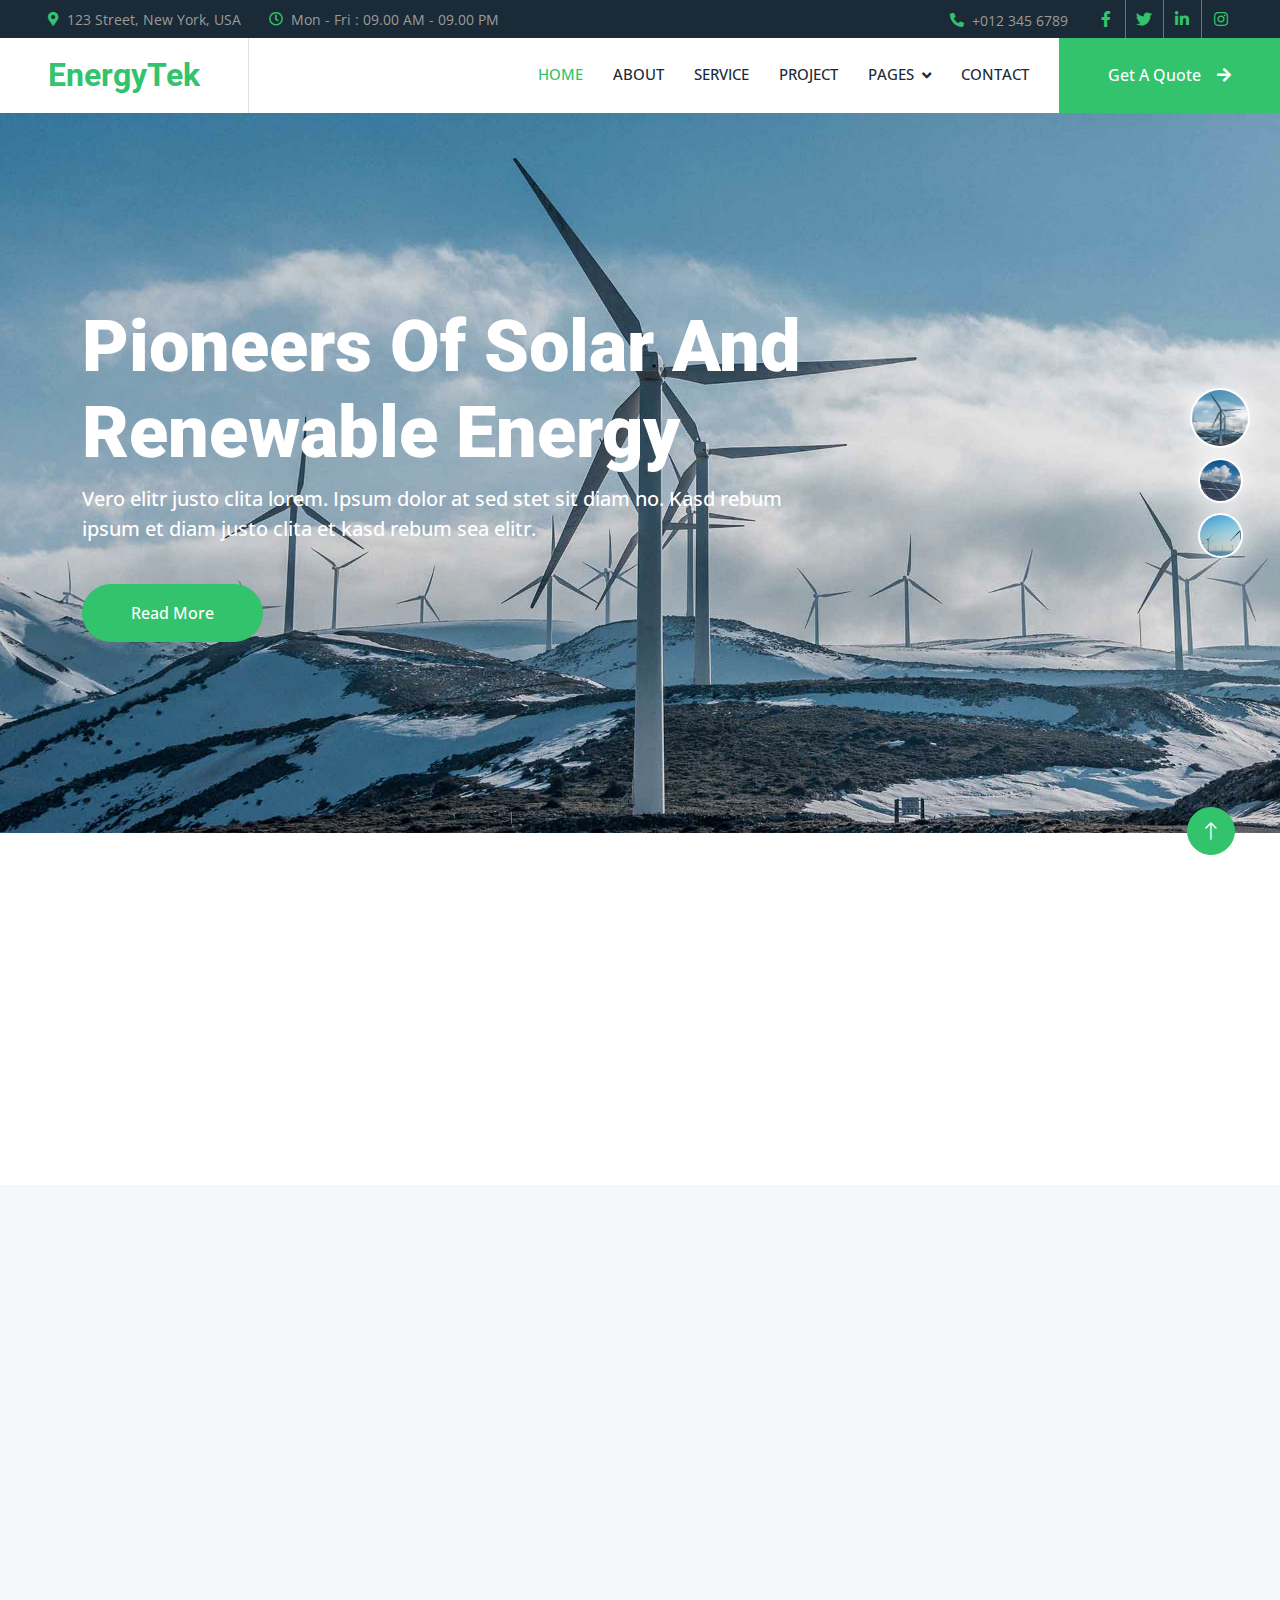
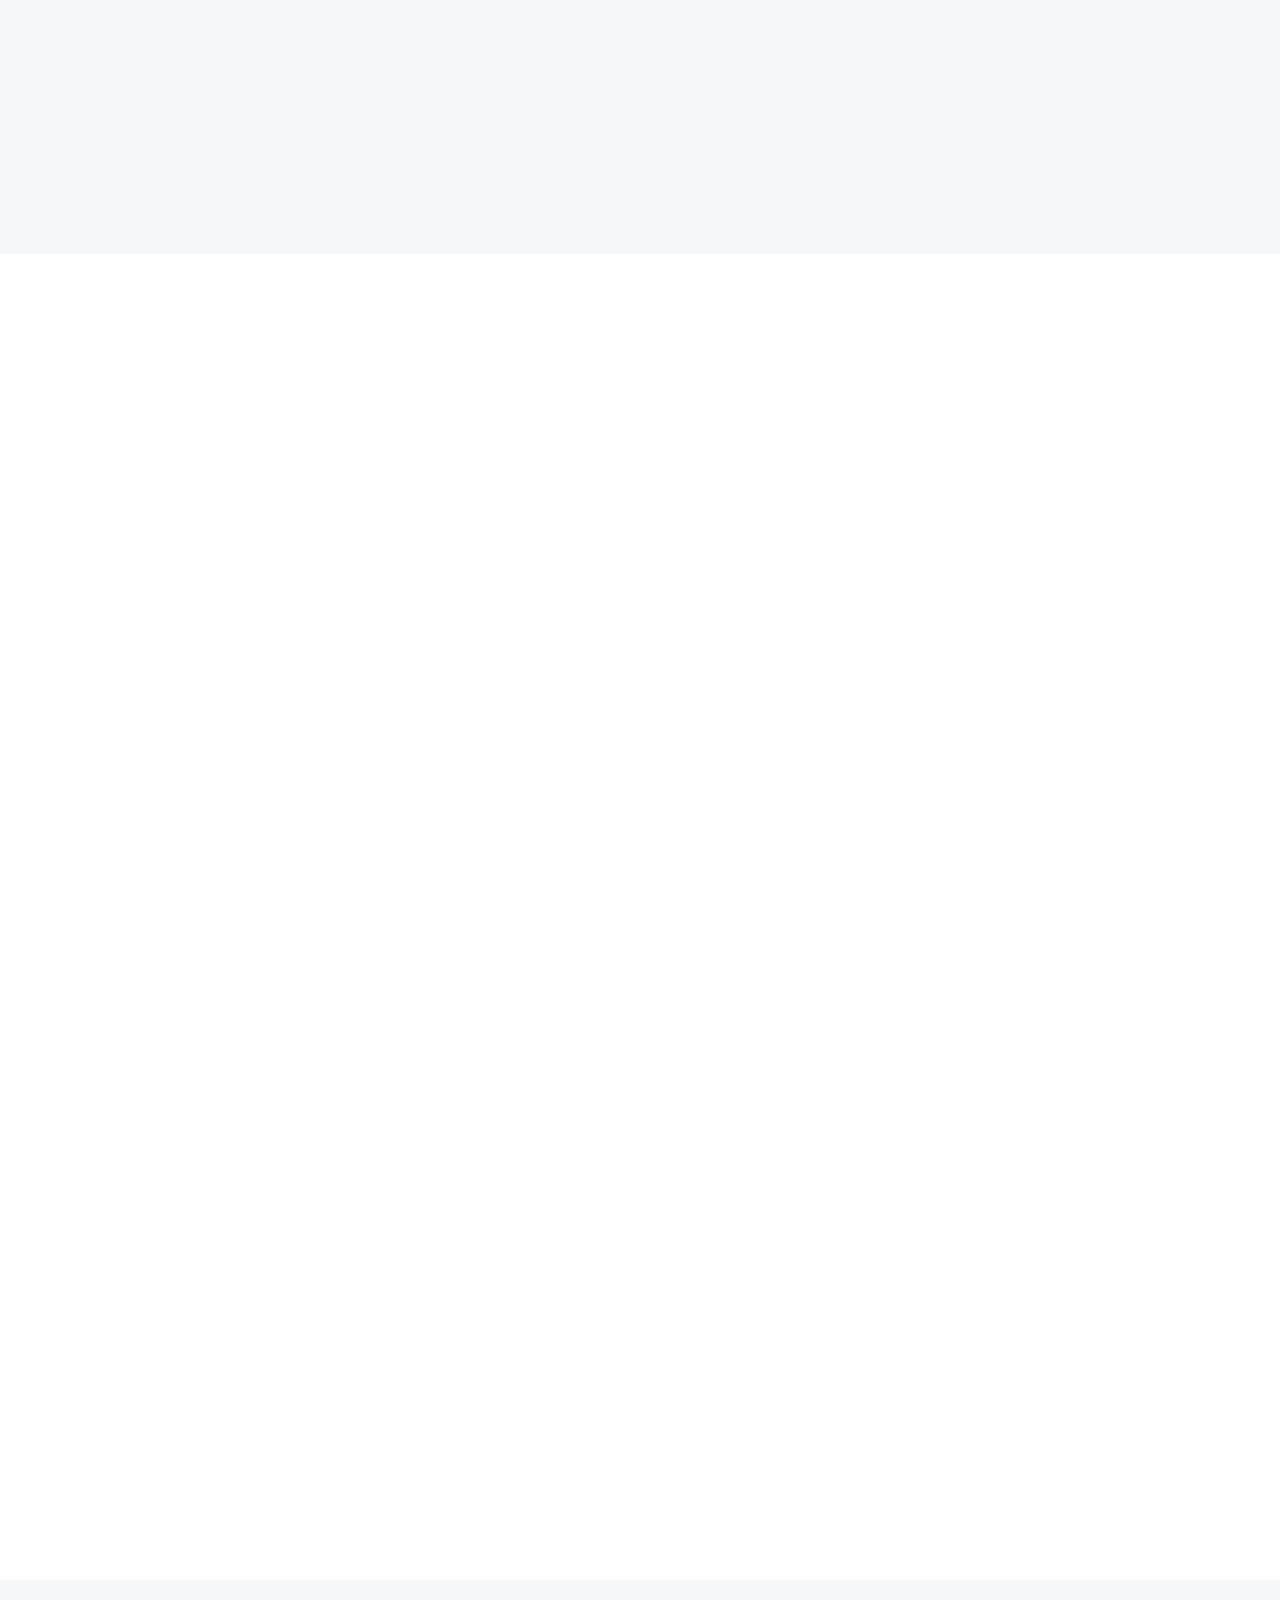
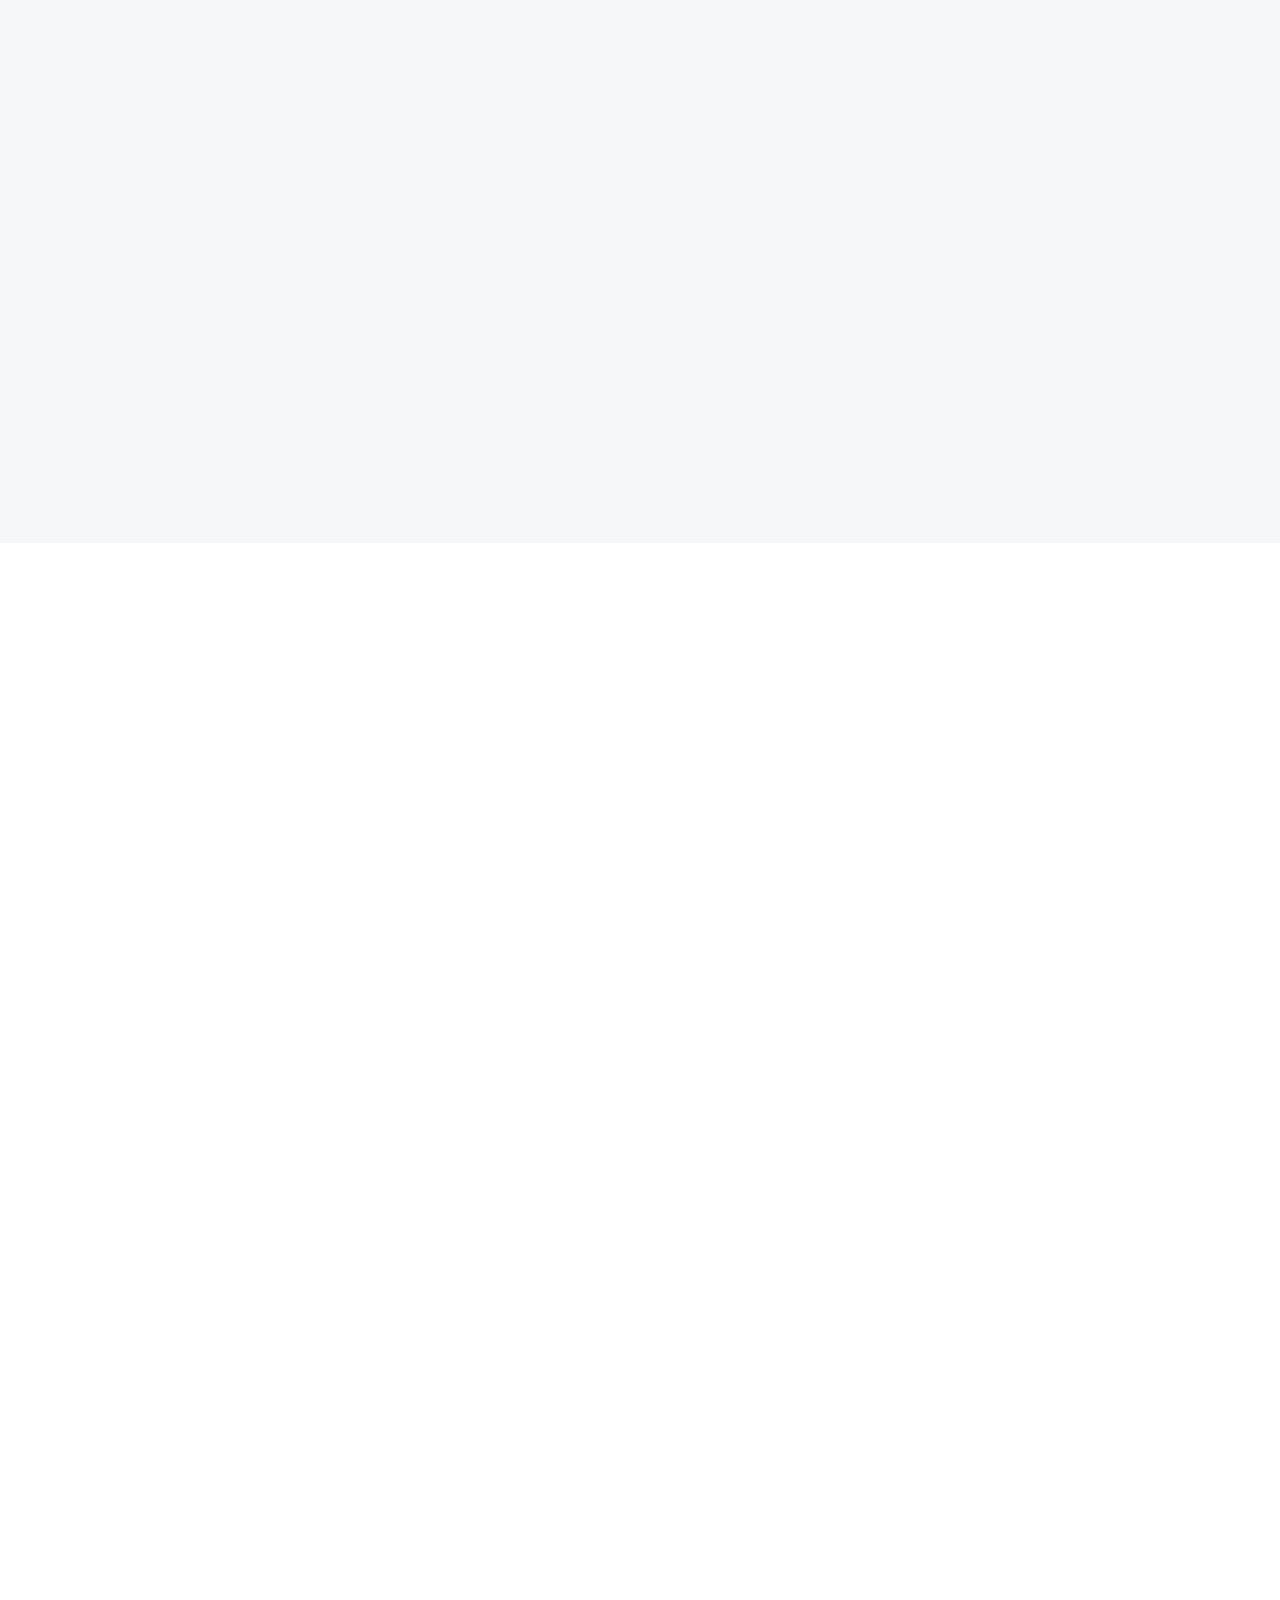
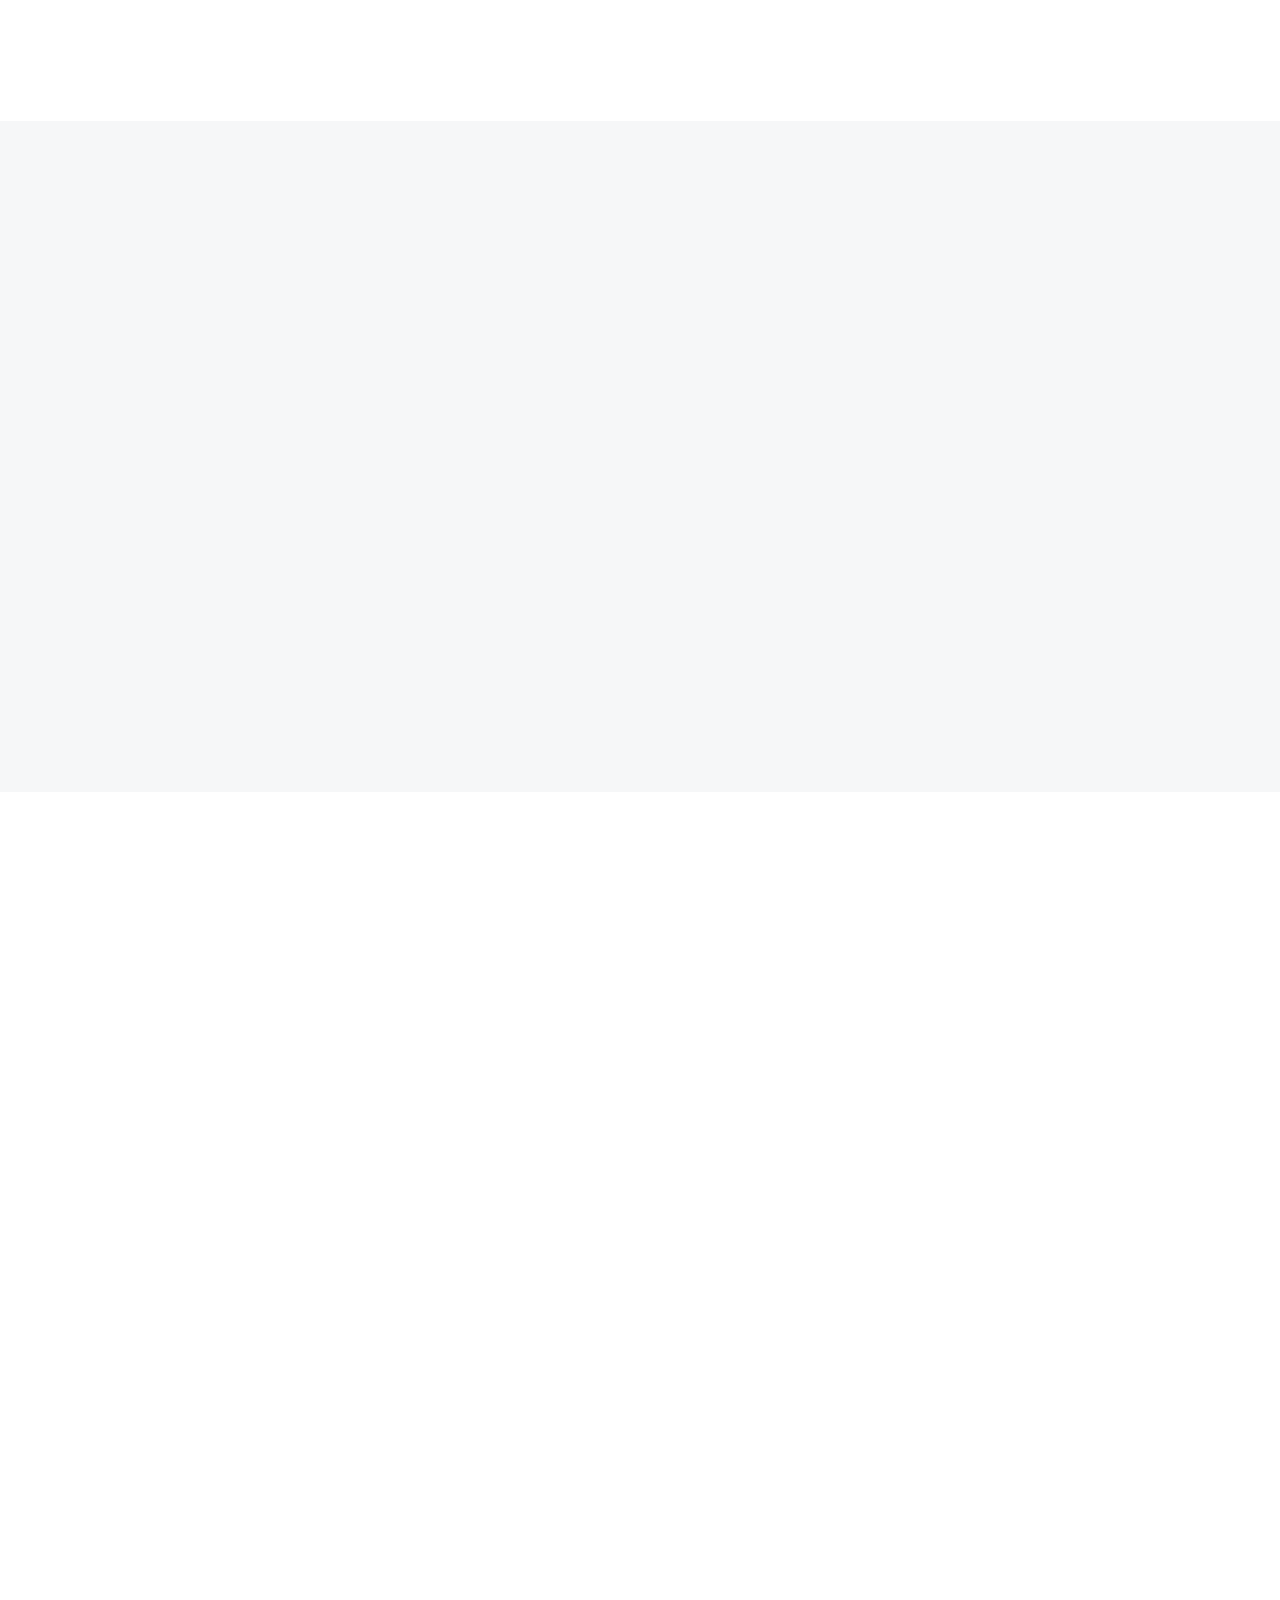
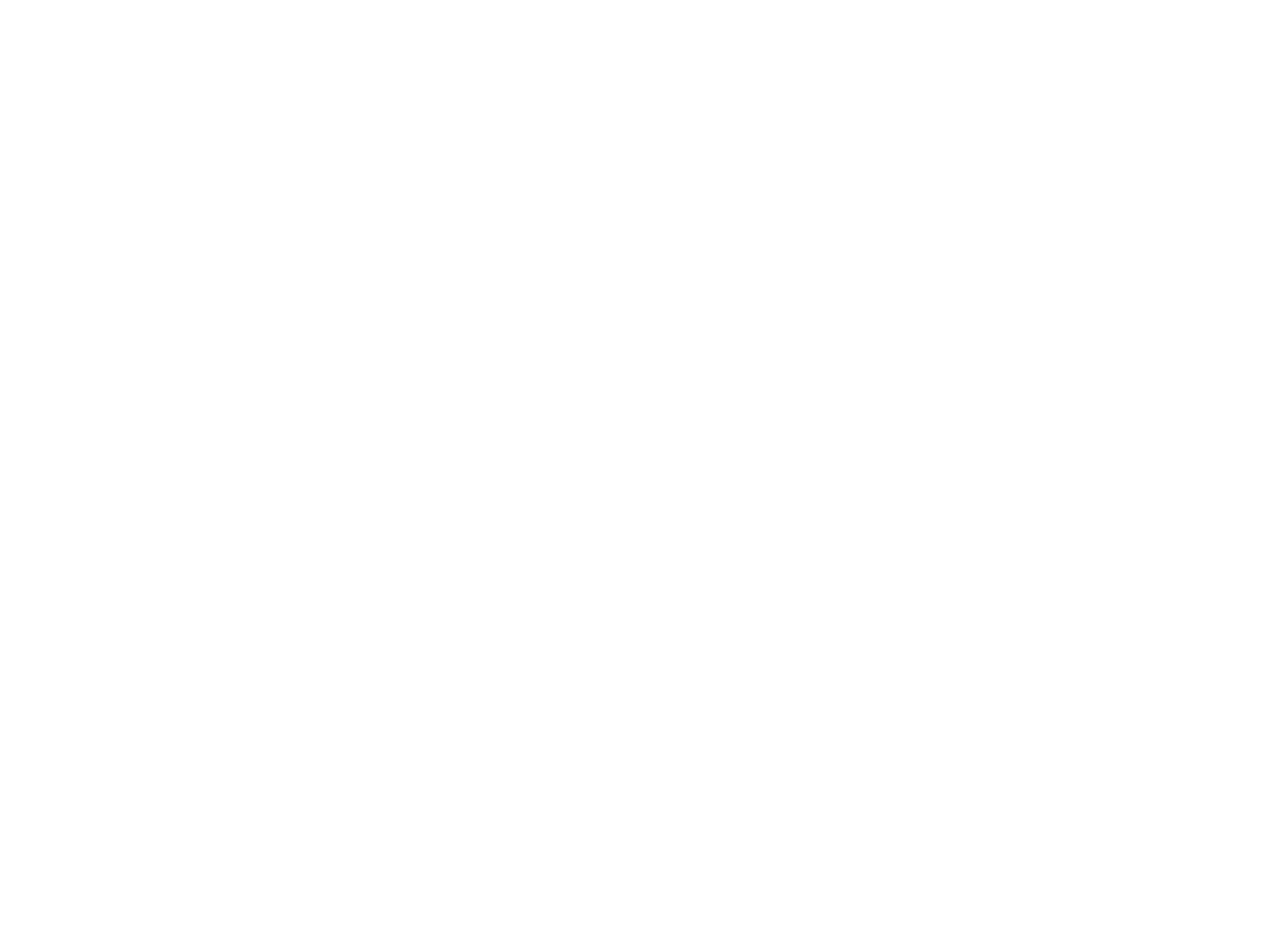
==== index.html @ 1508f684 "intial commit" ====
<!DOCTYPE html>
<html lang="en">
  <head>
    <meta charset="utf-8" />
    <title>EnergyTek - Renewable Energy Website Template</title>
    <meta content="width=device-width, initial-scale=1.0" name="viewport" />
    <meta content="" name="keywords" />
    <meta content="" name="description" />

    <!-- Favicon -->
    <link href="img/favicon.ico" rel="icon" />

    <!-- Google Web Fonts -->
    <link rel="preconnect" href="https://fonts.googleapis.com" />
    <link rel="preconnect" href="https://fonts.gstatic.com" crossorigin />
    <link
      href="https://fonts.googleapis.com/css2?family=Open+Sans:wght@400;500&family=Roboto:wght@500;700;900&display=swap"
      rel="stylesheet"
    />

    <!-- Icon Font Stylesheet -->
    <link
      href="https://cdnjs.cloudflare.com/ajax/libs/font-awesome/5.10.0/css/all.min.css"
      rel="stylesheet"
    />
    <link
      href="https://cdn.jsdelivr.net/npm/bootstrap-icons@1.4.1/font/bootstrap-icons.css"
      rel="stylesheet"
    />

    <!-- Libraries Stylesheet -->
    <link href="lib/animate/animate.min.css" rel="stylesheet" />
    <link href="lib/owlcarousel/assets/owl.carousel.min.css" rel="stylesheet" />
    <link href="lib/lightbox/css/lightbox.min.css" rel="stylesheet" />

    <!-- Customized Bootstrap Stylesheet -->
    <link href="css/bootstrap.min.css" rel="stylesheet" />

    <!-- Template Stylesheet -->
    <link href="css/style.css" rel="stylesheet" />
  </head>

  <body>
    <!-- Spinner Start -->
    <div
      id="spinner"
      class="show bg-white position-fixed translate-middle w-100 vh-100 top-50 start-50 d-flex align-items-center justify-content-center"
    >
      <div
        class="spinner-border text-primary"
        style="width: 3rem; height: 3rem"
        role="status"
      >
        <span class="sr-only">Loading...</span>
      </div>
    </div>
    <!-- Spinner End -->

    <!-- Topbar Start -->
    <div class="container-fluid bg-dark p-0">
      <div class="row gx-0 d-none d-lg-flex">
        <div class="col-lg-7 px-5 text-start">
          <div class="h-100 d-inline-flex align-items-center me-4">
            <small class="fa fa-map-marker-alt text-primary me-2"></small>
            <small>123 Street, New York, USA</small>
          </div>
          <div class="h-100 d-inline-flex align-items-center">
            <small class="far fa-clock text-primary me-2"></small>
            <small>Mon - Fri : 09.00 AM - 09.00 PM</small>
          </div>
        </div>
        <div class="col-lg-5 px-5 text-end">
          <div class="h-100 d-inline-flex align-items-center me-4">
            <small class="fa fa-phone-alt text-primary me-2"></small>
            <small>+012 345 6789</small>
          </div>
          <div class="h-100 d-inline-flex align-items-center mx-n2">
            <a
              class="btn btn-square btn-link rounded-0 border-0 border-end border-secondary"
              href=""
              ><i class="fab fa-facebook-f"></i
            ></a>
            <a
              class="btn btn-square btn-link rounded-0 border-0 border-end border-secondary"
              href=""
              ><i class="fab fa-twitter"></i
            ></a>
            <a
              class="btn btn-square btn-link rounded-0 border-0 border-end border-secondary"
              href=""
              ><i class="fab fa-linkedin-in"></i
            ></a>
            <a class="btn btn-square btn-link rounded-0" href=""
              ><i class="fab fa-instagram"></i
            ></a>
          </div>
        </div>
      </div>
    </div>
    <!-- Topbar End -->

    <!-- Navbar Start -->
    <nav class="navbar navbar-expand-lg bg-white navbar-light sticky-top p-0">
      <a
        href="index.html"
        class="navbar-brand d-flex align-items-center border-end px-4 px-lg-5"
      >
        <h2 class="m-0 text-primary">EnergyTek</h2>
      </a>
      <button
        type="button"
        class="navbar-toggler me-4"
        data-bs-toggle="collapse"
        data-bs-target="#navbarCollapse"
      >
        <span class="navbar-toggler-icon"></span>
      </button>
      <div class="collapse navbar-collapse" id="navbarCollapse">
        <div class="navbar-nav ms-auto p-4 p-lg-0">
          <a href="index.html" class="nav-item nav-link active">Home</a>
          <a href="about.html" class="nav-item nav-link">About</a>
          <a href="service.html" class="nav-item nav-link">Service</a>
          <a href="project.html" class="nav-item nav-link">Project</a>
          <div class="nav-item dropdown">
            <a
              href="#"
              class="nav-link dropdown-toggle"
              data-bs-toggle="dropdown"
              >Pages</a
            >
            <div class="dropdown-menu bg-light m-0">
              <a href="feature.html" class="dropdown-item">Feature</a>
              <a href="quote.html" class="dropdown-item">Free Quote</a>
              <a href="team.html" class="dropdown-item">Our Team</a>
              <a href="testimonial.html" class="dropdown-item">Testimonial</a>
              <a href="404.html" class="dropdown-item">404 Page</a>
            </div>
          </div>
          <a href="contact.html" class="nav-item nav-link">Contact</a>
        </div>
        <a
          href=""
          class="btn btn-primary rounded-0 py-4 px-lg-5 d-none d-lg-block"
          >Get A Quote<i class="fa fa-arrow-right ms-3"></i
        ></a>
      </div>
    </nav>
    <!-- Navbar End -->

    <!-- Carousel Start -->
    <div class="container-fluid p-0 pb-5 wow fadeIn" data-wow-delay="0.1s">
      <div class="owl-carousel header-carousel position-relative">
        <div
          class="owl-carousel-item position-relative"
          data-dot="<img src='img/carousel-1.jpg'>"
        >
          <img class="img-fluid" src="img/carousel-1.jpg" alt="" />
          <div class="owl-carousel-inner">
            <div class="container">
              <div class="row justify-content-start">
                <div class="col-10 col-lg-8">
                  <h1 class="display-2 text-white animated slideInDown">
                    Pioneers Of Solar And Renewable Energy
                  </h1>
                  <p class="fs-5 fw-medium text-white mb-4 pb-3">
                    Vero elitr justo clita lorem. Ipsum dolor at sed stet sit
                    diam no. Kasd rebum ipsum et diam justo clita et kasd rebum
                    sea elitr.
                  </p>
                  <a
                    href=""
                    class="btn btn-primary rounded-pill py-3 px-5 animated slideInLeft"
                    >Read More</a
                  >
                </div>
              </div>
            </div>
          </div>
        </div>
        <div
          class="owl-carousel-item position-relative"
          data-dot="<img src='img/carousel-2.jpg'>"
        >
          <img class="img-fluid" src="img/carousel-2.jpg" alt="" />
          <div class="owl-carousel-inner">
            <div class="container">
              <div class="row justify-content-start">
                <div class="col-10 col-lg-8">
                  <h1 class="display-2 text-white animated slideInDown">
                    Pioneers Of Solar And Renewable Energy
                  </h1>
                  <p class="fs-5 fw-medium text-white mb-4 pb-3">
                    Vero elitr justo clita lorem. Ipsum dolor at sed stet sit
                    diam no. Kasd rebum ipsum et diam justo clita et kasd rebum
                    sea elitr.
                  </p>
                  <a
                    href=""
                    class="btn btn-primary rounded-pill py-3 px-5 animated slideInLeft"
                    >Read More</a
                  >
                </div>
              </div>
            </div>
          </div>
        </div>
        <div
          class="owl-carousel-item position-relative"
          data-dot="<img src='img/carousel-3.jpg'>"
        >
          <img class="img-fluid" src="img/carousel-3.jpg" alt="" />
          <div class="owl-carousel-inner">
            <div class="container">
              <div class="row justify-content-start">
                <div class="col-10 col-lg-8">
                  <h1 class="display-2 text-white animated slideInDown">
                    Pioneers Of Solar And Renewable Energy
                  </h1>
                  <p class="fs-5 fw-medium text-white mb-4 pb-3">
                    Vero elitr justo clita lorem. Ipsum dolor at sed stet sit
                    diam no. Kasd rebum ipsum et diam justo clita et kasd rebum
                    sea elitr.
                  </p>
                  <a
                    href=""
                    class="btn btn-primary rounded-pill py-3 px-5 animated slideInLeft"
                    >Read More</a
                  >
                </div>
              </div>
            </div>
          </div>
        </div>
      </div>
    </div>
    <!-- Carousel End -->

    <!-- Feature Start -->
    <div class="container-xxl py-5">
      <div class="container">
        <div class="row g-5">
          <div class="col-md-6 col-lg-3 wow fadeIn" data-wow-delay="0.1s">
            <div class="d-flex align-items-center mb-4">
              <div class="btn-lg-square bg-primary rounded-circle me-3">
                <i class="fa fa-users text-white"></i>
              </div>
              <h1 class="mb-0" data-toggle="counter-up">3453</h1>
            </div>
            <h5 class="mb-3">Happy Customers</h5>
            <span
              >Tempor erat elitr rebum at clita. Diam dolor diam ipsum sit</span
            >
          </div>
          <div class="col-md-6 col-lg-3 wow fadeIn" data-wow-delay="0.3s">
            <div class="d-flex align-items-center mb-4">
              <div class="btn-lg-square bg-primary rounded-circle me-3">
                <i class="fa fa-check text-white"></i>
              </div>
              <h1 class="mb-0" data-toggle="counter-up">4234</h1>
            </div>
            <h5 class="mb-3">Project Done</h5>
            <span
              >Tempor erat elitr rebum at clita. Diam dolor diam ipsum sit</span
            >
          </div>
          <div class="col-md-6 col-lg-3 wow fadeIn" data-wow-delay="0.5s">
            <div class="d-flex align-items-center mb-4">
              <div class="btn-lg-square bg-primary rounded-circle me-3">
                <i class="fa fa-award text-white"></i>
              </div>
              <h1 class="mb-0" data-toggle="counter-up">3123</h1>
            </div>
            <h5 class="mb-3">Awards Win</h5>
            <span
              >Tempor erat elitr rebum at clita. Diam dolor diam ipsum sit</span
            >
          </div>
          <div class="col-md-6 col-lg-3 wow fadeIn" data-wow-delay="0.7s">
            <div class="d-flex align-items-center mb-4">
              <div class="btn-lg-square bg-primary rounded-circle me-3">
                <i class="fa fa-users-cog text-white"></i>
              </div>
              <h1 class="mb-0" data-toggle="counter-up">1831</h1>
            </div>
            <h5 class="mb-3">Expert Workers</h5>
            <span
              >Tempor erat elitr rebum at clita. Diam dolor diam ipsum sit</span
            >
          </div>
        </div>
      </div>
    </div>
    <!-- Feature Start -->

    <!-- About Start -->
    <div class="container-fluid bg-light overflow-hidden my-5 px-lg-0">
      <div class="container about px-lg-0">
        <div class="row g-0 mx-lg-0">
          <div
            class="col-lg-6 ps-lg-0 wow fadeIn"
            data-wow-delay="0.1s"
            style="min-height: 400px"
          >
            <div class="position-relative h-100">
              <img
                class="position-absolute img-fluid w-100 h-100"
                src="img/about.jpg"
                style="object-fit: cover"
                alt=""
              />
            </div>
          </div>
          <div
            class="col-lg-6 about-text py-5 wow fadeIn"
            data-wow-delay="0.5s"
          >
            <div class="p-lg-5 pe-lg-0">
              <h6 class="text-primary">About Us</h6>
              <h1 class="mb-4">
                25+ Years Experience In Solar & Renewable Energy Industry
              </h1>
              <p>
                Tempor erat elitr rebum at clita. Diam dolor diam ipsum sit.
                Aliqu diam amet diam et eos. Clita erat ipsum et lorem et sit,
                sed stet lorem sit clita duo justo erat amet
              </p>
              <p>
                <i class="fa fa-check-circle text-primary me-3"></i>Diam dolor
                diam ipsum
              </p>
              <p>
                <i class="fa fa-check-circle text-primary me-3"></i>Aliqu diam
                amet diam et eos
              </p>
              <p>
                <i class="fa fa-check-circle text-primary me-3"></i>Tempor erat
                elitr rebum at clita
              </p>
              <a href="" class="btn btn-primary rounded-pill py-3 px-5 mt-3"
                >Explore More</a
              >
            </div>
          </div>
        </div>
      </div>
    </div>
    <!-- About End -->

    <!-- Service Start -->
    <div class="container-xxl py-5">
      <div class="container">
        <div
          class="text-center mx-auto mb-5 wow fadeInUp"
          data-wow-delay="0.1s"
          style="max-width: 600px"
        >
          <h6 class="text-primary">Our Services</h6>
          <h1 class="mb-4">We Are Pioneers In The World Of Renewable Energy</h1>
        </div>
        <div class="row g-4">
          <div class="col-md-6 col-lg-4 wow fadeInUp" data-wow-delay="0.1s">
            <div class="service-item rounded overflow-hidden">
              <img class="img-fluid" src="img/img-600x400-1.jpg" alt="" />
              <div class="position-relative p-4 pt-0">
                <div class="service-icon">
                  <i class="fa fa-solar-panel fa-3x"></i>
                </div>
                <h4 class="mb-3">Solar Panels</h4>
                <p>
                  Stet stet justo dolor sed duo. Ut clita sea sit ipsum diam
                  lorem diam.
                </p>
                <a class="small fw-medium" href=""
                  >Read More<i class="fa fa-arrow-right ms-2"></i
                ></a>
              </div>
            </div>
          </div>
          <div class="col-md-6 col-lg-4 wow fadeInUp" data-wow-delay="0.3s">
            <div class="service-item rounded overflow-hidden">
              <img class="img-fluid" src="img/img-600x400-2.jpg" alt="" />
              <div class="position-relative p-4 pt-0">
                <div class="service-icon">
                  <i class="fa fa-wind fa-3x"></i>
                </div>
                <h4 class="mb-3">Wind Turbines</h4>
                <p>
                  Stet stet justo dolor sed duo. Ut clita sea sit ipsum diam
                  lorem diam.
                </p>
                <a class="small fw-medium" href=""
                  >Read More<i class="fa fa-arrow-right ms-2"></i
                ></a>
              </div>
            </div>
          </div>
          <div class="col-md-6 col-lg-4 wow fadeInUp" data-wow-delay="0.5s">
            <div class="service-item rounded overflow-hidden">
              <img class="img-fluid" src="img/img-600x400-3.jpg" alt="" />
              <div class="position-relative p-4 pt-0">
                <div class="service-icon">
                  <i class="fa fa-lightbulb fa-3x"></i>
                </div>
                <h4 class="mb-3">Hydropower Plants</h4>
                <p>
                  Stet stet justo dolor sed duo. Ut clita sea sit ipsum diam
                  lorem diam.
                </p>
                <a class="small fw-medium" href=""
                  >Read More<i class="fa fa-arrow-right ms-2"></i
                ></a>
              </div>
            </div>
          </div>
          <div class="col-md-6 col-lg-4 wow fadeInUp" data-wow-delay="0.1s">
            <div class="service-item rounded overflow-hidden">
              <img class="img-fluid" src="img/img-600x400-4.jpg" alt="" />
              <div class="position-relative p-4 pt-0">
                <div class="service-icon">
                  <i class="fa fa-solar-panel fa-3x"></i>
                </div>
                <h4 class="mb-3">Solar Panels</h4>
                <p>
                  Stet stet justo dolor sed duo. Ut clita sea sit ipsum diam
                  lorem diam.
                </p>
                <a class="small fw-medium" href=""
                  >Read More<i class="fa fa-arrow-right ms-2"></i
                ></a>
              </div>
            </div>
          </div>
          <div class="col-md-6 col-lg-4 wow fadeInUp" data-wow-delay="0.3s">
            <div class="service-item rounded overflow-hidden">
              <img class="img-fluid" src="img/img-600x400-5.jpg" alt="" />
              <div class="position-relative p-4 pt-0">
                <div class="service-icon">
                  <i class="fa fa-wind fa-3x"></i>
                </div>
                <h4 class="mb-3">Wind Turbines</h4>
                <p>
                  Stet stet justo dolor sed duo. Ut clita sea sit ipsum diam
                  lorem diam.
                </p>
                <a class="small fw-medium" href=""
                  >Read More<i class="fa fa-arrow-right ms-2"></i
                ></a>
              </div>
            </div>
          </div>
          <div class="col-md-6 col-lg-4 wow fadeInUp" data-wow-delay="0.5s">
            <div class="service-item rounded overflow-hidden">
              <img class="img-fluid" src="img/img-600x400-6.jpg" alt="" />
              <div class="position-relative p-4 pt-0">
                <div class="service-icon">
                  <i class="fa fa-lightbulb fa-3x"></i>
                </div>
                <h4 class="mb-3">Hydropower Plants</h4>
                <p>
                  Stet stet justo dolor sed duo. Ut clita sea sit ipsum diam
                  lorem diam.
                </p>
                <a class="small fw-medium" href=""
                  >Read More<i class="fa fa-arrow-right ms-2"></i
                ></a>
              </div>
            </div>
          </div>
        </div>
      </div>
    </div>
    <!-- Service End -->

    <!-- Feature Start -->
    <div class="container-fluid bg-light overflow-hidden my-5 px-lg-0">
      <div class="container feature px-lg-0">
        <div class="row g-0 mx-lg-0">
          <div
            class="col-lg-6 feature-text py-5 wow fadeIn"
            data-wow-delay="0.1s"
          >
            <div class="p-lg-5 ps-lg-0">
              <h6 class="text-primary">Why Choose Us!</h6>
              <h1 class="mb-4">
                Complete Commercial & Residential Solar Systems
              </h1>
              <p class="mb-4 pb-2">
                Tempor erat elitr rebum at clita. Diam dolor diam ipsum sit.
                Aliqu diam amet diam et eos. Clita erat ipsum et lorem et sit,
                sed stet lorem sit clita duo justo erat amet
              </p>
              <div class="row g-4">
                <div class="col-6">
                  <div class="d-flex align-items-center">
                    <div class="btn-lg-square bg-primary rounded-circle">
                      <i class="fa fa-check text-white"></i>
                    </div>
                    <div class="ms-4">
                      <p class="mb-0">Quality</p>
                      <h5 class="mb-0">Services</h5>
                    </div>
                  </div>
                </div>
                <div class="col-6">
                  <div class="d-flex align-items-center">
                    <div class="btn-lg-square bg-primary rounded-circle">
                      <i class="fa fa-user-check text-white"></i>
                    </div>
                    <div class="ms-4">
                      <p class="mb-0">Expert</p>
                      <h5 class="mb-0">Workers</h5>
                    </div>
                  </div>
                </div>
                <div class="col-6">
                  <div class="d-flex align-items-center">
                    <div class="btn-lg-square bg-primary rounded-circle">
                      <i class="fa fa-drafting-compass text-white"></i>
                    </div>
                    <div class="ms-4">
                      <p class="mb-0">Free</p>
                      <h5 class="mb-0">Consultation</h5>
                    </div>
                  </div>
                </div>
                <div class="col-6">
                  <div class="d-flex align-items-center">
                    <div class="btn-lg-square bg-primary rounded-circle">
                      <i class="fa fa-headphones text-white"></i>
                    </div>
                    <div class="ms-4">
                      <p class="mb-0">Customer</p>
                      <h5 class="mb-0">Support</h5>
                    </div>
                  </div>
                </div>
              </div>
            </div>
          </div>
          <div
            class="col-lg-6 pe-lg-0 wow fadeIn"
            data-wow-delay="0.5s"
            style="min-height: 400px"
          >
            <div class="position-relative h-100">
              <img
                class="position-absolute img-fluid w-100 h-100"
                src="img/feature.jpg"
                style="object-fit: cover"
                alt=""
              />
            </div>
          </div>
        </div>
      </div>
    </div>
    <!-- Feature End -->

    <!-- Projects Start -->
    <div class="container-xxl py-5">
      <div class="container">
        <div
          class="text-center mx-auto mb-5 wow fadeInUp"
          data-wow-delay="0.1s"
          style="max-width: 600px"
        >
          <h6 class="text-primary">Our Projects</h6>
          <h1 class="mb-4">
            Visit Our Latest Solar And Renewable Energy Projects
          </h1>
        </div>
        <div class="row mt-n2 wow fadeInUp" data-wow-delay="0.3s">
          <div class="col-12 text-center">
            <ul class="list-inline mb-5" id="portfolio-flters">
              <li class="mx-2 active" data-filter="*">All</li>
              <li class="mx-2" data-filter=".first">Solar Panels</li>
              <li class="mx-2" data-filter=".second">Wind Turbines</li>
              <li class="mx-2" data-filter=".third">Hydropower Plants</li>
            </ul>
          </div>
        </div>
        <div
          class="row g-4 portfolio-container wow fadeInUp"
          data-wow-delay="0.5s"
        >
          <div class="col-lg-4 col-md-6 portfolio-item first">
            <div class="portfolio-img rounded overflow-hidden">
              <img class="img-fluid" src="img/img-600x400-6.jpg" alt="" />
              <div class="portfolio-btn">
                <a
                  class="btn btn-lg-square btn-outline-light rounded-circle mx-1"
                  href="img/img-600x400-6.jpg"
                  data-lightbox="portfolio"
                  ><i class="fa fa-eye"></i
                ></a>
                <a
                  class="btn btn-lg-square btn-outline-light rounded-circle mx-1"
                  href=""
                  ><i class="fa fa-link"></i
                ></a>
              </div>
            </div>
            <div class="pt-3">
              <p class="text-primary mb-0">Solar Panels</p>
              <hr class="text-primary w-25 my-2" />
              <h5 class="lh-base">
                We Are pioneers of solar & renewable energy industry
              </h5>
            </div>
          </div>
          <div class="col-lg-4 col-md-6 portfolio-item second">
            <div class="portfolio-img rounded overflow-hidden">
              <img class="img-fluid" src="img/img-600x400-5.jpg" alt="" />
              <div class="portfolio-btn">
                <a
                  class="btn btn-lg-square btn-outline-light rounded-circle mx-1"
                  href="img/img-600x400-5.jpg"
                  data-lightbox="portfolio"
                  ><i class="fa fa-eye"></i
                ></a>
                <a
                  class="btn btn-lg-square btn-outline-light rounded-circle mx-1"
                  href=""
                  ><i class="fa fa-link"></i
                ></a>
              </div>
            </div>
            <div class="pt-3">
              <p class="text-primary mb-0">Wind Turbines</p>
              <hr class="text-primary w-25 my-2" />
              <h5 class="lh-base">
                We Are pioneers of solar & renewable energy industry
              </h5>
            </div>
          </div>
          <div class="col-lg-4 col-md-6 portfolio-item third">
            <div class="portfolio-img rounded overflow-hidden">
              <img class="img-fluid" src="img/img-600x400-4.jpg" alt="" />
              <div class="portfolio-btn">
                <a
                  class="btn btn-lg-square btn-outline-light rounded-circle mx-1"
                  href="img/img-600x400-4.jpg"
                  data-lightbox="portfolio"
                  ><i class="fa fa-eye"></i
                ></a>
                <a
                  class="btn btn-lg-square btn-outline-light rounded-circle mx-1"
                  href=""
                  ><i class="fa fa-link"></i
                ></a>
              </div>
            </div>
            <div class="pt-3">
              <p class="text-primary mb-0">Hydropower Plants</p>
              <hr class="text-primary w-25 my-2" />
              <h5 class="lh-base">
                We Are pioneers of solar & renewable energy industry
              </h5>
            </div>
          </div>
          <div class="col-lg-4 col-md-6 portfolio-item first">
            <div class="portfolio-img rounded overflow-hidden">
              <img class="img-fluid" src="img/img-600x400-3.jpg" alt="" />
              <div class="portfolio-btn">
                <a
                  class="btn btn-lg-square btn-outline-light rounded-circle mx-1"
                  href="img/img-600x400-3.jpg"
                  data-lightbox="portfolio"
                  ><i class="fa fa-eye"></i
                ></a>
                <a
                  class="btn btn-lg-square btn-outline-light rounded-circle mx-1"
                  href=""
                  ><i class="fa fa-link"></i
                ></a>
              </div>
            </div>
            <div class="pt-3">
              <p class="text-primary mb-0">Solar Panels</p>
              <hr class="text-primary w-25 my-2" />
              <h5 class="lh-base">
                We Are pioneers of solar & renewable energy industry
              </h5>
            </div>
          </div>
          <div class="col-lg-4 col-md-6 portfolio-item second">
            <div class="portfolio-img rounded overflow-hidden">
              <img class="img-fluid" src="img/img-600x400-2.jpg" alt="" />
              <div class="portfolio-btn">
                <a
                  class="btn btn-lg-square btn-outline-light rounded-circle mx-1"
                  href="img/img-600x400-2.jpg"
                  data-lightbox="portfolio"
                  ><i class="fa fa-eye"></i
                ></a>
                <a
                  class="btn btn-lg-square btn-outline-light rounded-circle mx-1"
                  href=""
                  ><i class="fa fa-link"></i
                ></a>
              </div>
            </div>
            <div class="pt-3">
              <p class="text-primary mb-0">Wind Turbines</p>
              <hr class="text-primary w-25 my-2" />
              <h5 class="lh-base">
                We Are pioneers of solar & renewable energy industry
              </h5>
            </div>
          </div>
          <div class="col-lg-4 col-md-6 portfolio-item third">
            <div class="portfolio-img rounded overflow-hidden">
              <img class="img-fluid" src="img/img-600x400-1.jpg" alt="" />
              <div class="portfolio-btn">
                <a
                  class="btn btn-lg-square btn-outline-light rounded-circle mx-1"
                  href="img/img-600x400-1.jpg"
                  data-lightbox="portfolio"
                  ><i class="fa fa-eye"></i
                ></a>
                <a
                  class="btn btn-lg-square btn-outline-light rounded-circle mx-1"
                  href=""
                  ><i class="fa fa-link"></i
                ></a>
              </div>
            </div>
            <div class="pt-3">
              <p class="text-primary mb-0">Hydropower Plants</p>
              <hr class="text-primary w-25 my-2" />
              <h5 class="lh-base">
                We Are pioneers of solar & renewable energy industry
              </h5>
            </div>
          </div>
        </div>
      </div>
    </div>
    <!-- Projects End -->

    <!-- Quote Start -->
    <div class="container-fluid bg-light overflow-hidden my-5 px-lg-0">
      <div class="container quote px-lg-0">
        <div class="row g-0 mx-lg-0">
          <div
            class="col-lg-6 ps-lg-0 wow fadeIn"
            data-wow-delay="0.1s"
            style="min-height: 400px"
          >
            <div class="position-relative h-100">
              <img
                class="position-absolute img-fluid w-100 h-100"
                src="img/quote.jpg"
                style="object-fit: cover"
                alt=""
              />
            </div>
          </div>
          <div
            class="col-lg-6 quote-text py-5 wow fadeIn"
            data-wow-delay="0.5s"
          >
            <div class="p-lg-5 pe-lg-0">
              <h6 class="text-primary">Free Quote</h6>
              <h1 class="mb-4">Get A Free Quote</h1>
              <p class="mb-4 pb-2">
                Tempor erat elitr rebum at clita. Diam dolor diam ipsum sit.
                Aliqu diam amet diam et eos. Clita erat ipsum et lorem et sit,
                sed stet lorem sit clita duo justo erat amet
              </p>
              <form>
                <div class="row g-3">
                  <div class="col-12 col-sm-6">
                    <input
                      type="text"
                      class="form-control border-0"
                      placeholder="Your Name"
                      style="height: 55px"
                    />
                  </div>
                  <div class="col-12 col-sm-6">
                    <input
                      type="email"
                      class="form-control border-0"
                      placeholder="Your Email"
                      style="height: 55px"
                    />
                  </div>
                  <div class="col-12 col-sm-6">
                    <input
                      type="text"
                      class="form-control border-0"
                      placeholder="Your Mobile"
                      style="height: 55px"
                    />
                  </div>
                  <div class="col-12 col-sm-6">
                    <select class="form-select border-0" style="height: 55px">
                      <option selected>Select A Service</option>
                      <option value="1">Service 1</option>
                      <option value="2">Service 2</option>
                      <option value="3">Service 3</option>
                    </select>
                  </div>
                  <div class="col-12">
                    <textarea
                      class="form-control border-0"
                      placeholder="Special Note"
                    ></textarea>
                  </div>
                  <div class="col-12">
                    <button
                      class="btn btn-primary rounded-pill py-3 px-5"
                      type="submit"
                    >
                      Submit
                    </button>
                  </div>
                </div>
              </form>
            </div>
          </div>
        </div>
      </div>
    </div>
    <!-- Quote End -->

    <!-- Team Start -->
    <div class="container-xxl py-5">
      <div class="container">
        <div
          class="text-center mx-auto mb-5 wow fadeInUp"
          data-wow-delay="0.1s"
          style="max-width: 600px"
        >
          <h6 class="text-primary">Team Member</h6>
          <h1 class="mb-4">Experienced Team Members</h1>
        </div>
        <div class="row g-4">
          <div class="col-lg-4 col-md-6 wow fadeInUp" data-wow-delay="0.1s">
            <div class="team-item rounded overflow-hidden">
              <div class="d-flex">
                <img class="img-fluid w-75" src="img/team-1.jpg" alt="" />
                <div class="team-social w-25">
                  <a
                    class="btn btn-lg-square btn-outline-primary rounded-circle mt-3"
                    href=""
                    ><i class="fab fa-facebook-f"></i
                  ></a>
                  <a
                    class="btn btn-lg-square btn-outline-primary rounded-circle mt-3"
                    href=""
                    ><i class="fab fa-twitter"></i
                  ></a>
                  <a
                    class="btn btn-lg-square btn-outline-primary rounded-circle mt-3"
                    href=""
                    ><i class="fab fa-instagram"></i
                  ></a>
                </div>
              </div>
              <div class="p-4">
                <h5>Full Name</h5>
                <span>Designation</span>
              </div>
            </div>
          </div>
          <div class="col-lg-4 col-md-6 wow fadeInUp" data-wow-delay="0.3s">
            <div class="team-item rounded overflow-hidden">
              <div class="d-flex">
                <img class="img-fluid w-75" src="img/team-2.jpg" alt="" />
                <div class="team-social w-25">
                  <a
                    class="btn btn-lg-square btn-outline-primary rounded-circle mt-3"
                    href=""
                    ><i class="fab fa-facebook-f"></i
                  ></a>
                  <a
                    class="btn btn-lg-square btn-outline-primary rounded-circle mt-3"
                    href=""
                    ><i class="fab fa-twitter"></i
                  ></a>
                  <a
                    class="btn btn-lg-square btn-outline-primary rounded-circle mt-3"
                    href=""
                    ><i class="fab fa-instagram"></i
                  ></a>
                </div>
              </div>
              <div class="p-4">
                <h5>Full Name</h5>
                <span>Designation</span>
              </div>
            </div>
          </div>
          <div class="col-lg-4 col-md-6 wow fadeInUp" data-wow-delay="0.5s">
            <div class="team-item rounded overflow-hidden">
              <div class="d-flex">
                <img class="img-fluid w-75" src="img/team-3.jpg" alt="" />
                <div class="team-social w-25">
                  <a
                    class="btn btn-lg-square btn-outline-primary rounded-circle mt-3"
                    href=""
                    ><i class="fab fa-facebook-f"></i
                  ></a>
                  <a
                    class="btn btn-lg-square btn-outline-primary rounded-circle mt-3"
                    href=""
                    ><i class="fab fa-twitter"></i
                  ></a>
                  <a
                    class="btn btn-lg-square btn-outline-primary rounded-circle mt-3"
                    href=""
                    ><i class="fab fa-instagram"></i
                  ></a>
                </div>
              </div>
              <div class="p-4">
                <h5>Full Name</h5>
                <span>Designation</span>
              </div>
            </div>
          </div>
        </div>
      </div>
    </div>
    <!-- Team End -->

    <!-- Testimonial Start -->
    <div class="container-xxl py-5">
      <div class="container">
        <div
          class="text-center mx-auto mb-5 wow fadeInUp"
          data-wow-delay="0.1s"
          style="max-width: 600px"
        >
          <h6 class="text-primary">Testimonial</h6>
          <h1 class="mb-4">What Our Clients Say!</h1>
        </div>
        <div
          class="owl-carousel testimonial-carousel wow fadeInUp"
          data-wow-delay="0.1s"
        >
          <div class="testimonial-item text-center">
            <div class="testimonial-img position-relative">
              <img
                class="img-fluid rounded-circle mx-auto mb-5"
                src="img/testimonial-1.jpg"
              />
              <div class="btn-square bg-primary rounded-circle">
                <i class="fa fa-quote-left text-white"></i>
              </div>
            </div>
            <div class="testimonial-text text-center rounded p-4">
              <p>
                Clita clita tempor justo dolor ipsum amet kasd amet duo justo
                duo duo labore sed sed. Magna ut diam sit et amet stet eos sed
                clita erat magna elitr erat sit sit erat at rebum justo sea
                clita.
              </p>
              <h5 class="mb-1">Client Name</h5>
              <span class="fst-italic">Profession</span>
            </div>
          </div>
          <div class="testimonial-item text-center">
            <div class="testimonial-img position-relative">
              <img
                class="img-fluid rounded-circle mx-auto mb-5"
                src="img/testimonial-2.jpg"
              />
              <div class="btn-square bg-primary rounded-circle">
                <i class="fa fa-quote-left text-white"></i>
              </div>
            </div>
            <div class="testimonial-text text-center rounded p-4">
              <p>
                Clita clita tempor justo dolor ipsum amet kasd amet duo justo
                duo duo labore sed sed. Magna ut diam sit et amet stet eos sed
                clita erat magna elitr erat sit sit erat at rebum justo sea
                clita.
              </p>
              <h5 class="mb-1">Client Name</h5>
              <span class="fst-italic">Profession</span>
            </div>
          </div>
          <div class="testimonial-item text-center">
            <div class="testimonial-img position-relative">
              <img
                class="img-fluid rounded-circle mx-auto mb-5"
                src="img/testimonial-3.jpg"
              />
              <div class="btn-square bg-primary rounded-circle">
                <i class="fa fa-quote-left text-white"></i>
              </div>
            </div>
            <div class="testimonial-text text-center rounded p-4">
              <p>
                Clita clita tempor justo dolor ipsum amet kasd amet duo justo
                duo duo labore sed sed. Magna ut diam sit et amet stet eos sed
                clita erat magna elitr erat sit sit erat at rebum justo sea
                clita.
              </p>
              <h5 class="mb-1">Client Name</h5>
              <span class="fst-italic">Profession</span>
            </div>
          </div>
        </div>
      </div>
    </div>
    <!-- Testimonial End -->

    <!-- Footer Start -->
    <div
      class="container-fluid bg-dark text-body footer mt-5 pt-5 wow fadeIn"
      data-wow-delay="0.1s"
    >
      <div class="container py-5">
        <div class="row g-5">
          <div class="col-lg-3 col-md-6">
            <h5 class="text-white mb-4">Address</h5>
            <p class="mb-2">
              <i class="fa fa-map-marker-alt me-3"></i>123 Street, New York, USA
            </p>
            <p class="mb-2">
              <i class="fa fa-phone-alt me-3"></i>+012 345 67890
            </p>
            <p class="mb-2">
              <i class="fa fa-envelope me-3"></i>info@example.com
            </p>
            <div class="d-flex pt-2">
              <a class="btn btn-square btn-outline-light btn-social" href=""
                ><i class="fab fa-twitter"></i
              ></a>
              <a class="btn btn-square btn-outline-light btn-social" href=""
                ><i class="fab fa-facebook-f"></i
              ></a>
              <a class="btn btn-square btn-outline-light btn-social" href=""
                ><i class="fab fa-youtube"></i
              ></a>
              <a class="btn btn-square btn-outline-light btn-social" href=""
                ><i class="fab fa-linkedin-in"></i
              ></a>
            </div>
          </div>
          <div class="col-lg-3 col-md-6">
            <h5 class="text-white mb-4">Quick Links</h5>
            <a class="btn btn-link" href="">About Us</a>
            <a class="btn btn-link" href="">Contact Us</a>
            <a class="btn btn-link" href="">Our Services</a>
            <a class="btn btn-link" href="">Terms & Condition</a>
            <a class="btn btn-link" href="">Support</a>
          </div>
          <div class="col-lg-3 col-md-6">
            <h5 class="text-white mb-4">Project Gallery</h5>
            <div class="row g-2">
              <div class="col-4">
                <img class="img-fluid rounded" src="img/gallery-1.jpg" alt="" />
              </div>
              <div class="col-4">
                <img class="img-fluid rounded" src="img/gallery-2.jpg" alt="" />
              </div>
              <div class="col-4">
                <img class="img-fluid rounded" src="img/gallery-3.jpg" alt="" />
              </div>
              <div class="col-4">
                <img class="img-fluid rounded" src="img/gallery-4.jpg" alt="" />
              </div>
              <div class="col-4">
                <img class="img-fluid rounded" src="img/gallery-5.jpg" alt="" />
              </div>
              <div class="col-4">
                <img class="img-fluid rounded" src="img/gallery-6.jpg" alt="" />
              </div>
            </div>
          </div>
          <div class="col-lg-3 col-md-6">
            <h5 class="text-white mb-4">Newsletter</h5>
            <p>Dolor amet sit justo amet elitr clita ipsum elitr est.</p>
            <div class="position-relative mx-auto" style="max-width: 400px">
              <input
                class="form-control border-0 w-100 py-3 ps-4 pe-5"
                type="text"
                placeholder="Your email"
              />
              <button
                type="button"
                class="btn btn-primary py-2 position-absolute top-0 end-0 mt-2 me-2"
              >
                SignUp
              </button>
            </div>
          </div>
        </div>
      </div>
      <div class="container">
        <div class="copyright">
          <div class="row">
            <div class="col-md-6 text-center text-md-start mb-3 mb-md-0">
              &copy; <a href="#">EnergyTek</a>, All Right Reserved.
            </div>
            <div class="col-md-6 text-center text-md-end">
              <!--/*** This template is free as long as you keep the footer author’s credit link/attribution link/backlink. If you'd like to use the template without the footer author’s credit link/attribution link/backlink, you can purchase the Credit Removal License from "https://htmlcodex.com/credit-removal". Thank you for your support. ***/-->
              Designed By <a href="https://htmlcodex.com">Segunzeroone</a>
            </div>
          </div>
        </div>
      </div>
    </div>
    <!-- Footer End -->

    <!-- Back to Top -->
    <a
      href="#"
      class="btn btn-lg btn-primary btn-lg-square rounded-circle back-to-top"
      ><i class="bi bi-arrow-up"></i
    ></a>

    <!-- JavaScript Libraries -->
    <script src="https://code.jquery.com/jquery-3.4.1.min.js"></script>
    <script src="https://cdn.jsdelivr.net/npm/bootstrap@5.0.0/dist/js/bootstrap.bundle.min.js"></script>
    <script src="lib/wow/wow.min.js"></script>
    <script src="lib/easing/easing.min.js"></script>
    <script src="lib/waypoints/waypoints.min.js"></script>
    <script src="lib/counterup/counterup.min.js"></script>
    <script src="lib/owlcarousel/owl.carousel.min.js"></script>
    <script src="lib/isotope/isotope.pkgd.min.js"></script>
    <script src="lib/lightbox/js/lightbox.min.js"></script>

    <!-- Template Javascript -->
    <script src="js/main.js"></script>
  </body>
</html>
---- css/style.css ----
/********** Template CSS **********/
:root {
    --primary: #32C36C;
    --light: #F6F7F8;
    --dark: #1A2A36;
}

.fw-medium {
    font-weight: 500 !important;
}

.fw-bold {
    font-weight: 700 !important;
}

.fw-black {
    font-weight: 900 !important;
}

.back-to-top {
    position: fixed;
    display: none;
    right: 45px;
    bottom: 45px;
    z-index: 99;
}


/*** Spinner ***/
#spinner {
    opacity: 0;
    visibility: hidden;
    transition: opacity .5s ease-out, visibility 0s linear .5s;
    z-index: 99999;
}

#spinner.show {
    transition: opacity .5s ease-out, visibility 0s linear 0s;
    visibility: visible;
    opacity: 1;
}


/*** Button ***/
.btn {
    font-weight: 500;
    transition: .5s;
}

.btn.btn-primary,
.btn.btn-outline-primary:hover {
    color: #FFFFFF;
}

.btn-square {
    width: 38px;
    height: 38px;
}

.btn-sm-square {
    width: 32px;
    height: 32px;
}

.btn-lg-square {
    width: 48px;
    height: 48px;
}

.btn-square,
.btn-sm-square,
.btn-lg-square {
    padding: 0;
    display: flex;
    align-items: center;
    justify-content: center;
    font-weight: normal;
}

/*** Navbar ***/
.navbar.sticky-top {
    top: -100px;
    transition: .5s;
}

.navbar .navbar-brand,
.navbar a.btn {
    height: 75px;
}

.navbar .navbar-nav .nav-link {
    margin-right: 30px;
    padding: 25px 0;
    color: var(--dark);
    font-size: 15px;
    font-weight: 500;
    text-transform: uppercase;
    outline: none;
}

.navbar .navbar-nav .nav-link:hover,
.navbar .navbar-nav .nav-link.active {
    color: var(--primary);
}

.navbar .dropdown-toggle::after {
    border: none;
    content: "\f107";
    font-family: "Font Awesome 5 Free";
    font-weight: 900;
    vertical-align: middle;
    margin-left: 8px;
}

@media (max-width: 991.98px) {
    .navbar .navbar-nav .nav-link  {
        margin-right: 0;
        padding: 10px 0;
    }

    .navbar .navbar-nav {
        border-top: 1px solid #EEEEEE;
    }
}

@media (min-width: 992px) {
    .navbar .nav-item .dropdown-menu {
        display: block;
        border: none;
        margin-top: 0;
        top: 150%;
        opacity: 0;
        visibility: hidden;
        transition: .5s;
    }

    .navbar .nav-item:hover .dropdown-menu {
        top: 100%;
        visibility: visible;
        transition: .5s;
        opacity: 1;
    }
}


/*** Header ***/
.owl-carousel-inner {
    position: absolute;
    width: 100%;
    height: 100%;
    top: 0;
    left: 0;
    display: flex;
    align-items: center;
    background: rgba(0, 0, 0, .1);
}

@media (max-width: 768px) {
    .header-carousel .owl-carousel-item {
        position: relative;
        min-height: 500px;
    }

    .header-carousel .owl-carousel-item img {
        position: absolute;
        width: 100%;
        height: 100%;
        object-fit: cover;
    }

    .header-carousel .owl-carousel-item p {
        font-size: 16px !important;
    }
}

.header-carousel .owl-dots {
    position: absolute;
    width: 60px;
    height: 100%;
    top: 0;
    right: 30px;
    display: flex;
    flex-direction: column;
    align-items: center;
    justify-content: center;
}

.header-carousel .owl-dots .owl-dot {
    position: relative;
    width: 45px;
    height: 45px;
    margin: 5px 0;
    background: #FFFFFF;
    box-shadow: 0 0 30px rgba(255, 255, 255, .9);
    border-radius: 45px;
    transition: .5s;
}

.header-carousel .owl-dots .owl-dot.active {
    width: 60px;
    height: 60px;
}

.header-carousel .owl-dots .owl-dot img {
    position: absolute;
    width: 100%;
    height: 100%;
    object-fit: cover;
    padding: 2px;
    border-radius: 45px;
    transition: .5s;
}

.page-header {
    background: linear-gradient(rgba(0, 0, 0, .1), rgba(0, 0, 0, .1)), url(../img/carousel-1.jpg) center center no-repeat;
    background-size: cover;
}

.breadcrumb-item + .breadcrumb-item::before {
    color: var(--light);
}


/*** About ***/
@media (min-width: 992px) {
    .container.about {
        max-width: 100% !important;
    }

    .about-text  {
        padding-right: calc(((100% - 960px) / 2) + .75rem);
    }
}

@media (min-width: 1200px) {
    .about-text  {
        padding-right: calc(((100% - 1140px) / 2) + .75rem);
    }
}

@media (min-width: 1400px) {
    .about-text  {
        padding-right: calc(((100% - 1320px) / 2) + .75rem);
    }
}


/*** Service ***/
.service-item {
    box-shadow: 0 0 45px rgba(0, 0, 0, .08);
}

.service-icon {
    position: relative;
    margin: -50px 0 25px 0;
    width: 100px;
    height: 100px;
    display: flex;
    align-items: center;
    justify-content: center;
    color: var(--primary);
    background: #FFFFFF;
    border-radius: 100px;
    box-shadow: 0 0 45px rgba(0, 0, 0, .08);
    transition: .5s;
}

.service-item:hover .service-icon {
    color: #FFFFFF;
    background: var(--primary);
}


/*** Feature ***/
@media (min-width: 992px) {
    .container.feature {
        max-width: 100% !important;
    }

    .feature-text  {
        padding-left: calc(((100% - 960px) / 2) + .75rem);
    }
}

@media (min-width: 1200px) {
    .feature-text  {
        padding-left: calc(((100% - 1140px) / 2) + .75rem);
    }
}

@media (min-width: 1400px) {
    .feature-text  {
        padding-left: calc(((100% - 1320px) / 2) + .75rem);
    }
}


/*** Project Portfolio ***/
#portfolio-flters li {
    display: inline-block;
    font-weight: 500;
    color: var(--dark);
    cursor: pointer;
    transition: .5s;
    border-bottom: 2px solid transparent;
}

#portfolio-flters li:hover,
#portfolio-flters li.active {
    color: var(--primary);
    border-color: var(--primary);
}

.portfolio-img {
    position: relative;
}

.portfolio-img::before,
.portfolio-img::after {
    position: absolute;
    content: "";
    width: 0;
    height: 100%;
    top: 0;
    background: var(--dark);
    transition: .5s;
}

.portfolio-img::before {
    left: 50%;
}

.portfolio-img::after {
    right: 50%;
}

.portfolio-item:hover .portfolio-img::before {
    width: 51%;
    left: 0;
}

.portfolio-item:hover .portfolio-img::after {
    width: 51%;
    right: 0;
}

.portfolio-btn {
    position: absolute;
    top: 0;
    left: 0;
    width: 100%;
    height: 100%;
    display: flex;
    align-items: center;
    justify-content: center;
    opacity: 0;
    z-index: 1;
    transition: .5s;
}

.portfolio-item:hover .portfolio-btn {
    opacity: 1;
    transition-delay: .3s;
}


/*** Quote ***/
@media (min-width: 992px) {
    .container.quote {
        max-width: 100% !important;
    }

    .quote-text  {
        padding-right: calc(((100% - 960px) / 2) + .75rem);
    }
}

@media (min-width: 1200px) {
    .quote-text  {
        padding-right: calc(((100% - 1140px) / 2) + .75rem);
    }
}

@media (min-width: 1400px) {
    .quote-text  {
        padding-right: calc(((100% - 1320px) / 2) + .75rem);
    }
}


/*** Team ***/
.team-item {
    box-shadow: 0 0 45px rgba(0, 0, 0, .08);
}

.team-item img {
    border-radius: 8px 60px 0 0;
}

.team-item .team-social {
    display: flex;
    flex-direction: column;
    align-items: center;
    justify-content: flex-end;
    background: #FFFFFF;
    transition: .5s;
}


/*** Testimonial ***/
.testimonial-carousel::before {
    position: absolute;
    content: "";
    top: 0;
    left: 0;
    height: 100%;
    width: 0;
    background: linear-gradient(to right, rgba(255, 255, 255, 1) 0%, rgba(255, 255, 255, 0) 100%);
    z-index: 1;
}

.testimonial-carousel::after {
    position: absolute;
    content: "";
    top: 0;
    right: 0;
    height: 100%;
    width: 0;
    background: linear-gradient(to left, rgba(255, 255, 255, 1) 0%, rgba(255, 255, 255, 0) 100%);
    z-index: 1;
}

@media (min-width: 768px) {
    .testimonial-carousel::before,
    .testimonial-carousel::after {
        width: 200px;
    }
}

@media (min-width: 992px) {
    .testimonial-carousel::before,
    .testimonial-carousel::after {
        width: 300px;
    }
}

.testimonial-carousel .owl-nav {
    position: absolute;
    width: 350px;
    top: 20px;
    left: 50%;
    transform: translateX(-50%);
    display: flex;
    justify-content: space-between;
    opacity: 0;
    transition: .5s;
    z-index: 1;
}

.testimonial-carousel:hover .owl-nav {
    width: 300px;
    opacity: 1;
}

.testimonial-carousel .owl-nav .owl-prev,
.testimonial-carousel .owl-nav .owl-next {
    position: relative;
    color: var(--primary);
    font-size: 45px;
    transition: .5s;
}

.testimonial-carousel .owl-nav .owl-prev:hover,
.testimonial-carousel .owl-nav .owl-next:hover {
    color: var(--dark);
}

.testimonial-carousel .testimonial-img img {
    width: 100px;
    height: 100px;
}

.testimonial-carousel .testimonial-img .btn-square {
    position: absolute;
    bottom: -19px;
    left: 50%;
    transform: translateX(-50%);
}

.testimonial-carousel .owl-item .testimonial-text {
    margin-bottom: 30px;
    box-shadow: 0 0 45px rgba(0, 0, 0, .08);
    transform: scale(.8);
    transition: .5s;
}

.testimonial-carousel .owl-item.center .testimonial-text {
    transform: scale(1);
}


/*** Contact ***/
@media (min-width: 992px) {
    .container.contact {
        max-width: 100% !important;
    }

    .contact-text  {
        padding-left: calc(((100% - 960px) / 2) + .75rem);
    }
}

@media (min-width: 1200px) {
    .contact-text  {
        padding-left: calc(((100% - 1140px) / 2) + .75rem);
    }
}

@media (min-width: 1400px) {
    .contact-text  {
        padding-left: calc(((100% - 1320px) / 2) + .75rem);
    }
}


/*** Footer ***/
.footer .btn.btn-social {
    margin-right: 5px;
    color: #9B9B9B;
    border: 1px solid #9B9B9B;
    border-radius: 38px;
    transition: .3s;
}

.footer .btn.btn-social:hover {
    color: var(--primary);
    border-color: var(--light);
}

.footer .btn.btn-link {
    display: block;
    margin-bottom: 5px;
    padding: 0;
    text-align: left;
    color: #9B9B9B;
    font-weight: normal;
    text-transform: capitalize;
    transition: .3s;
}

.footer .btn.btn-link::before {
    position: relative;
    content: "\f105";
    font-family: "Font Awesome 5 Free";
    font-weight: 900;
    margin-right: 10px;
}

.footer .btn.btn-link:hover {
    color: #FFFFFF;
    letter-spacing: 1px;
    box-shadow: none;
}

.footer .copyright {
    padding: 25px 0;
    border-top: 1px solid rgba(256, 256, 256, .1);
}

.footer .copyright a {
    color: var(--light);
}

.footer .copyright a:hover {
    color: var(--primary);
}
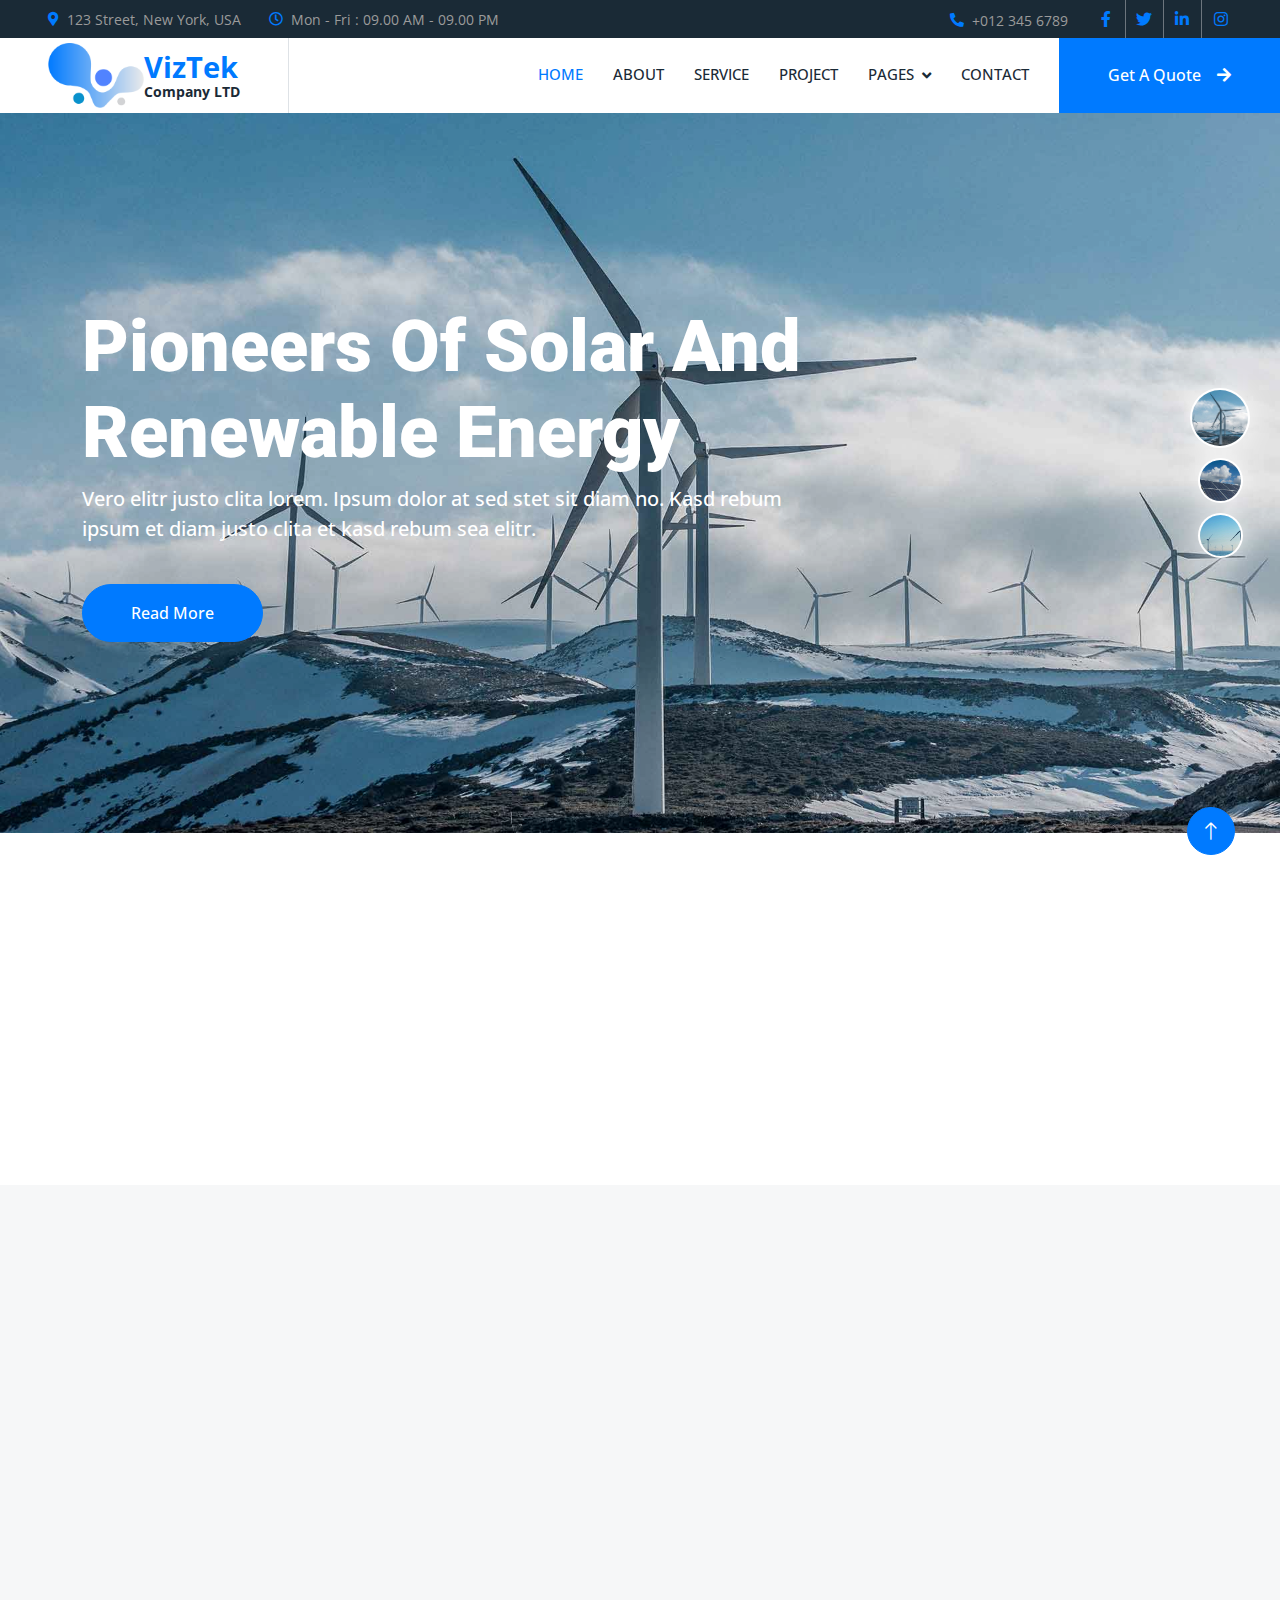
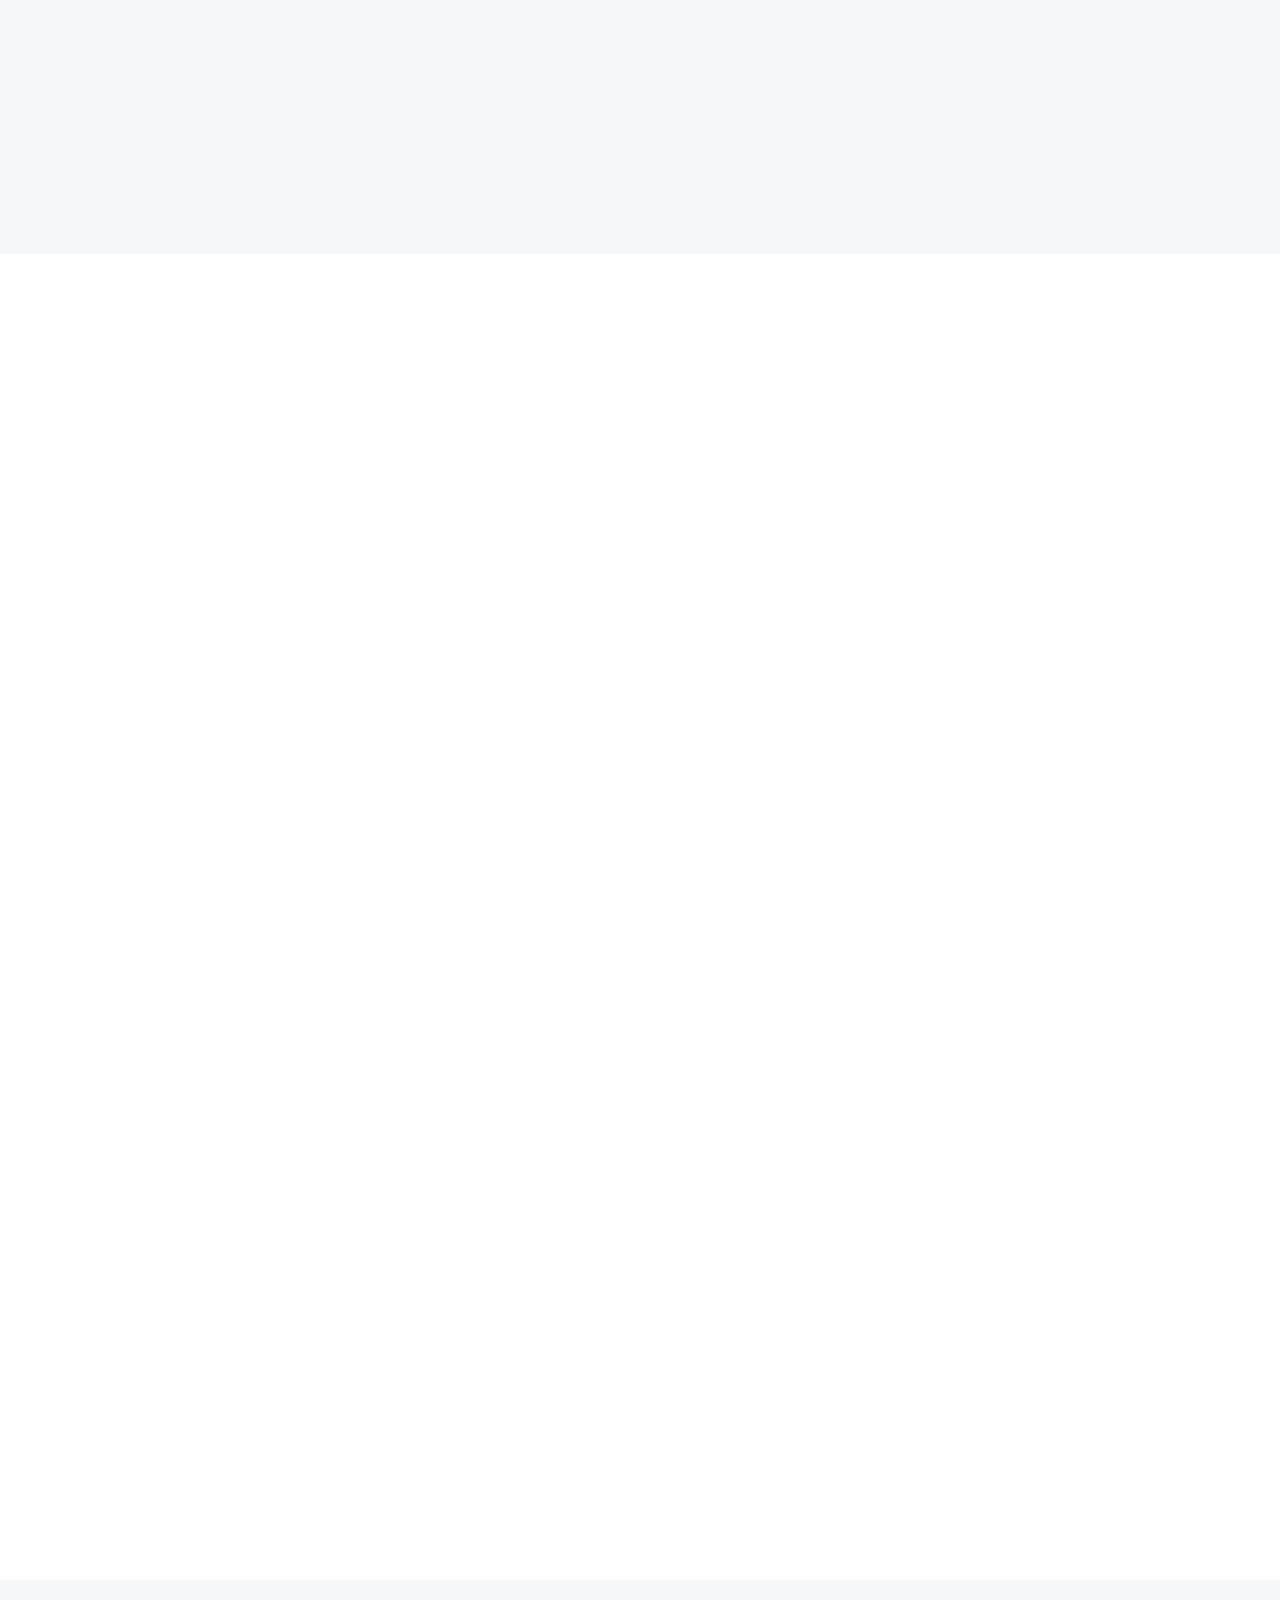
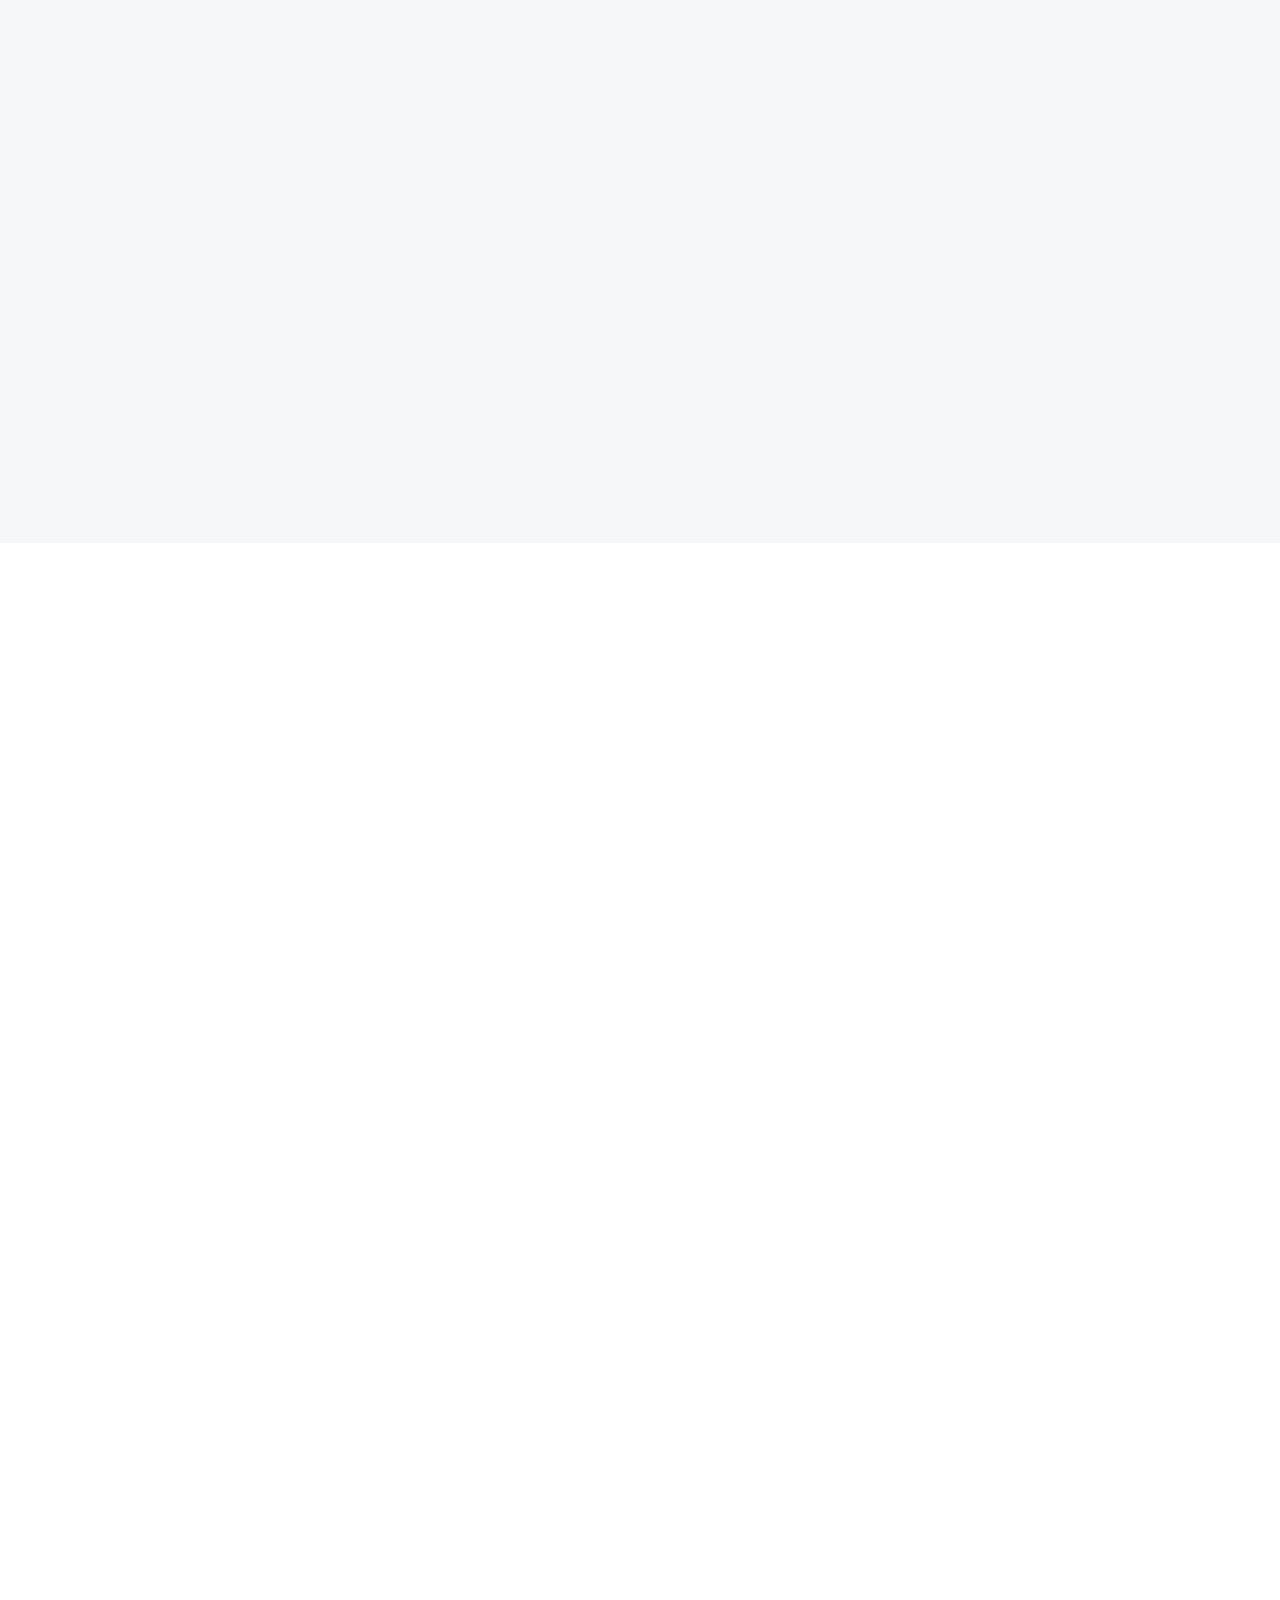
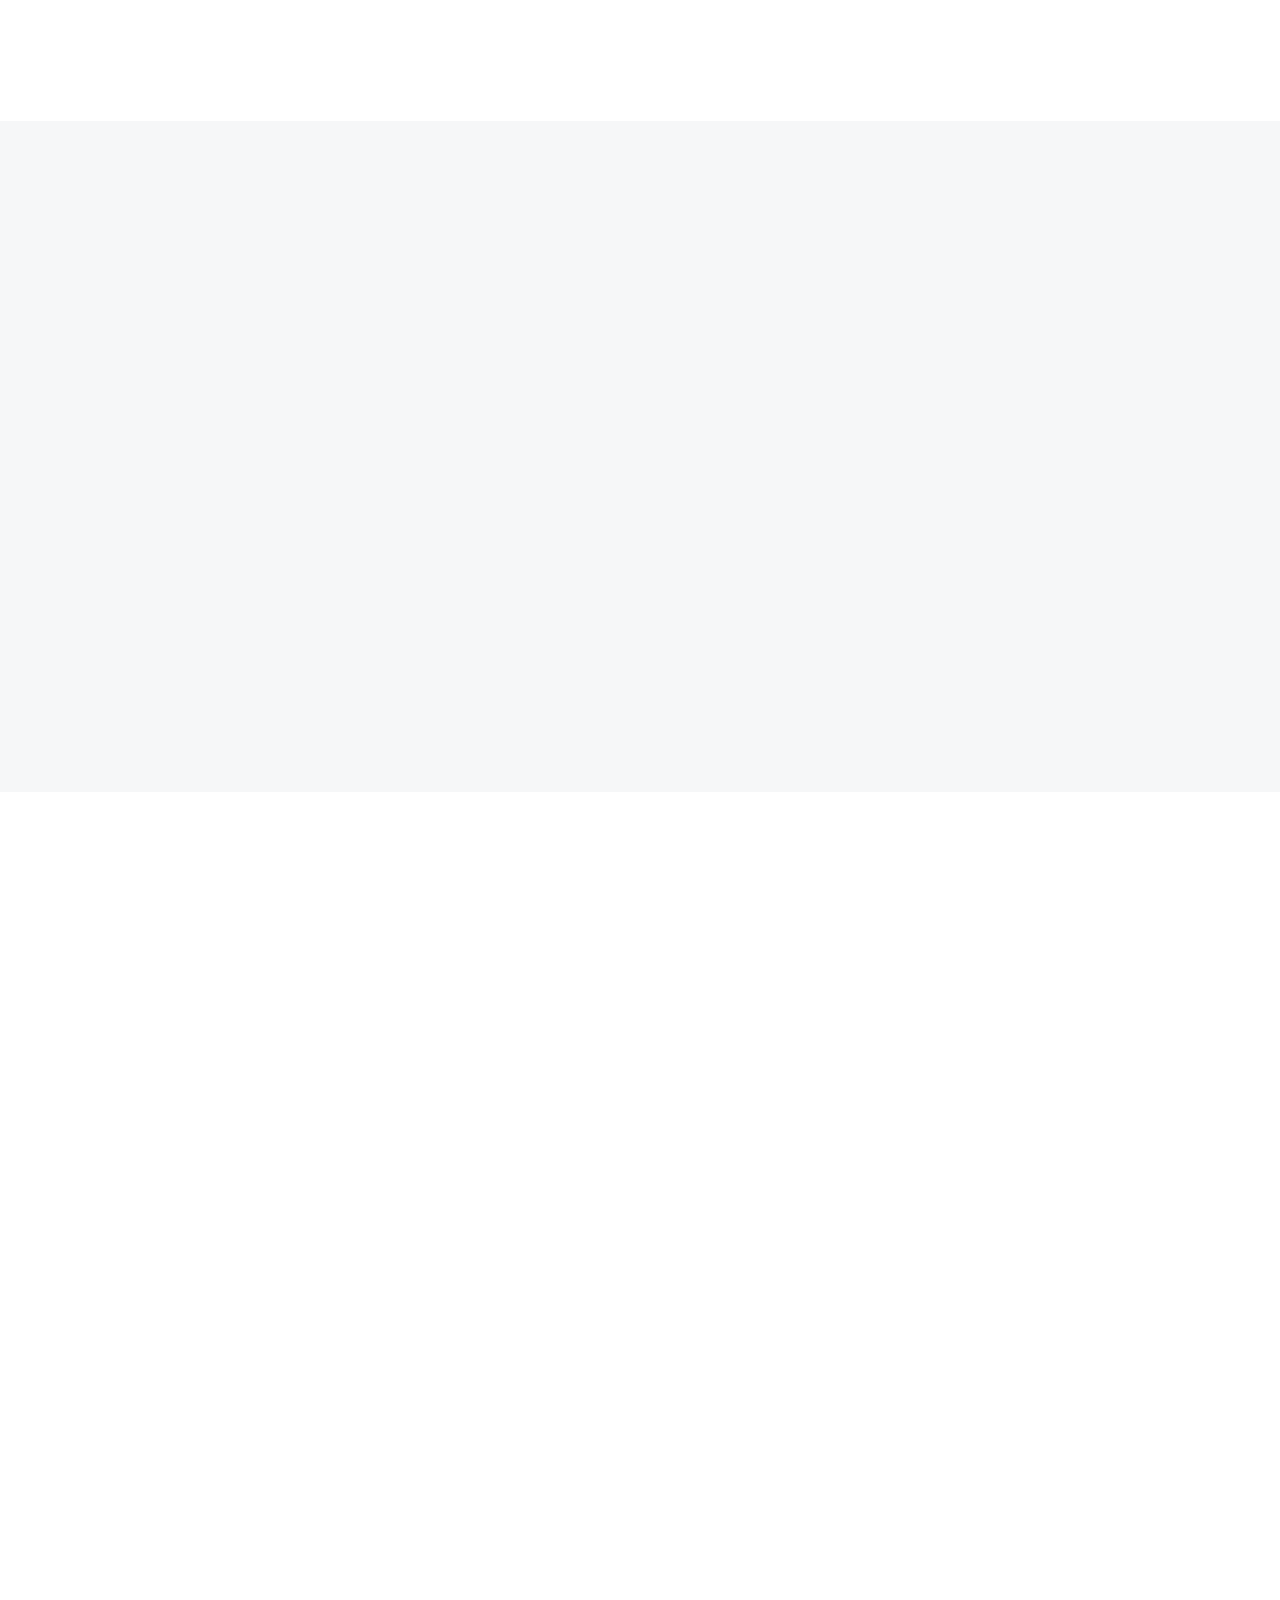
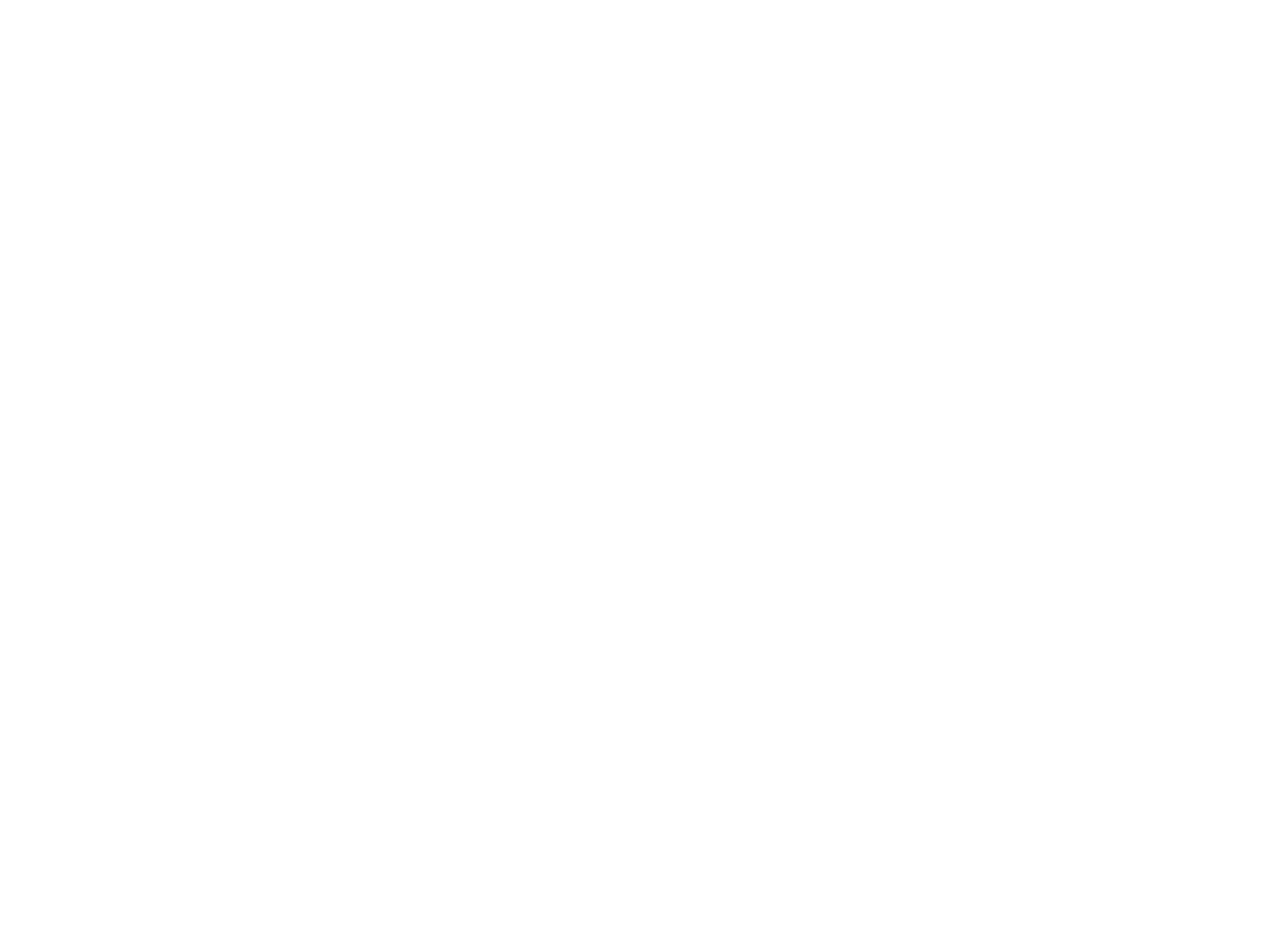
==== commit 57ee053e: "updated all htmls, style.css" ====
--- a/index.html
+++ b/index.html
@@ -105,7 +105,11 @@
         href="index.html"
         class="navbar-brand d-flex align-items-center border-end px-4 px-lg-5"
       >
-        <h2 class="m-0 text-primary">EnergyTek</h2>
+        <img src="img/viztek-brandlogo.png" alt="Viztek Brand Logo" />
+        <div class="break">
+          <span>VizTek</span><br />
+          <div>Company LTD</div>
+        </div>
       </a>
       <button
         type="button"
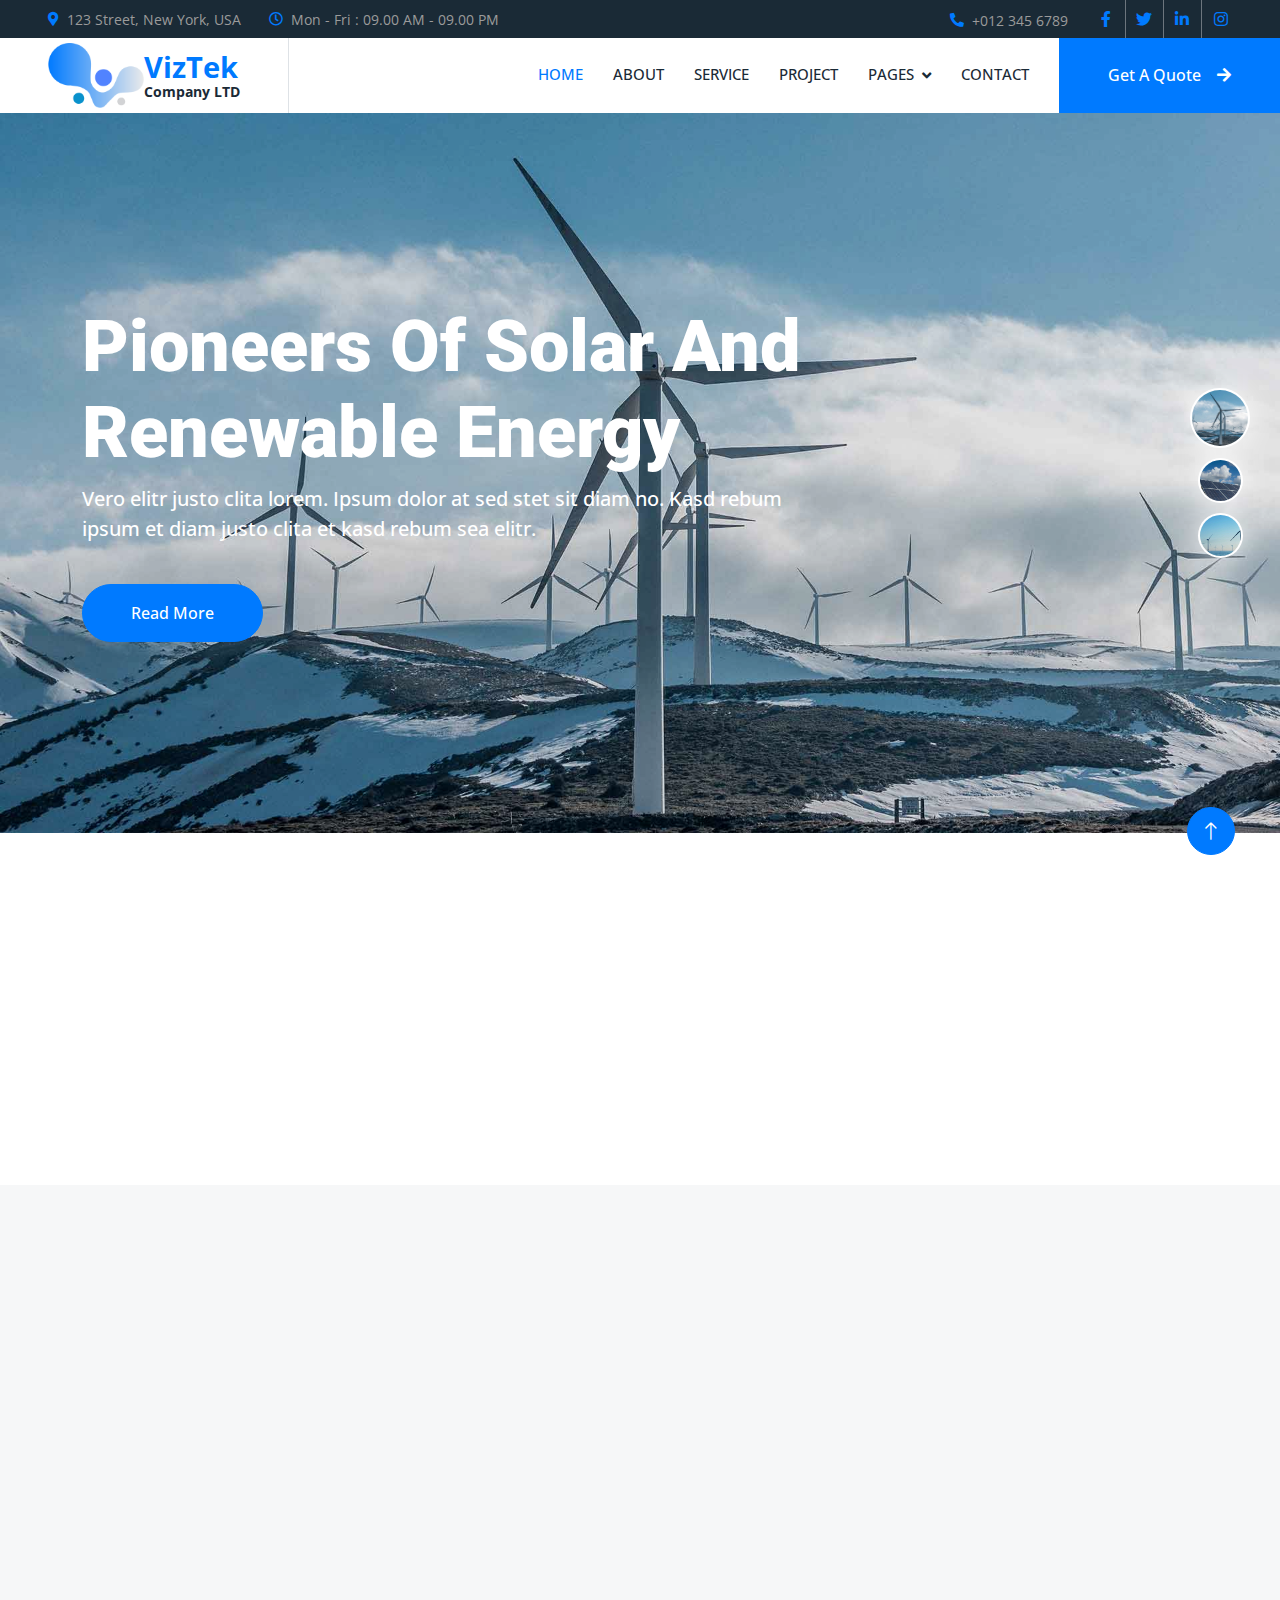
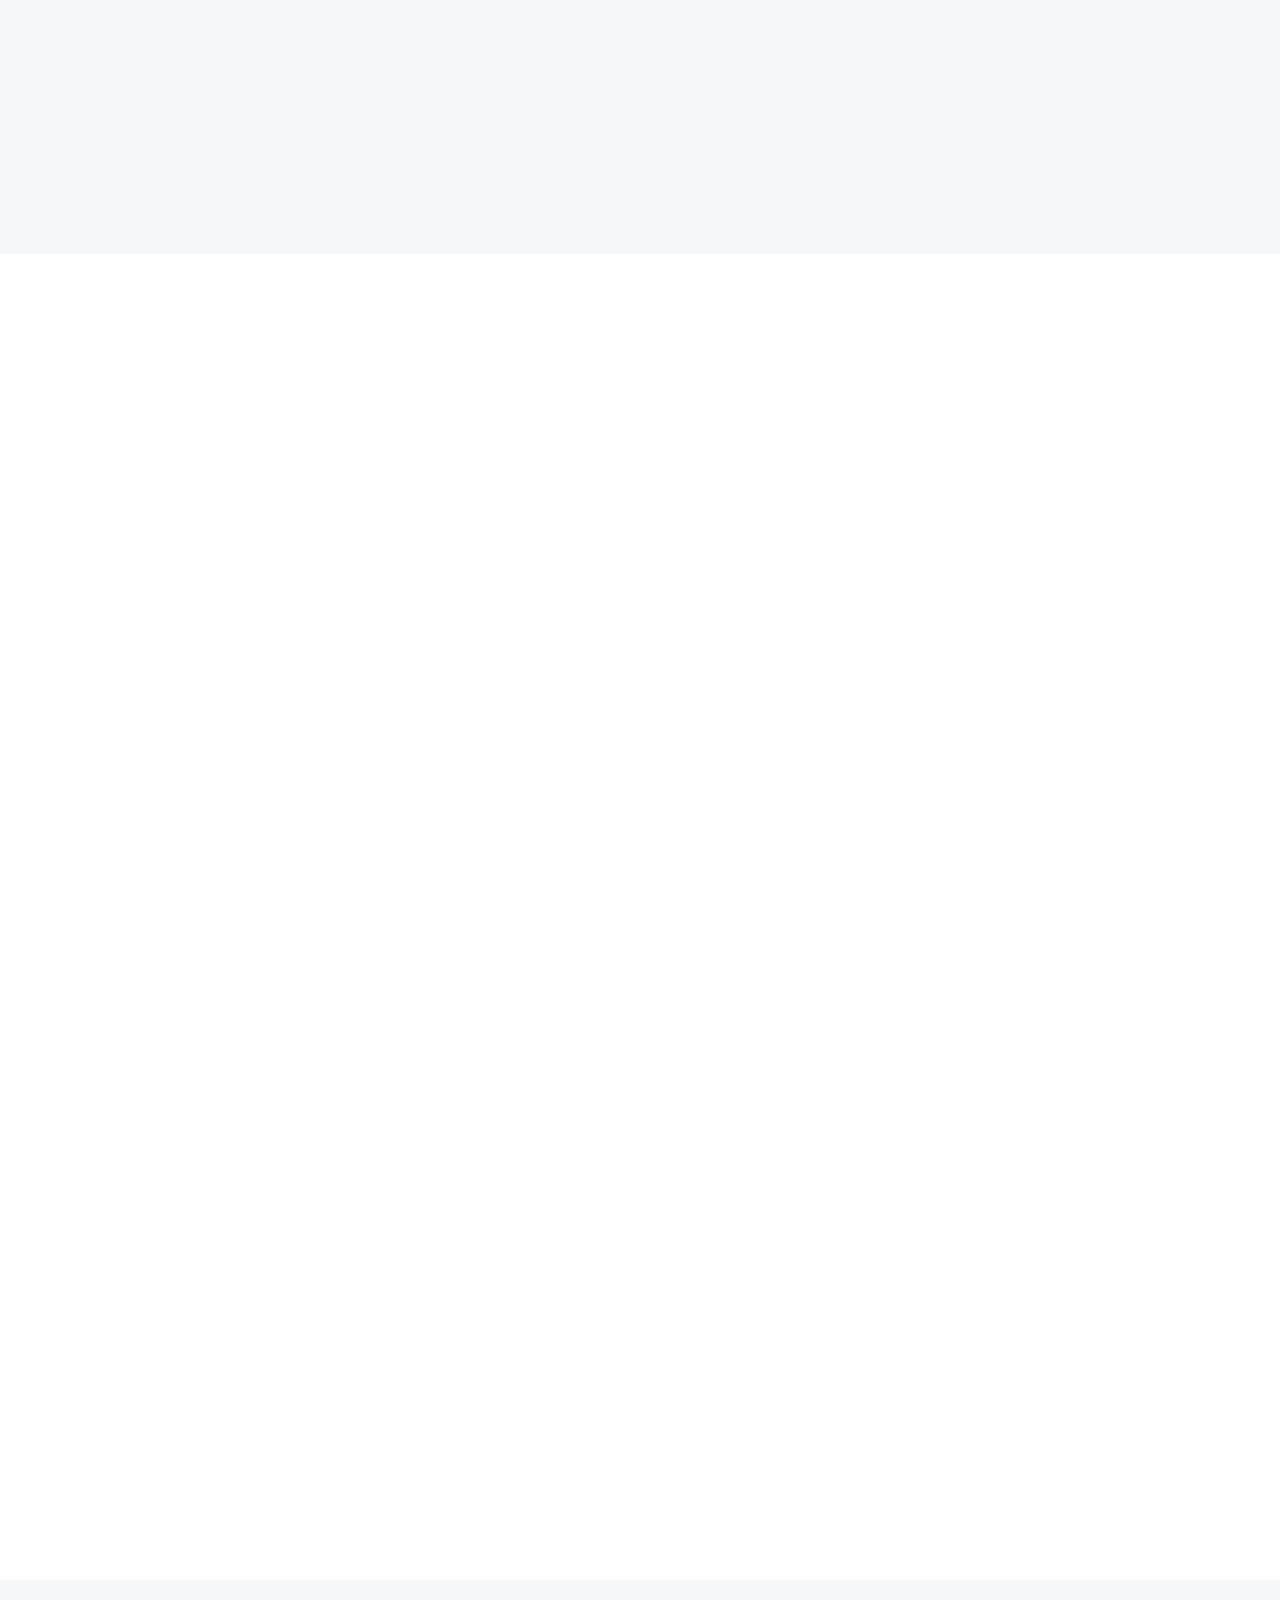
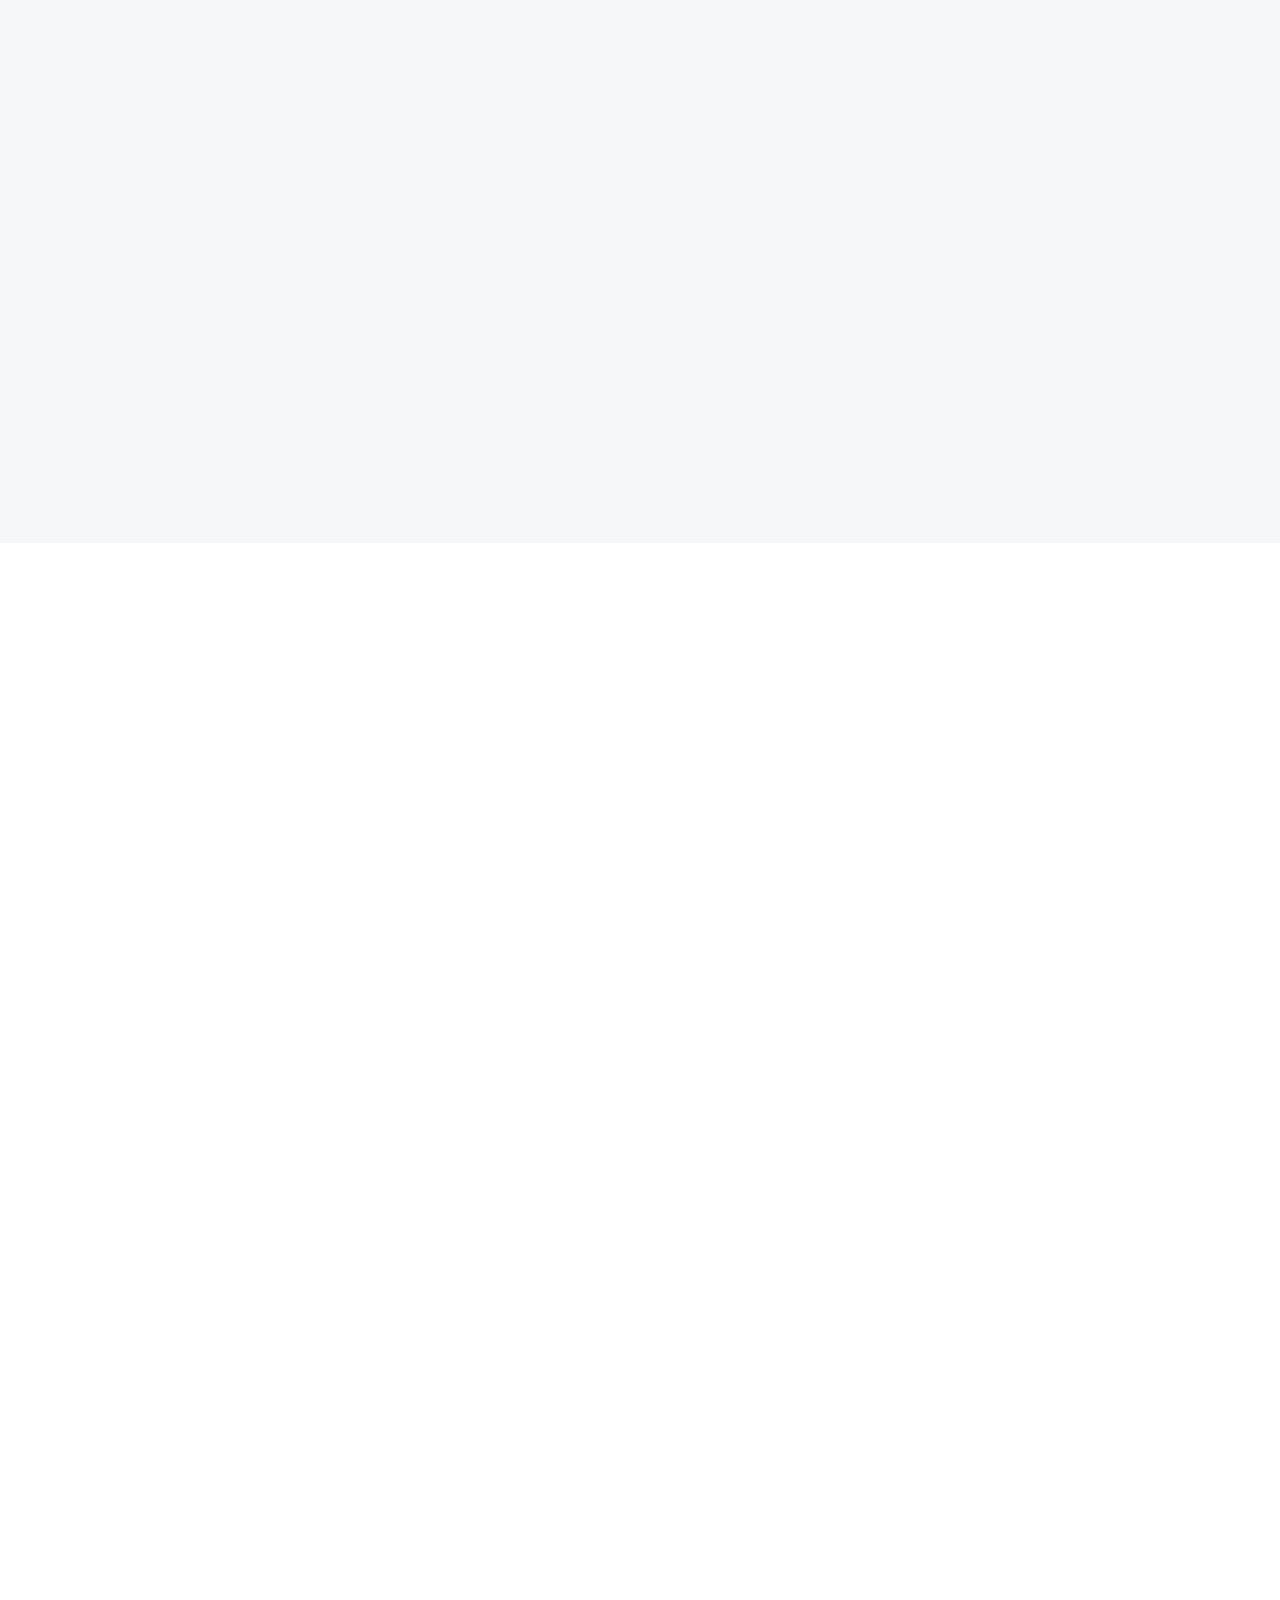
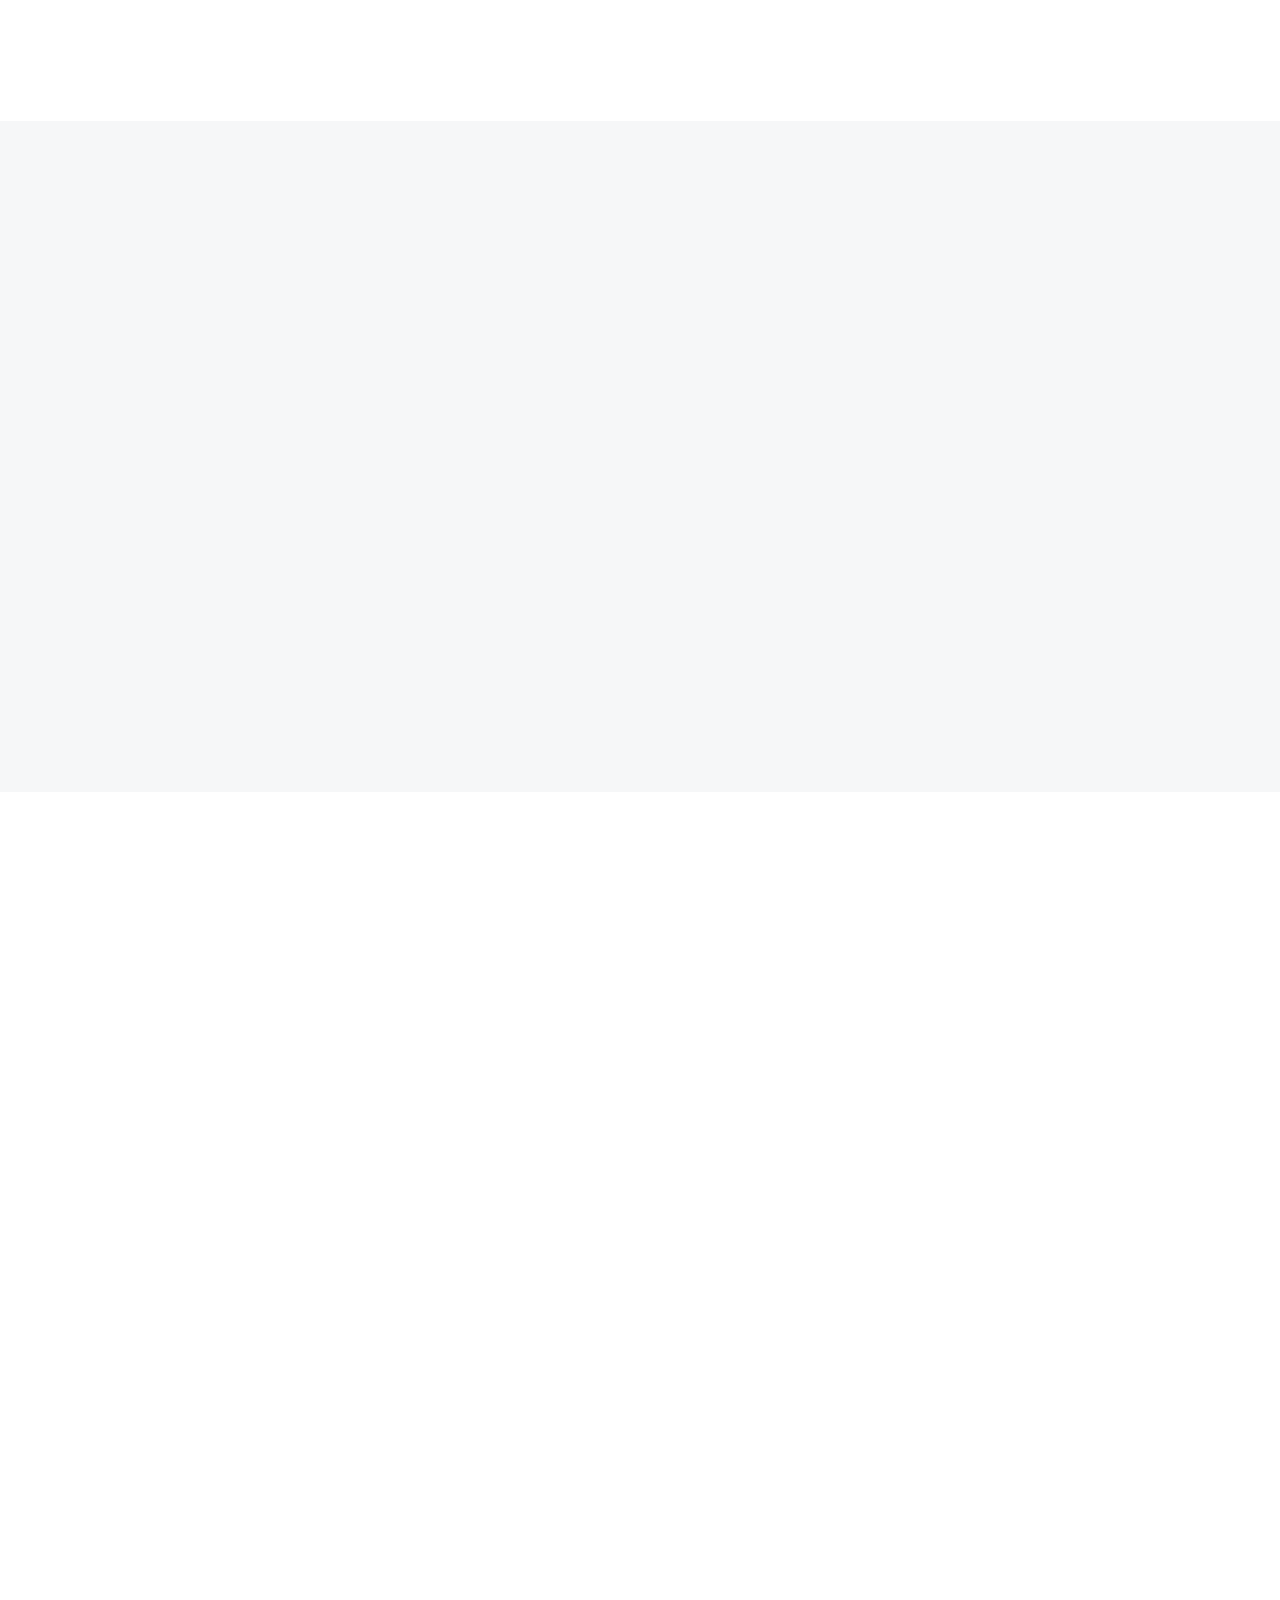
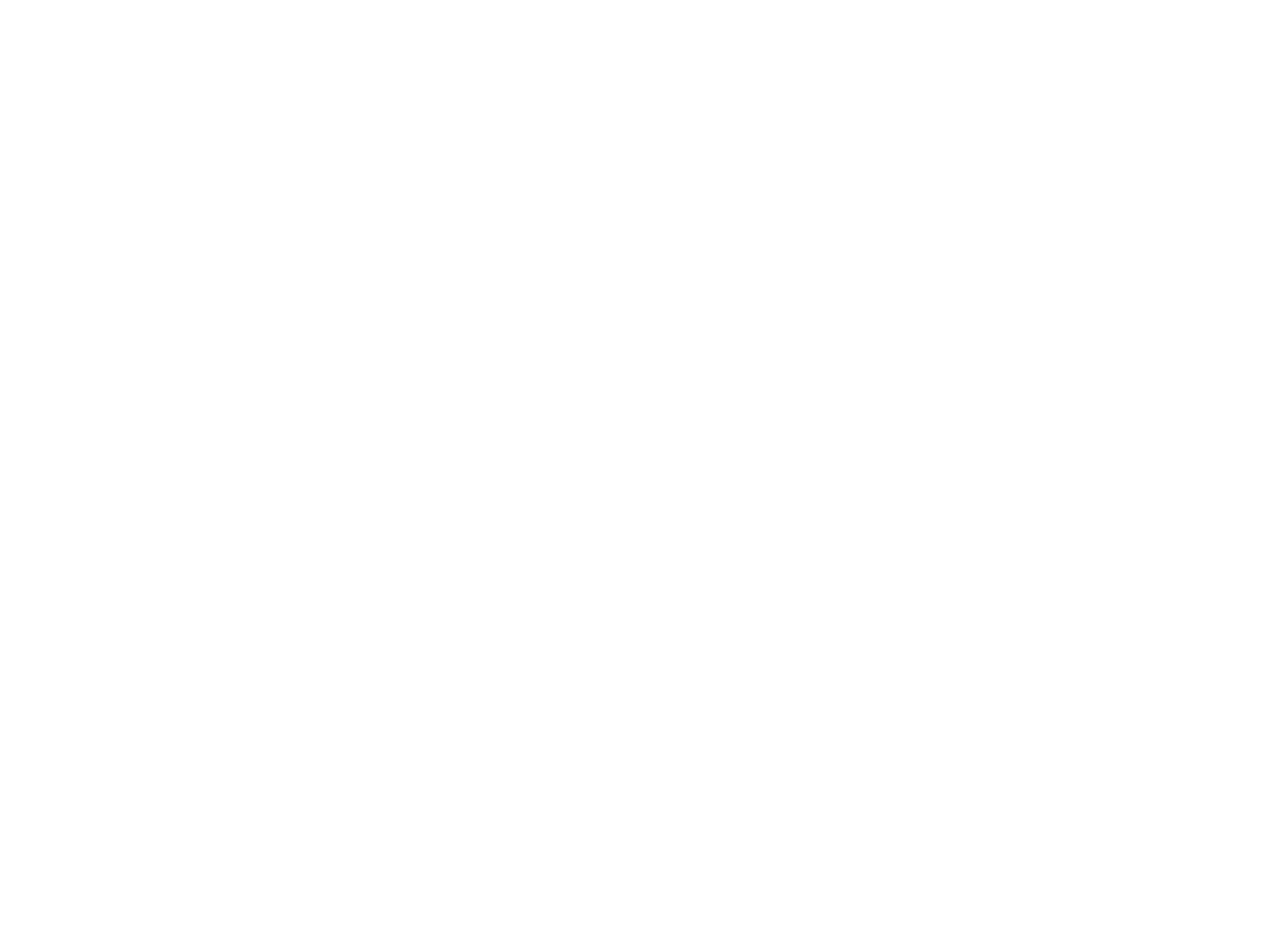
==== commit 5ade61d7: "updated all htmls" ====
--- a/index.html
+++ b/index.html
@@ -2,7 +2,7 @@
 <html lang="en">
   <head>
     <meta charset="utf-8" />
-    <title>EnergyTek - Renewable Energy Website Template</title>
+    <title>VizTek - Renewable Energy Website Template</title>
     <meta content="width=device-width, initial-scale=1.0" name="viewport" />
     <meta content="" name="keywords" />
     <meta content="" name="description" />
@@ -1100,7 +1100,7 @@
         <div class="copyright">
           <div class="row">
             <div class="col-md-6 text-center text-md-start mb-3 mb-md-0">
-              &copy; <a href="#">EnergyTek</a>, All Right Reserved.
+              &copy; <a href="#">VizTek</a>, All Right Reserved.
             </div>
             <div class="col-md-6 text-center text-md-end">
               <!--/*** This template is free as long as you keep the footer author’s credit link/attribution link/backlink. If you'd like to use the template without the footer author’s credit link/attribution link/backlink, you can purchase the Credit Removal License from "https://htmlcodex.com/credit-removal". Thank you for your support. ***/-->
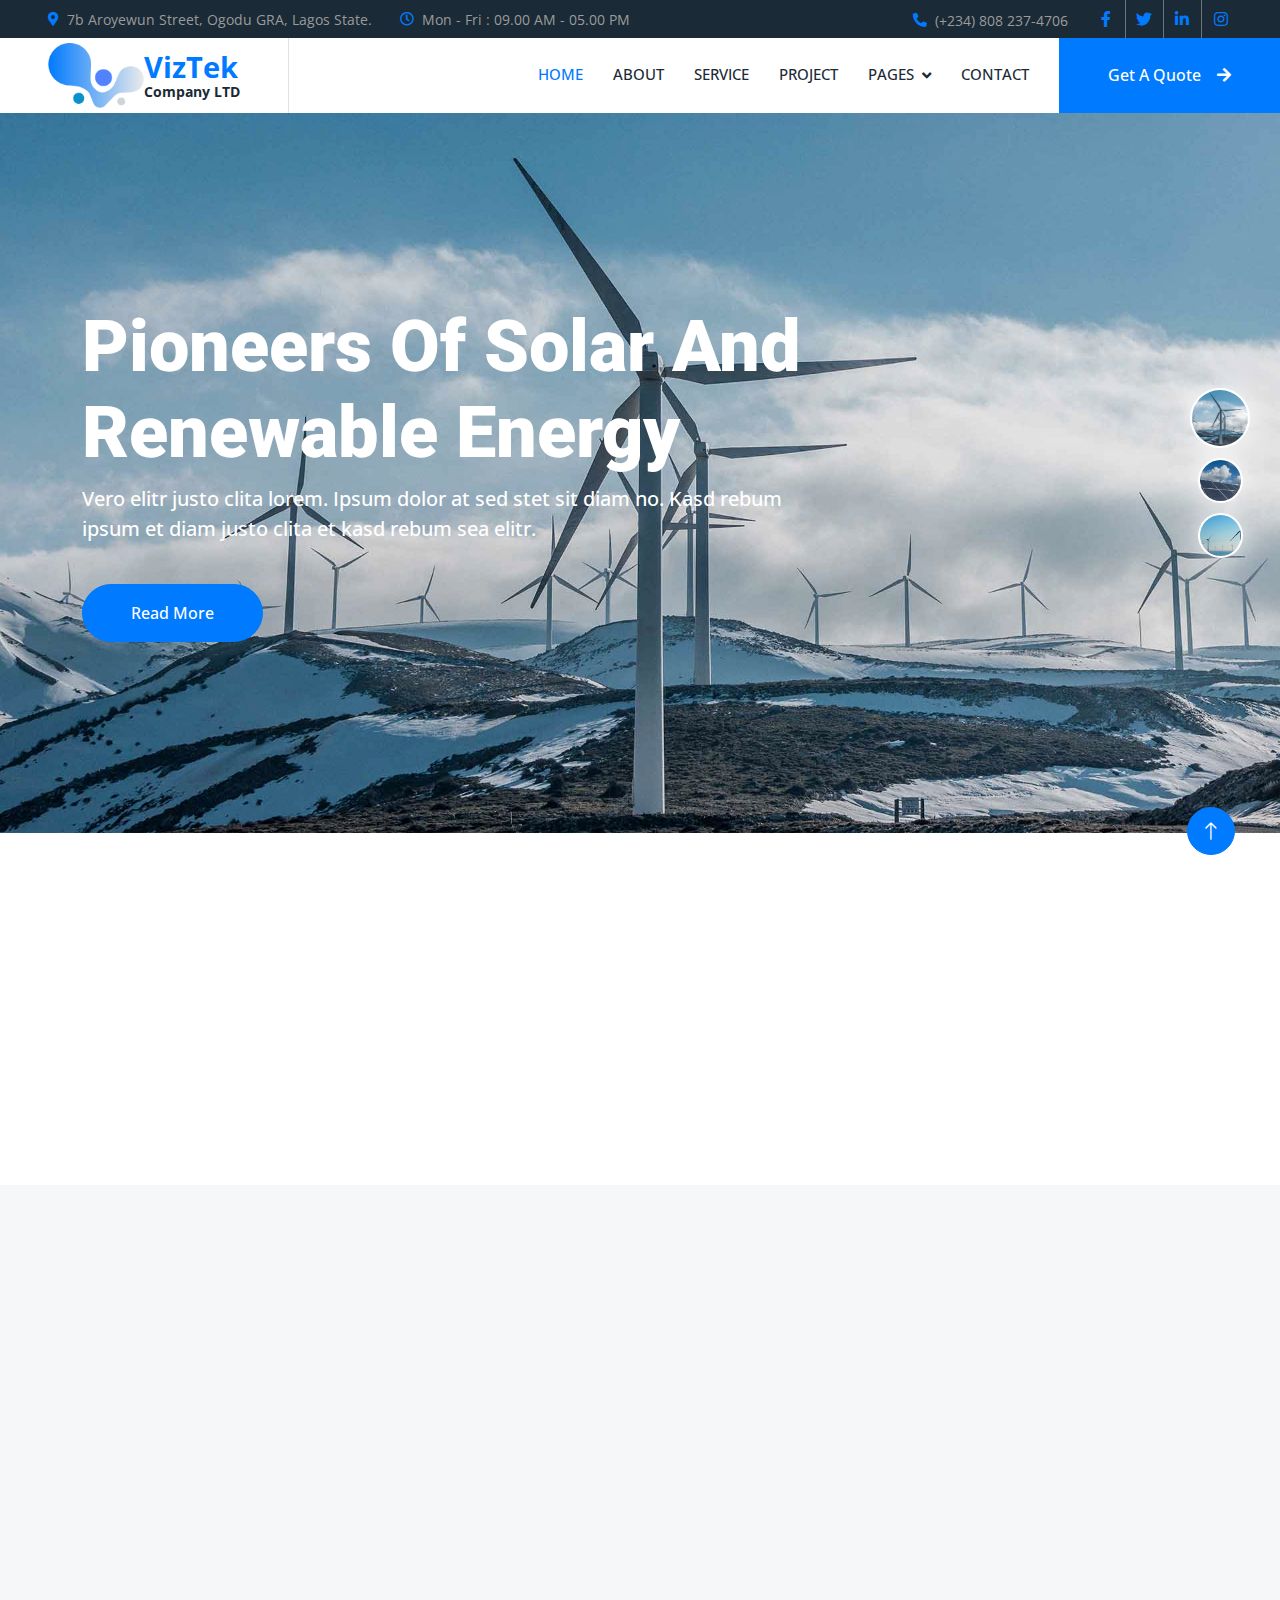
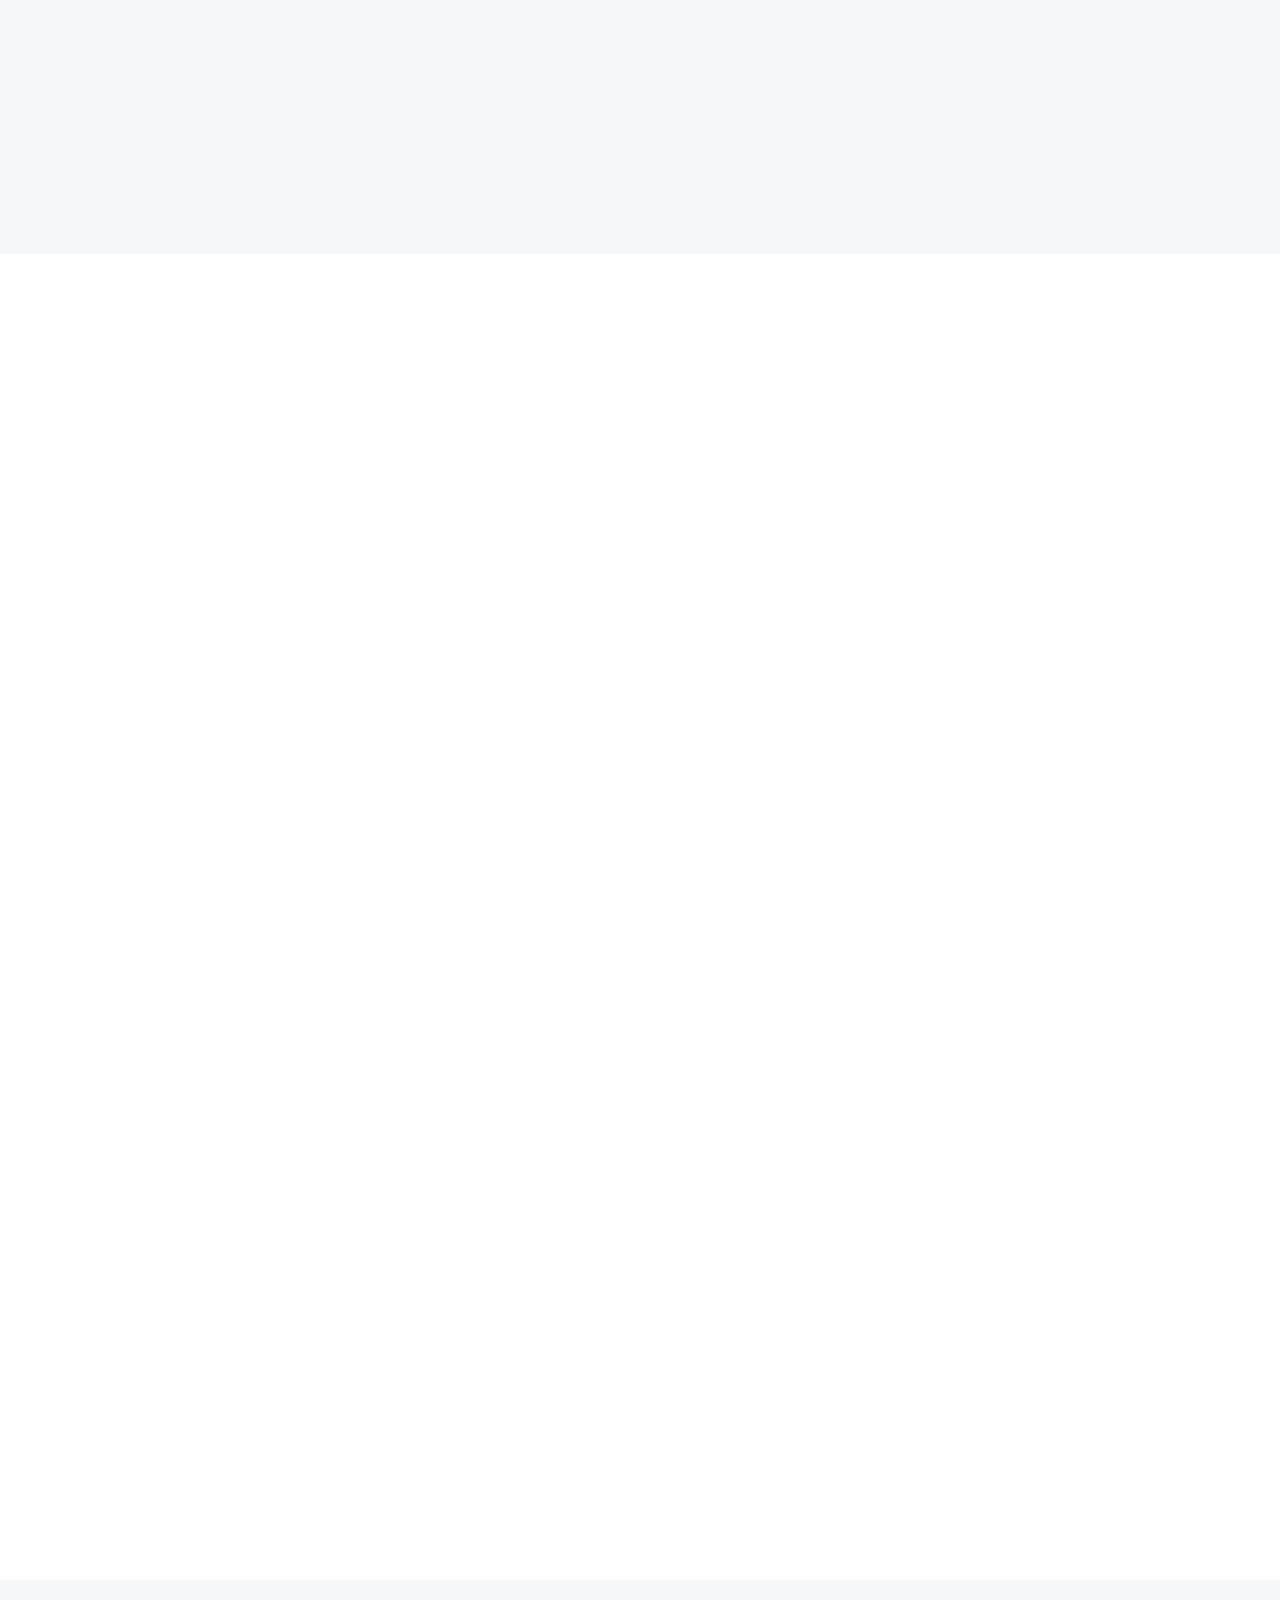
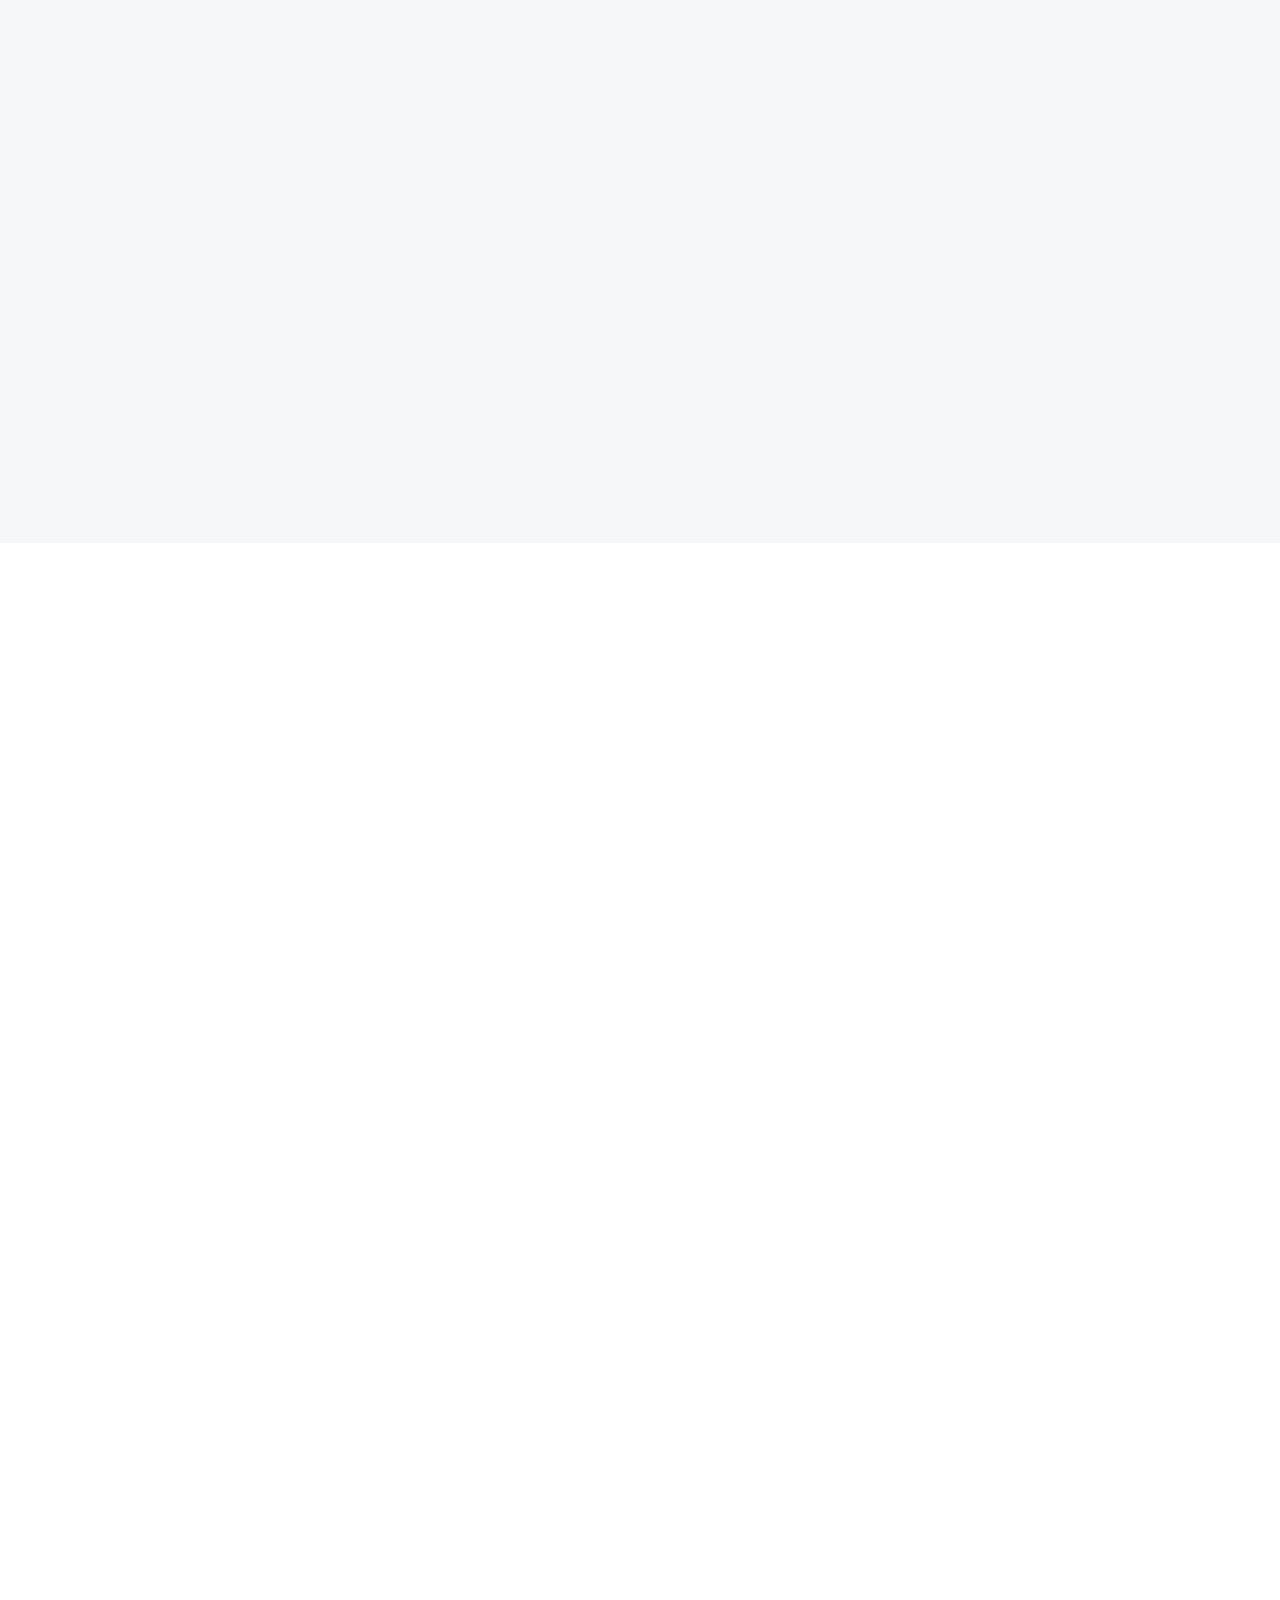
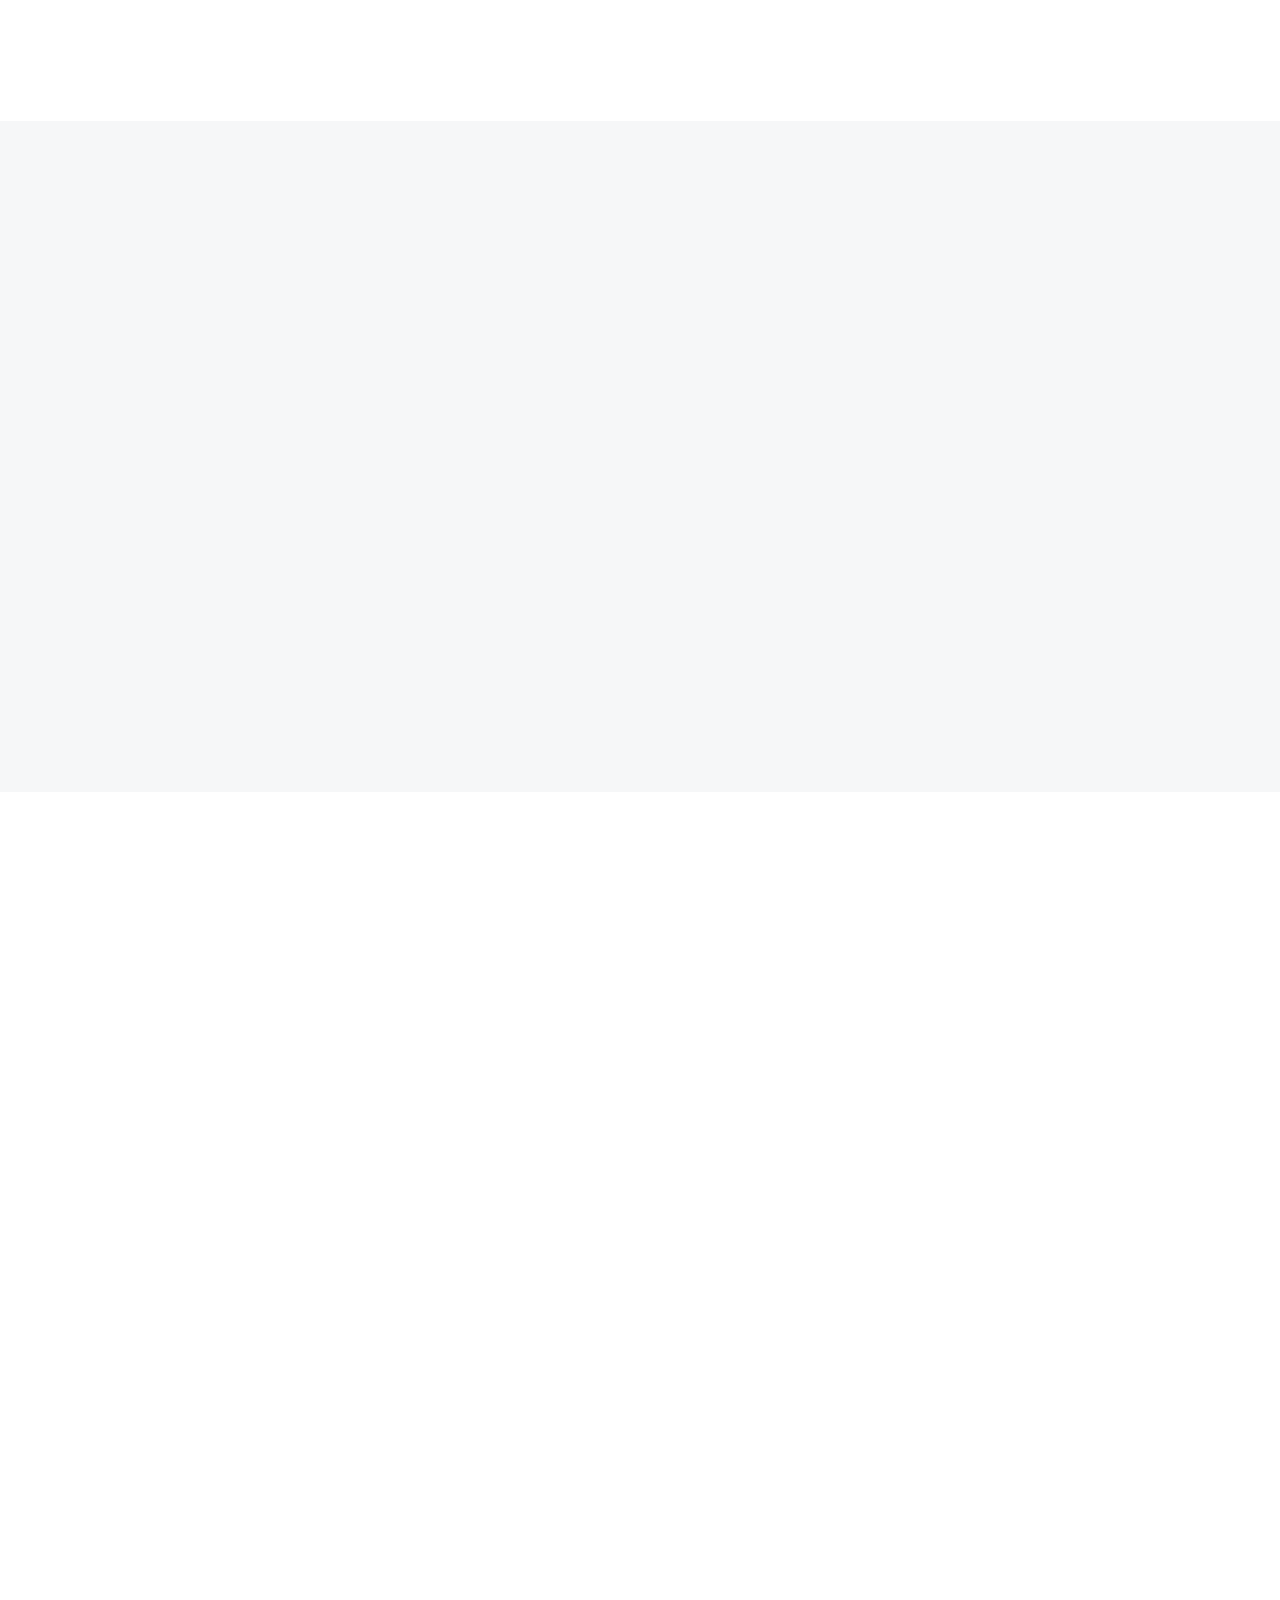
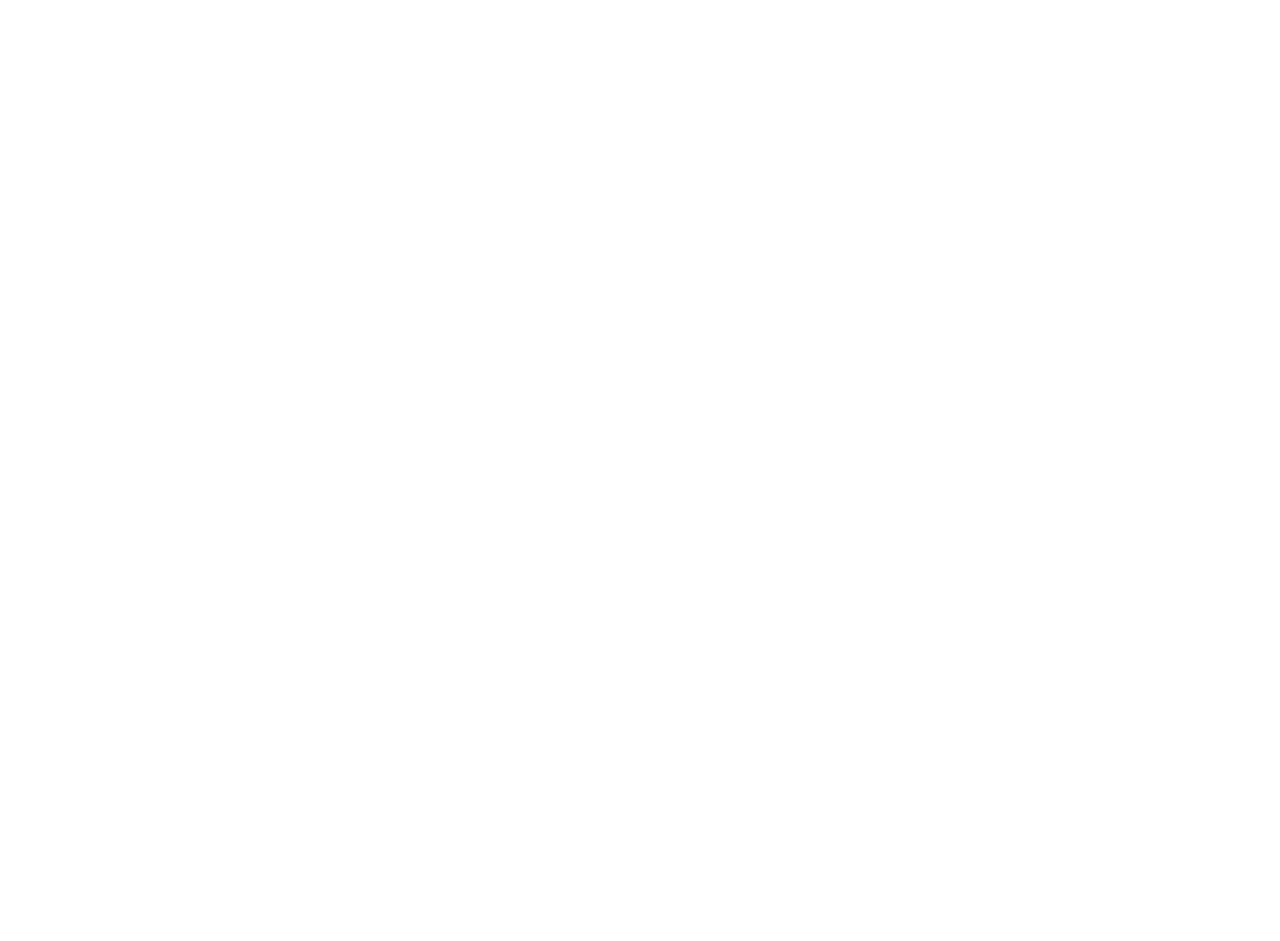
==== commit b7b066ab: "👌: update image with favicon and all html pages" ====
--- a/index.html
+++ b/index.html
@@ -8,7 +8,29 @@
     <meta content="" name="description" />
 
     <!-- Favicon -->
-    <link href="img/favicon.ico" rel="icon" />
+    <link
+      rel="apple-touch-icon"
+      sizes="180x180"
+      href="/img/favicon/apple-touch-icon.png"
+    />
+    <link
+      rel="android-chrome-icon"
+      sizes="192x192"
+      href="/img/favicon/android-chrome-192x192.png"
+    />
+    <link
+      rel="icon"
+      type="image/png"
+      sizes="32x32"
+      href="/img/favicon/favicon-32x32.png"
+    />
+    <link
+      rel="icon"
+      type="image/png"
+      sizes="16x16"
+      href="/img/favicon/favicon-16x16.png"
+    />
+    <link rel="manifest" href="/img/favicon/site.webmanifest" />
 
     <!-- Google Web Fonts -->
     <link rel="preconnect" href="https://fonts.googleapis.com" />
@@ -62,17 +84,17 @@
         <div class="col-lg-7 px-5 text-start">
           <div class="h-100 d-inline-flex align-items-center me-4">
             <small class="fa fa-map-marker-alt text-primary me-2"></small>
-            <small>123 Street, New York, USA</small>
+            <small>7b Aroyewun Street, Ogodu GRA, Lagos State.</small>
           </div>
           <div class="h-100 d-inline-flex align-items-center">
             <small class="far fa-clock text-primary me-2"></small>
-            <small>Mon - Fri : 09.00 AM - 09.00 PM</small>
+            <small>Mon - Fri : 09.00 AM - 05.00 PM</small>
           </div>
         </div>
         <div class="col-lg-5 px-5 text-end">
           <div class="h-100 d-inline-flex align-items-center me-4">
             <small class="fa fa-phone-alt text-primary me-2"></small>
-            <small>+012 345 6789</small>
+            <small>(+234) 808 237-4706</small>
           </div>
           <div class="h-100 d-inline-flex align-items-center mx-n2">
             <a
@@ -82,7 +104,7 @@
             ></a>
             <a
               class="btn btn-square btn-link rounded-0 border-0 border-end border-secondary"
-              href=""
+              href="http://www.twitter.com/viztekcompany"
               ><i class="fab fa-twitter"></i
             ></a>
             <a
@@ -1023,10 +1045,11 @@
           <div class="col-lg-3 col-md-6">
             <h5 class="text-white mb-4">Address</h5>
             <p class="mb-2">
-              <i class="fa fa-map-marker-alt me-3"></i>123 Street, New York, USA
+              <i class="fa fa-map-marker-alt me-3"></i>7b Aroyewun Street, Ogodu
+              GRA, Lagos State.
             </p>
             <p class="mb-2">
-              <i class="fa fa-phone-alt me-3"></i>+012 345 67890
+              <i class="fa fa-phone-alt me-3"></i>(+234) 808 237-47060
             </p>
             <p class="mb-2">
               <i class="fa fa-envelope me-3"></i>info@example.com
--- a/css/style.css
+++ b/css/style.css
@@ -98,6 +98,7 @@
 }
 
 .navbar .navbar-brand .break span {
+  /* font-family: Roboto !important; */
   color: var(--primary);
   font-weight: 700;
   font-size: 1.8rem;
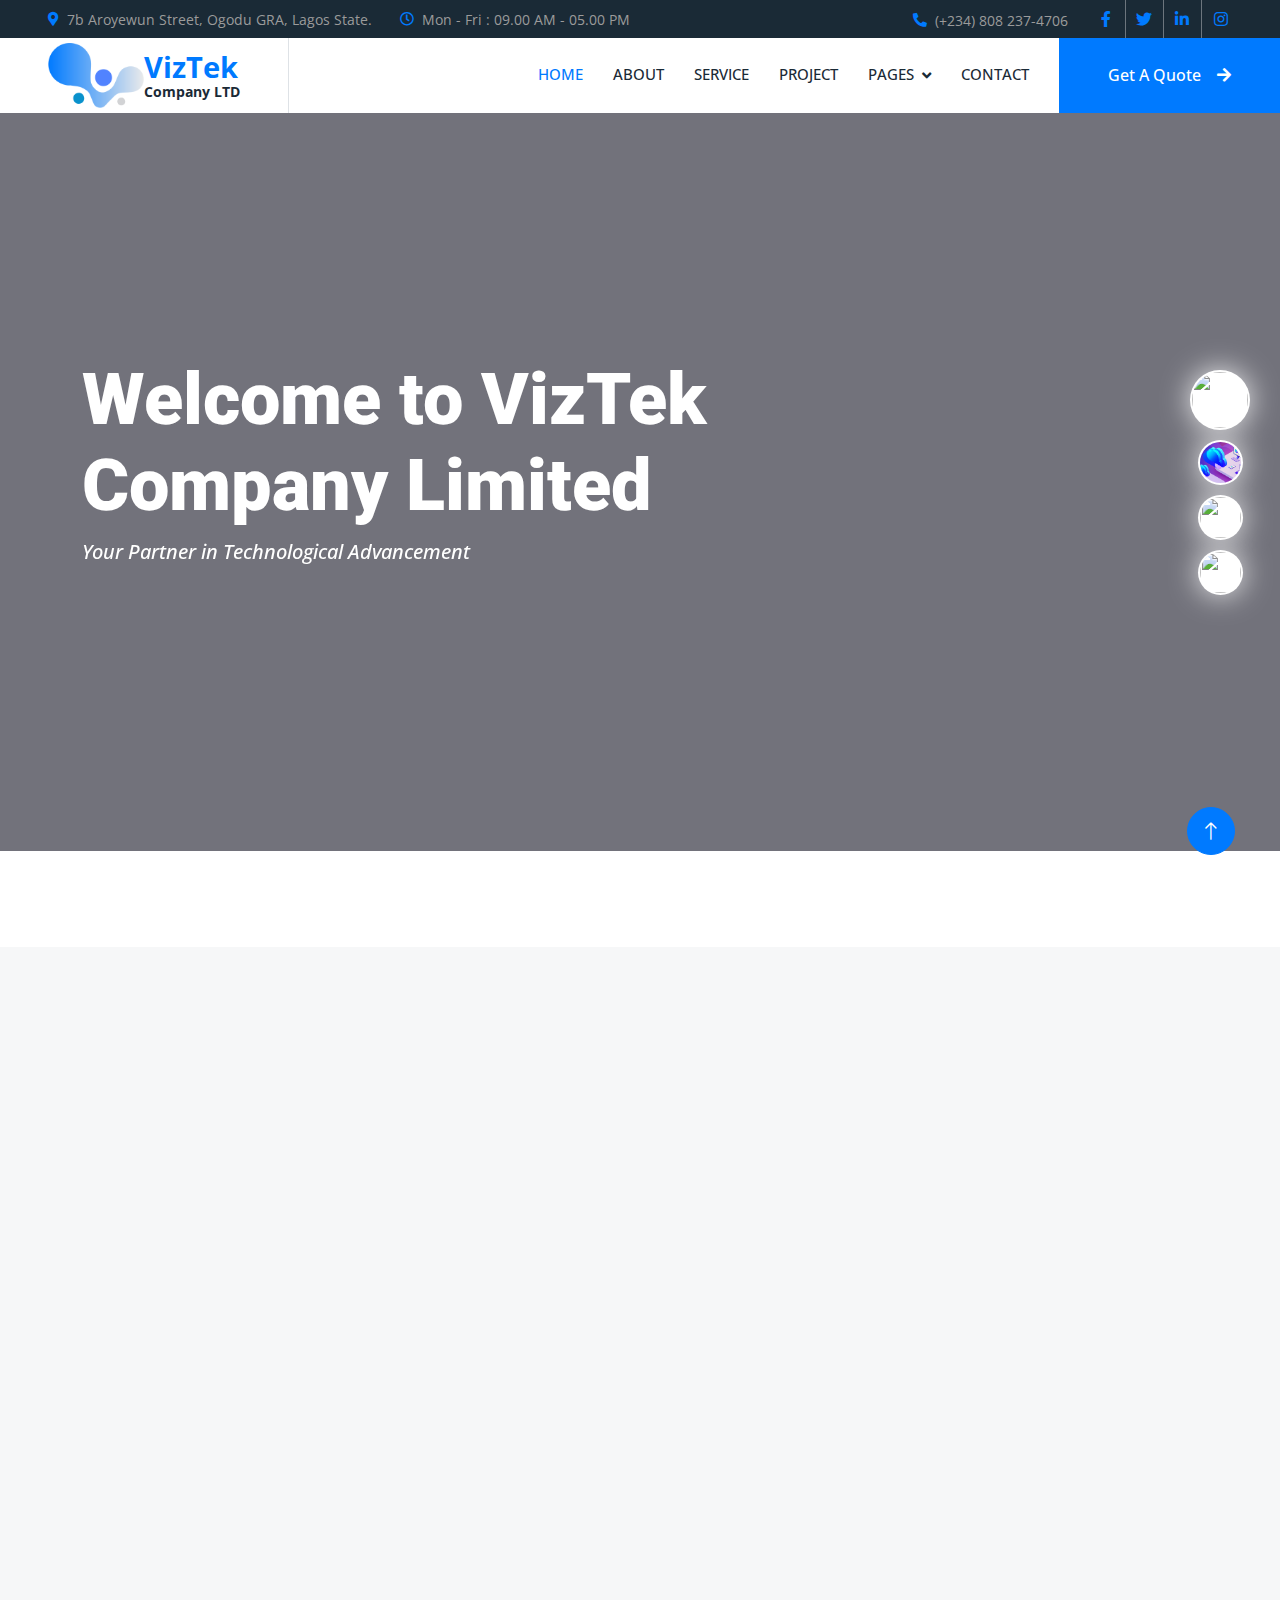
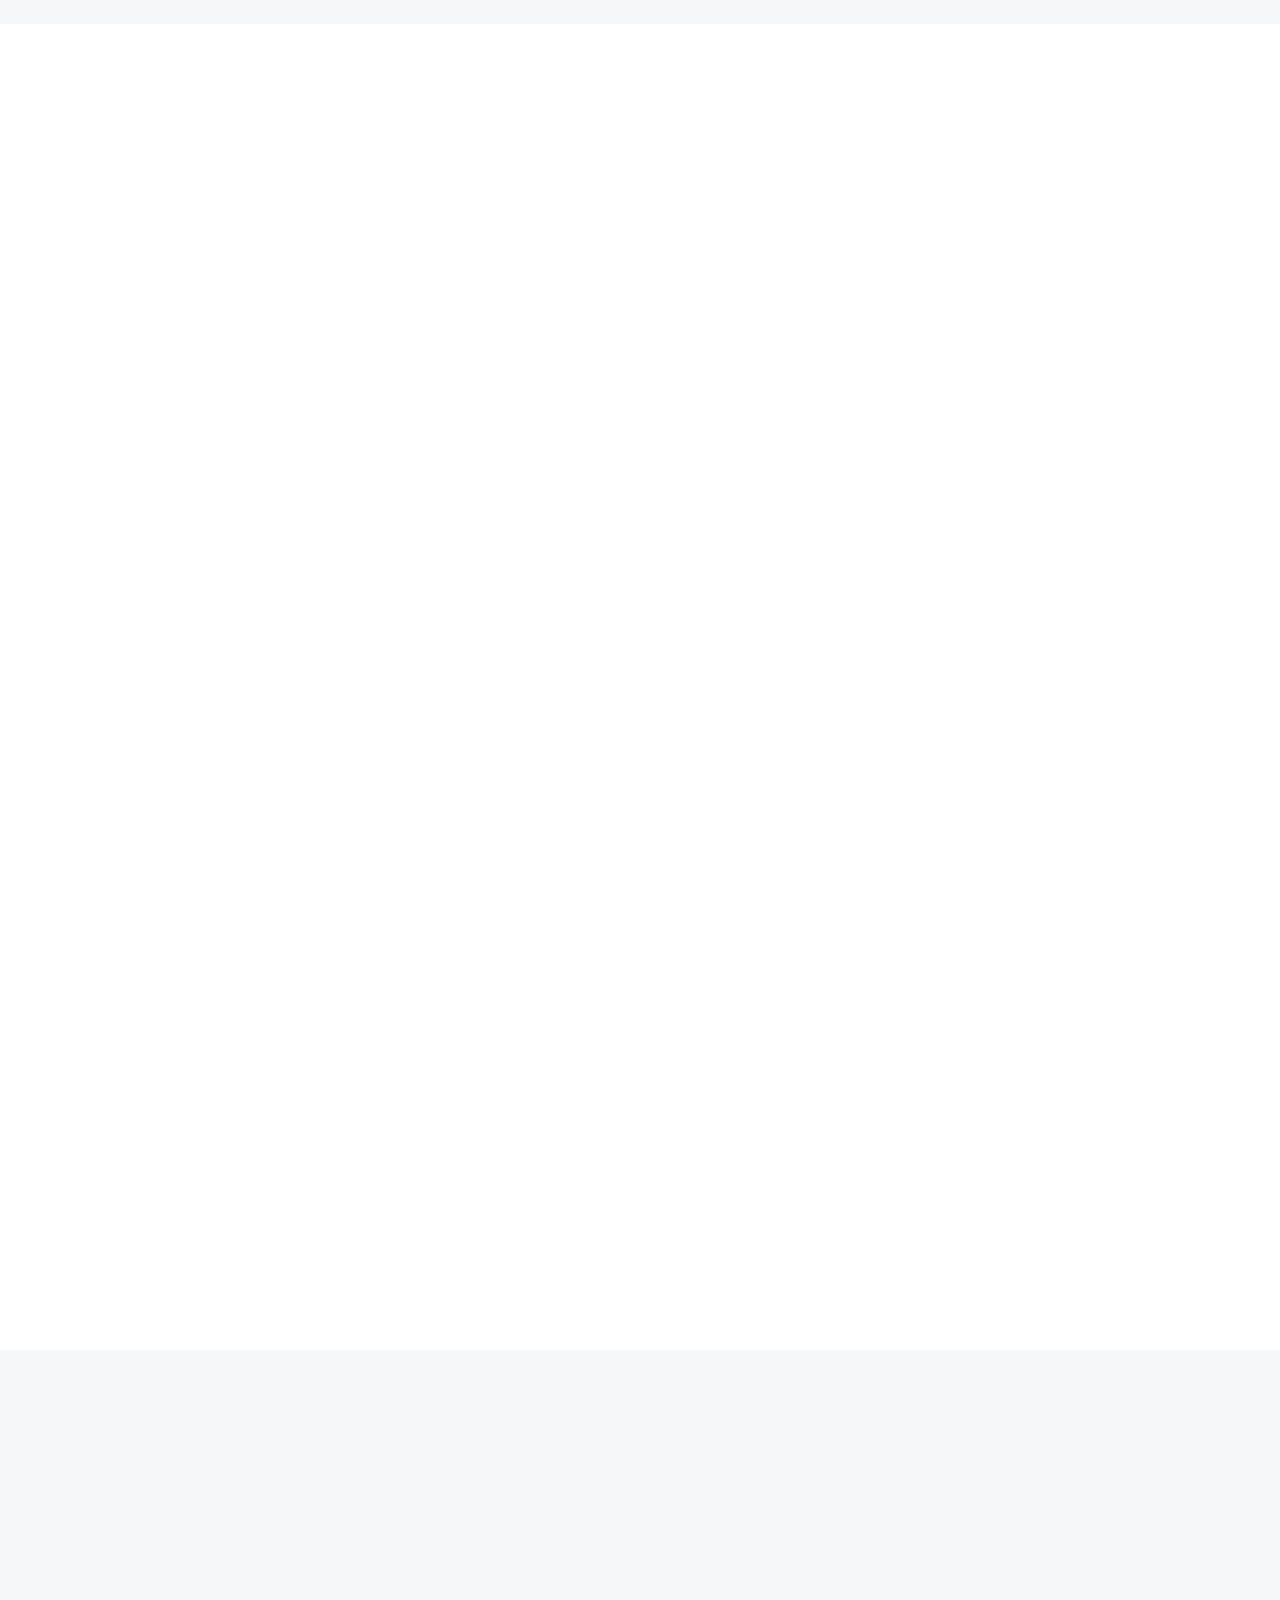
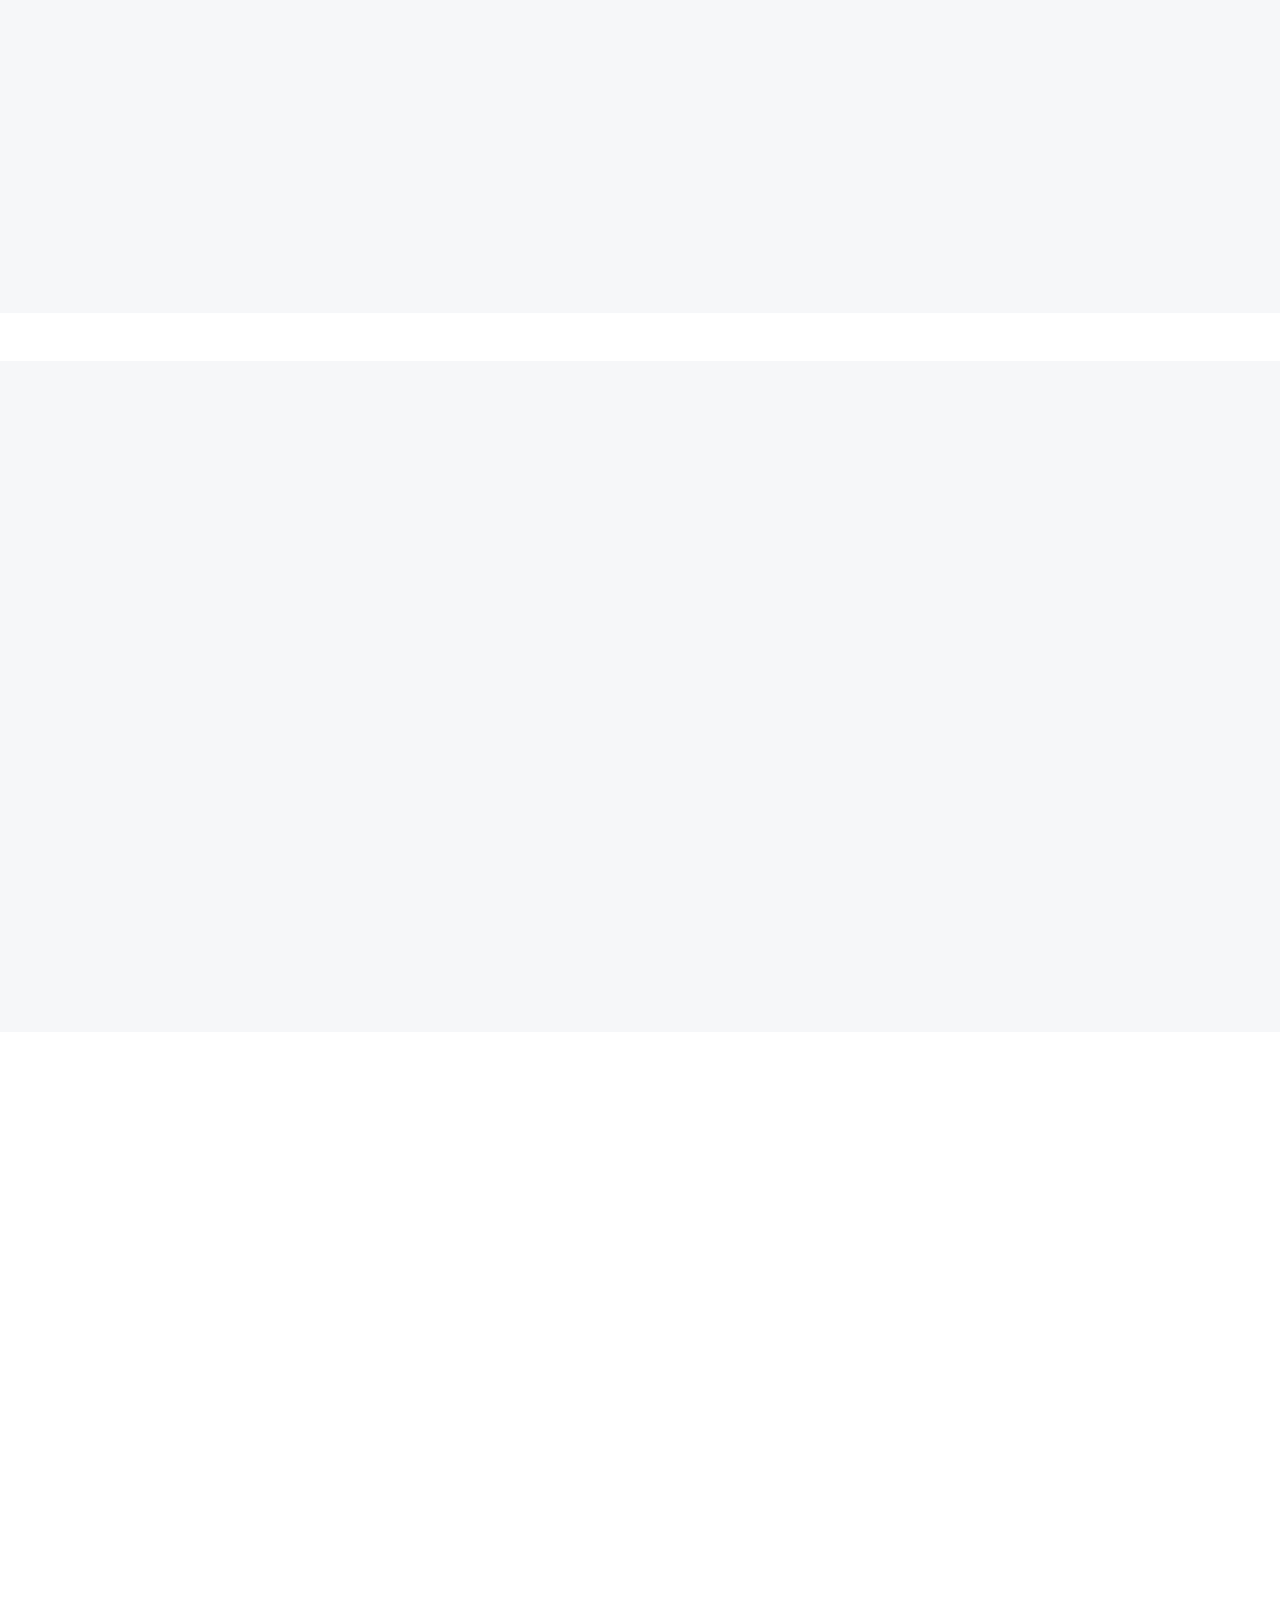
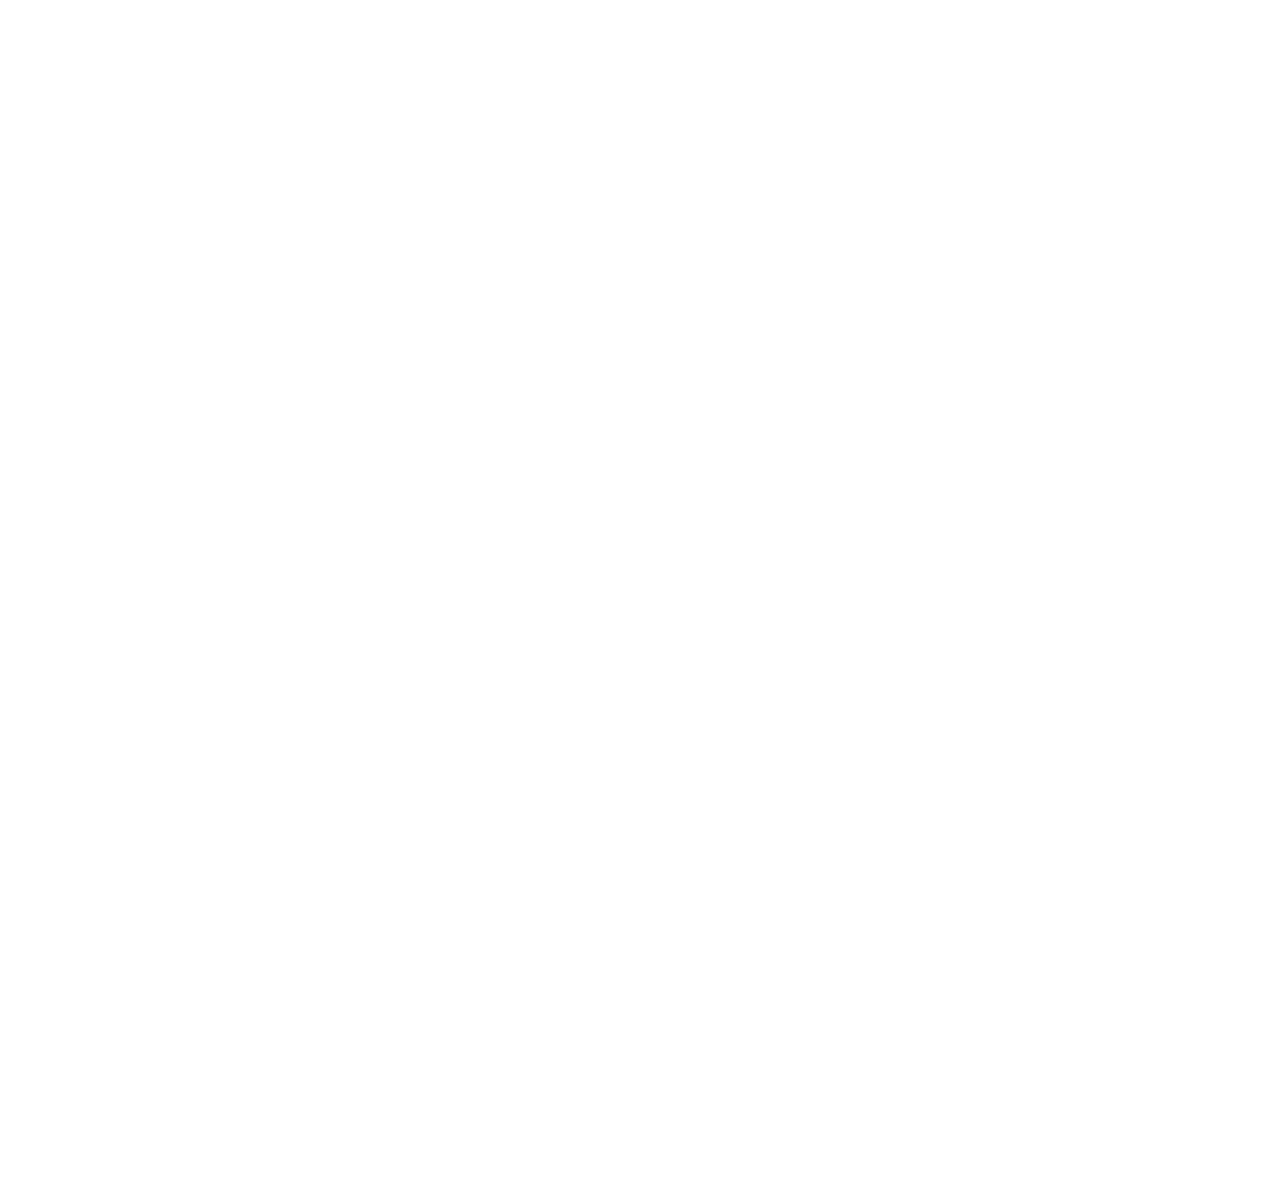
==== commit c93d5aa7: "👌: updated images, style.css and all html pages" ====
--- a/index.html
+++ b/index.html
@@ -165,7 +165,7 @@
           <a href="contact.html" class="nav-item nav-link">Contact</a>
         </div>
         <a
-          href=""
+          href="quote.html"
           class="btn btn-primary rounded-0 py-4 px-lg-5 d-none d-lg-block"
           >Get A Quote<i class="fa fa-arrow-right ms-3"></i
         ></a>
@@ -178,20 +178,47 @@
       <div class="owl-carousel header-carousel position-relative">
         <div
           class="owl-carousel-item position-relative"
-          data-dot="<img src='img/carousel-1.jpg'>"
+          data-dot="<img src='img/hero.jpg'>"
         >
-          <img class="img-fluid" src="img/carousel-1.jpg" alt="" />
+          <div class="hero-slide-1"></div>
           <div class="owl-carousel-inner">
             <div class="container">
               <div class="row justify-content-start">
                 <div class="col-10 col-lg-8">
                   <h1 class="display-2 text-white animated slideInDown">
-                    Pioneers Of Solar And Renewable Energy
+                    Welcome to VizTek Company Limited
                   </h1>
                   <p class="fs-5 fw-medium text-white mb-4 pb-3">
-                    Vero elitr justo clita lorem. Ipsum dolor at sed stet sit
-                    diam no. Kasd rebum ipsum et diam justo clita et kasd rebum
-                    sea elitr.
+                    <em>Your Partner in Technological Advancement</em>
+                  </p>
+                  <!-- <a
+                    href=""
+                    class="btn btn-primary rounded-pill py-3 px-5 animated slideInLeft"
+                    >Read More</a
+                  > -->
+                </div>
+              </div>
+            </div>
+          </div>
+        </div>
+        <div
+          class="owl-carousel-item position-relative"
+          data-dot="<img src='img/cloud-technology.jpg'>"
+        >
+          <div class="hero-slide-2"></div>
+          <div class="owl-carousel-inner">
+            <div class="container">
+              <div class="row justify-content-start">
+                <div class="col-10 col-lg-8">
+                  <h1 class="display-2 text-white animated slideInDown">
+                    Cloud Technologies & SaaS
+                  </h1>
+                  <p class="fs-5 fw-medium text-white mb-4 pb-3">
+                    Unlock the power of the cloud with our expert guidance on
+                    Office 365, Azure, and Software as a Service (SaaS)
+                    solutions. Whether you're looking to migrate to the cloud or
+                    optimize your existing setup, we have the knowledge and
+                    experience to help you succeed.
                   </p>
                   <a
                     href=""
@@ -205,20 +232,23 @@
         </div>
         <div
           class="owl-carousel-item position-relative"
-          data-dot="<img src='img/carousel-2.jpg'>"
+          data-dot="<img src='img/it-infrastructure.jpg'>"
         >
-          <img class="img-fluid" src="img/carousel-2.jpg" alt="" />
+          <div class="hero-slide-3"></div>
           <div class="owl-carousel-inner">
             <div class="container">
               <div class="row justify-content-start">
                 <div class="col-10 col-lg-8">
                   <h1 class="display-2 text-white animated slideInDown">
-                    Pioneers Of Solar And Renewable Energy
+                    IT Infrastructure
                   </h1>
                   <p class="fs-5 fw-medium text-white mb-4 pb-3">
-                    Vero elitr justo clita lorem. Ipsum dolor at sed stet sit
-                    diam no. Kasd rebum ipsum et diam justo clita et kasd rebum
-                    sea elitr.
+                    Build a solid foundation for your business with our
+                    comprehensive IT infrastructure services. From network
+                    design and implementation to hardware procurement and
+                    maintenance, including Uninterruptible Power Supply (UPS)
+                    and Closed-Circuit Television (CCTV) solutions, we've got
+                    you covered every step of the way.
                   </p>
                   <a
                     href=""
@@ -232,20 +262,21 @@
         </div>
         <div
           class="owl-carousel-item position-relative"
-          data-dot="<img src='img/carousel-3.jpg'>"
+          data-dot="<img src='img/printing-management.jpg'>"
         >
-          <img class="img-fluid" src="img/carousel-3.jpg" alt="" />
+          <div class="hero-slide-4"></div>
           <div class="owl-carousel-inner">
             <div class="container">
               <div class="row justify-content-start">
                 <div class="col-10 col-lg-8">
                   <h1 class="display-2 text-white animated slideInDown">
-                    Pioneers Of Solar And Renewable Energy
+                    Print Management
                   </h1>
                   <p class="fs-5 fw-medium text-white mb-4 pb-3">
-                    Vero elitr justo clita lorem. Ipsum dolor at sed stet sit
-                    diam no. Kasd rebum ipsum et diam justo clita et kasd rebum
-                    sea elitr.
+                    Take control of your printing environment with our Papercut
+                    print management solutions. From reducing waste and costs to
+                    enhancing security and productivity, we'll help you optimize
+                    your printing workflow for maximum efficiency.
                   </p>
                   <a
                     href=""
@@ -261,8 +292,9 @@
     </div>
     <!-- Carousel End -->
 
+    <!-- ////////////////////////////////////// -->
     <!-- Feature Start -->
-    <div class="container-xxl py-5">
+    <!-- <div class="container-xxl py-5">
       <div class="container">
         <div class="row g-5">
           <div class="col-md-6 col-lg-3 wow fadeIn" data-wow-delay="0.1s">
@@ -315,8 +347,9 @@
           </div>
         </div>
       </div>
-    </div>
+    </div> -->
     <!-- Feature Start -->
+    <!-- ////////////////////////////////////// -->
 
     <!-- About Start -->
     <div class="container-fluid bg-light overflow-hidden my-5 px-lg-0">
@@ -342,27 +375,31 @@
           >
             <div class="p-lg-5 pe-lg-0">
               <h6 class="text-primary">About Us</h6>
-              <h1 class="mb-4">
+              <h2 class="mb-4">
                 25+ Years Experience In Solar & Renewable Energy Industry
-              </h1>
+              </h2>
               <p>
-                Tempor erat elitr rebum at clita. Diam dolor diam ipsum sit.
-                Aliqu diam amet diam et eos. Clita erat ipsum et lorem et sit,
-                sed stet lorem sit clita duo justo erat amet
+                At VizTek Company Limited, we are committed to revolutionizing
+                the way businesses harness technology. With a team of seasoned
+                professionals and a passion for innovation, we specialize in
+                providing comprehensive solutions in cloud technologies, IT
+                infrastructure, project management, and print management.
+              </p>
+              <h6 class="text-primary">Why choose Us</h6>
+
+              <p>
+                <i class="fa fa-check-circle text-primary me-3"></i>Expertise
               </p>
               <p>
-                <i class="fa fa-check-circle text-primary me-3"></i>Diam dolor
-                diam ipsum
+                <i class="fa fa-check-circle text-primary me-3"></i>Innovation
               </p>
               <p>
-                <i class="fa fa-check-circle text-primary me-3"></i>Aliqu diam
-                amet diam et eos
+                <i class="fa fa-check-circle text-primary me-3"></i>Commitment
+                to Excellence
               </p>
-              <p>
-                <i class="fa fa-check-circle text-primary me-3"></i>Tempor erat
-                elitr rebum at clita
-              </p>
-              <a href="" class="btn btn-primary rounded-pill py-3 px-5 mt-3"
+              <a
+                href="about.html"
+                class="btn btn-primary rounded-pill py-3 px-5 mt-3"
                 >Explore More</a
               >
             </div>
@@ -381,17 +418,21 @@
           style="max-width: 600px"
         >
           <h6 class="text-primary">Our Services</h6>
-          <h1 class="mb-4">We Are Pioneers In The World Of Renewable Energy</h1>
+          <h1 class="mb-4">We Are Pioneers In The World Of Technology</h1>
         </div>
         <div class="row g-4">
           <div class="col-md-6 col-lg-4 wow fadeInUp" data-wow-delay="0.1s">
             <div class="service-item rounded overflow-hidden">
-              <img class="img-fluid" src="img/img-600x400-1.jpg" alt="" />
+              <img
+                class="img-fluid"
+                src="img/saas-concept-collage.jpg"
+                alt=""
+              />
               <div class="position-relative p-4 pt-0">
                 <div class="service-icon">
-                  <i class="fa fa-solar-panel fa-3x"></i>
-                </div>
-                <h4 class="mb-3">Solar Panels</h4>
+                  <i class="fas fa-cloud fa-3x"></i>
+                </div>
+                <h4 class="mb-3">Cloud Technologies & SaaS</h4>
                 <p>
                   Stet stet justo dolor sed duo. Ut clita sea sit ipsum diam
                   lorem diam.
@@ -404,7 +445,65 @@
           </div>
           <div class="col-md-6 col-lg-4 wow fadeInUp" data-wow-delay="0.3s">
             <div class="service-item rounded overflow-hidden">
-              <img class="img-fluid" src="img/img-600x400-2.jpg" alt="" />
+              <img
+                class="img-fluid"
+                src="img/it-infrastructure-services.jpg"
+                alt=""
+              />
+              <div class="position-relative p-4 pt-0">
+                <div class="service-icon">
+                  <i class="fas fa-microchip fa-3x"></i>
+                </div>
+                <h4 class="mb-3">IT Infrastructure</h4>
+                <p>
+                  Stet stet justo dolor sed duo. Ut clita sea sit ipsum diam
+                  lorem diam.
+                </p>
+                <a class="small fw-medium" href=""
+                  >Read More<i class="fa fa-arrow-right ms-2"></i
+                ></a>
+              </div>
+            </div>
+          </div>
+          <div class="col-md-6 col-lg-4 wow fadeInUp" data-wow-delay="0.5s">
+            <div class="service-item rounded overflow-hidden">
+              <img class="img-fluid" src="img/project-mgt.jpg" alt="" />
+              <div class="position-relative p-4 pt-0">
+                <div class="service-icon">
+                  <i class="fas fa-tasks fa-3x"></i>
+                </div>
+                <h4 class="mb-3">Project Management</h4>
+                <p>
+                  Stet stet justo dolor sed duo. Ut clita sea sit ipsum diam
+                  lorem diam.
+                </p>
+                <a class="small fw-medium" href=""
+                  >Read More<i class="fa fa-arrow-right ms-2"></i
+                ></a>
+              </div>
+            </div>
+          </div>
+          <div class="col-md-6 col-lg-4 wow fadeInUp" data-wow-delay="0.1s">
+            <div class="service-item rounded overflow-hidden">
+              <img class="img-fluid" src="/img/printing-mgt.jpg" alt="" />
+              <div class="position-relative p-4 pt-0">
+                <div class="service-icon">
+                  <i class="fas fa-print fa-3x"></i>
+                </div>
+                <h4 class="mb-3">Print Management</h4>
+                <p>
+                  Stet stet justo dolor sed duo. Ut clita sea sit ipsum diam
+                  lorem diam.
+                </p>
+                <a class="small fw-medium" href=""
+                  >Read More<i class="fa fa-arrow-right ms-2"></i
+                ></a>
+              </div>
+            </div>
+          </div>
+          <!-- <div class="col-md-6 col-lg-4 wow fadeInUp" data-wow-delay="0.3s">
+            <div class="service-item rounded overflow-hidden">
+              <img class="img-fluid" src="img/img-600x400-5.jpg" alt="" />
               <div class="position-relative p-4 pt-0">
                 <div class="service-icon">
                   <i class="fa fa-wind fa-3x"></i>
@@ -419,10 +518,10 @@
                 ></a>
               </div>
             </div>
-          </div>
-          <div class="col-md-6 col-lg-4 wow fadeInUp" data-wow-delay="0.5s">
+          </div> -->
+          <!-- <div class="col-md-6 col-lg-4 wow fadeInUp" data-wow-delay="0.5s">
             <div class="service-item rounded overflow-hidden">
-              <img class="img-fluid" src="img/img-600x400-3.jpg" alt="" />
+              <img class="img-fluid" src="img/img-600x400-6.jpg" alt="" />
               <div class="position-relative p-4 pt-0">
                 <div class="service-icon">
                   <i class="fa fa-lightbulb fa-3x"></i>
@@ -437,61 +536,7 @@
                 ></a>
               </div>
             </div>
-          </div>
-          <div class="col-md-6 col-lg-4 wow fadeInUp" data-wow-delay="0.1s">
-            <div class="service-item rounded overflow-hidden">
-              <img class="img-fluid" src="img/img-600x400-4.jpg" alt="" />
-              <div class="position-relative p-4 pt-0">
-                <div class="service-icon">
-                  <i class="fa fa-solar-panel fa-3x"></i>
-                </div>
-                <h4 class="mb-3">Solar Panels</h4>
-                <p>
-                  Stet stet justo dolor sed duo. Ut clita sea sit ipsum diam
-                  lorem diam.
-                </p>
-                <a class="small fw-medium" href=""
-                  >Read More<i class="fa fa-arrow-right ms-2"></i
-                ></a>
-              </div>
-            </div>
-          </div>
-          <div class="col-md-6 col-lg-4 wow fadeInUp" data-wow-delay="0.3s">
-            <div class="service-item rounded overflow-hidden">
-              <img class="img-fluid" src="img/img-600x400-5.jpg" alt="" />
-              <div class="position-relative p-4 pt-0">
-                <div class="service-icon">
-                  <i class="fa fa-wind fa-3x"></i>
-                </div>
-                <h4 class="mb-3">Wind Turbines</h4>
-                <p>
-                  Stet stet justo dolor sed duo. Ut clita sea sit ipsum diam
-                  lorem diam.
-                </p>
-                <a class="small fw-medium" href=""
-                  >Read More<i class="fa fa-arrow-right ms-2"></i
-                ></a>
-              </div>
-            </div>
-          </div>
-          <div class="col-md-6 col-lg-4 wow fadeInUp" data-wow-delay="0.5s">
-            <div class="service-item rounded overflow-hidden">
-              <img class="img-fluid" src="img/img-600x400-6.jpg" alt="" />
-              <div class="position-relative p-4 pt-0">
-                <div class="service-icon">
-                  <i class="fa fa-lightbulb fa-3x"></i>
-                </div>
-                <h4 class="mb-3">Hydropower Plants</h4>
-                <p>
-                  Stet stet justo dolor sed duo. Ut clita sea sit ipsum diam
-                  lorem diam.
-                </p>
-                <a class="small fw-medium" href=""
-                  >Read More<i class="fa fa-arrow-right ms-2"></i
-                ></a>
-              </div>
-            </div>
-          </div>
+          </div> -->
         </div>
       </div>
     </div>
@@ -583,7 +628,7 @@
     <!-- Feature End -->
 
     <!-- Projects Start -->
-    <div class="container-xxl py-5">
+    <!-- <div class="container-xxl py-5">
       <div class="container">
         <div
           class="text-center mx-auto mb-5 wow fadeInUp"
@@ -761,7 +806,7 @@
           </div>
         </div>
       </div>
-    </div>
+    </div> -->
     <!-- Projects End -->
 
     <!-- Quote Start -->
--- a/css/style.css
+++ b/css/style.css
@@ -159,6 +159,48 @@
 }
 
 /*** Header ***/
+.hero-slide-1 {
+  background: url(/img/hero.jpg);
+}
+
+.hero-slide-2 {
+  background: url(/img/cloud-technology.jpg);
+}
+
+.hero-slide-3 {
+  background: url(/img/it-infrastructure.jpg);
+}
+
+.hero-slide-4 {
+  background: url(/img/printing-management.jpg);
+}
+
+.hero-slide-1,
+.hero-slide-2,
+.hero-slide-3,
+.hero-slide-4 {
+  background-position: center center;
+  background-repeat: no-repeat;
+  background-size: cover;
+  width: 100%;
+  height: calc(100vh - 18vh);
+  position: relative;
+}
+
+.hero-slide-1::after,
+.hero-slide-2::after,
+.hero-slide-3::after,
+.hero-slide-4::after {
+  content: "";
+  inset: 0;
+  position: absolute;
+  background-color: rgba(0, 0, 21, 0.5);
+}
+
+.owl-carousel .owl-carousel-item img {
+  height: 85vh;
+}
+
 .owl-carousel-inner {
   position: absolute;
   width: 100%;
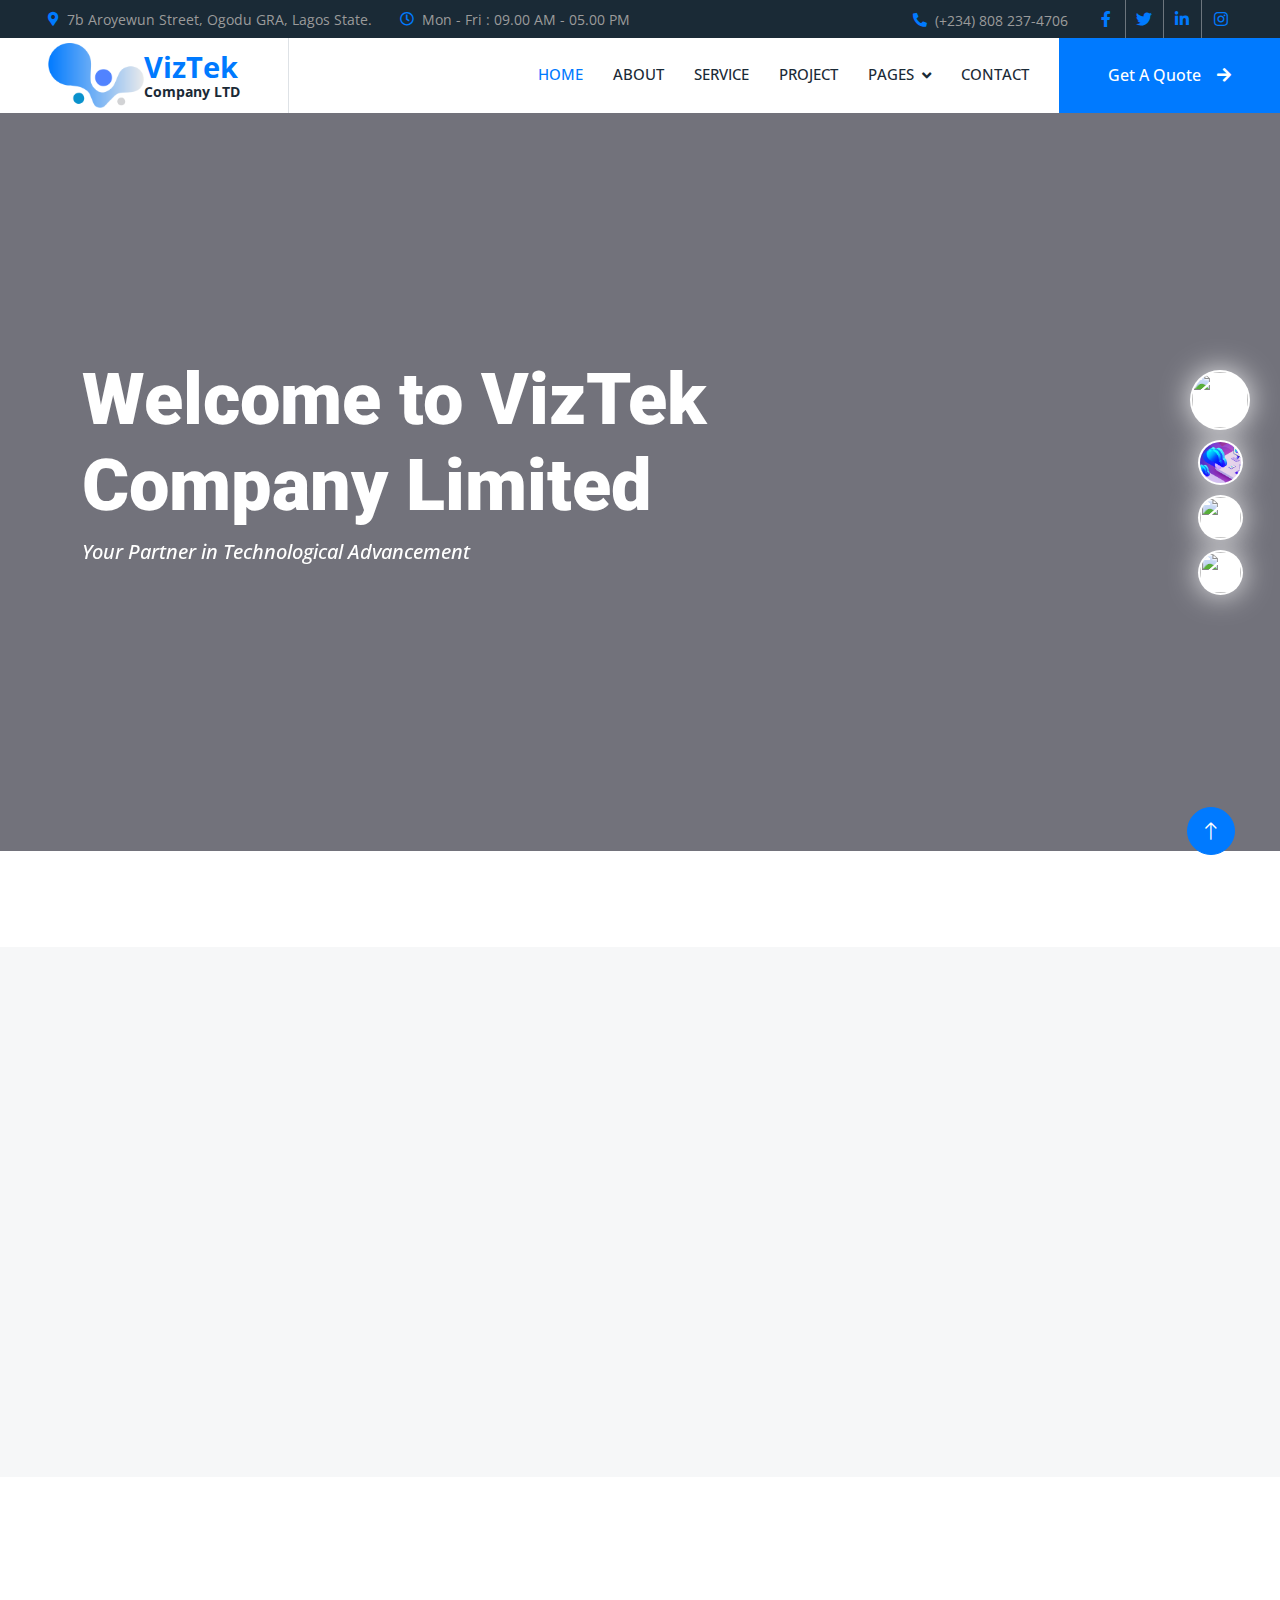
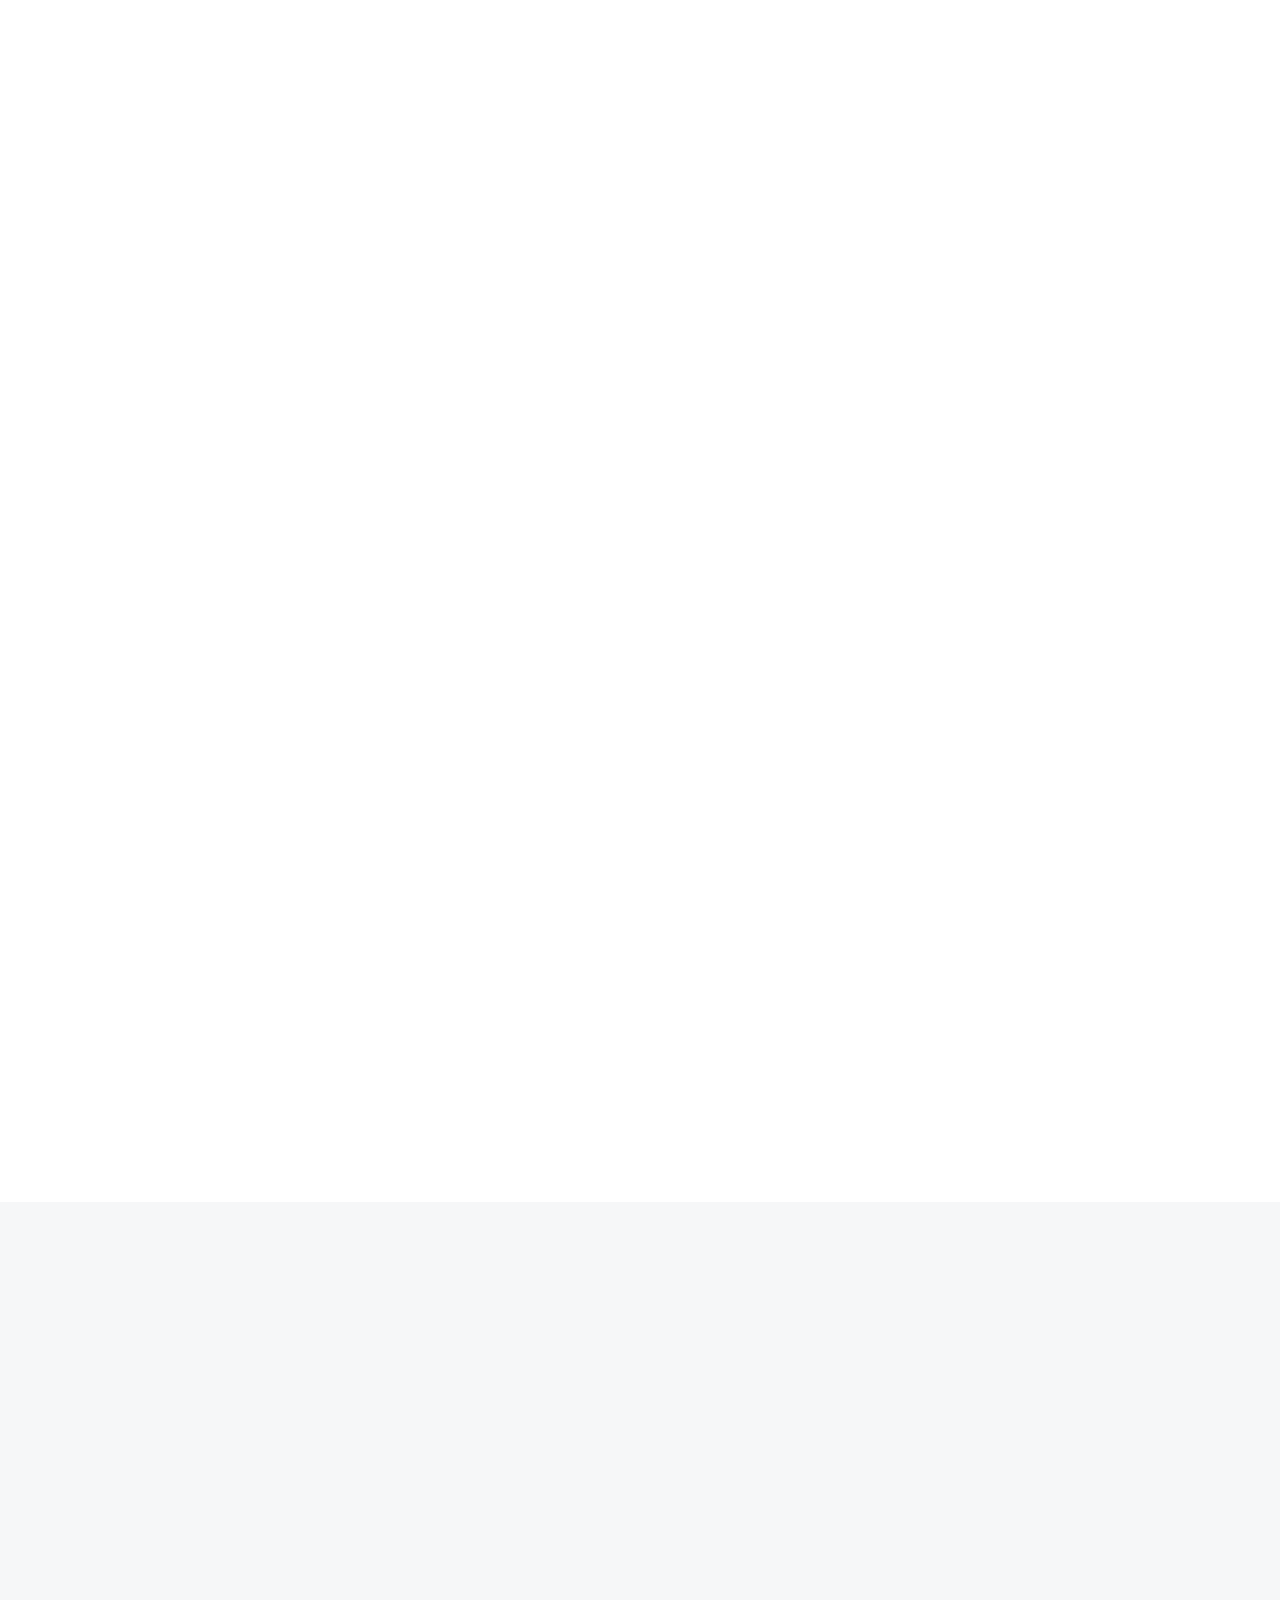
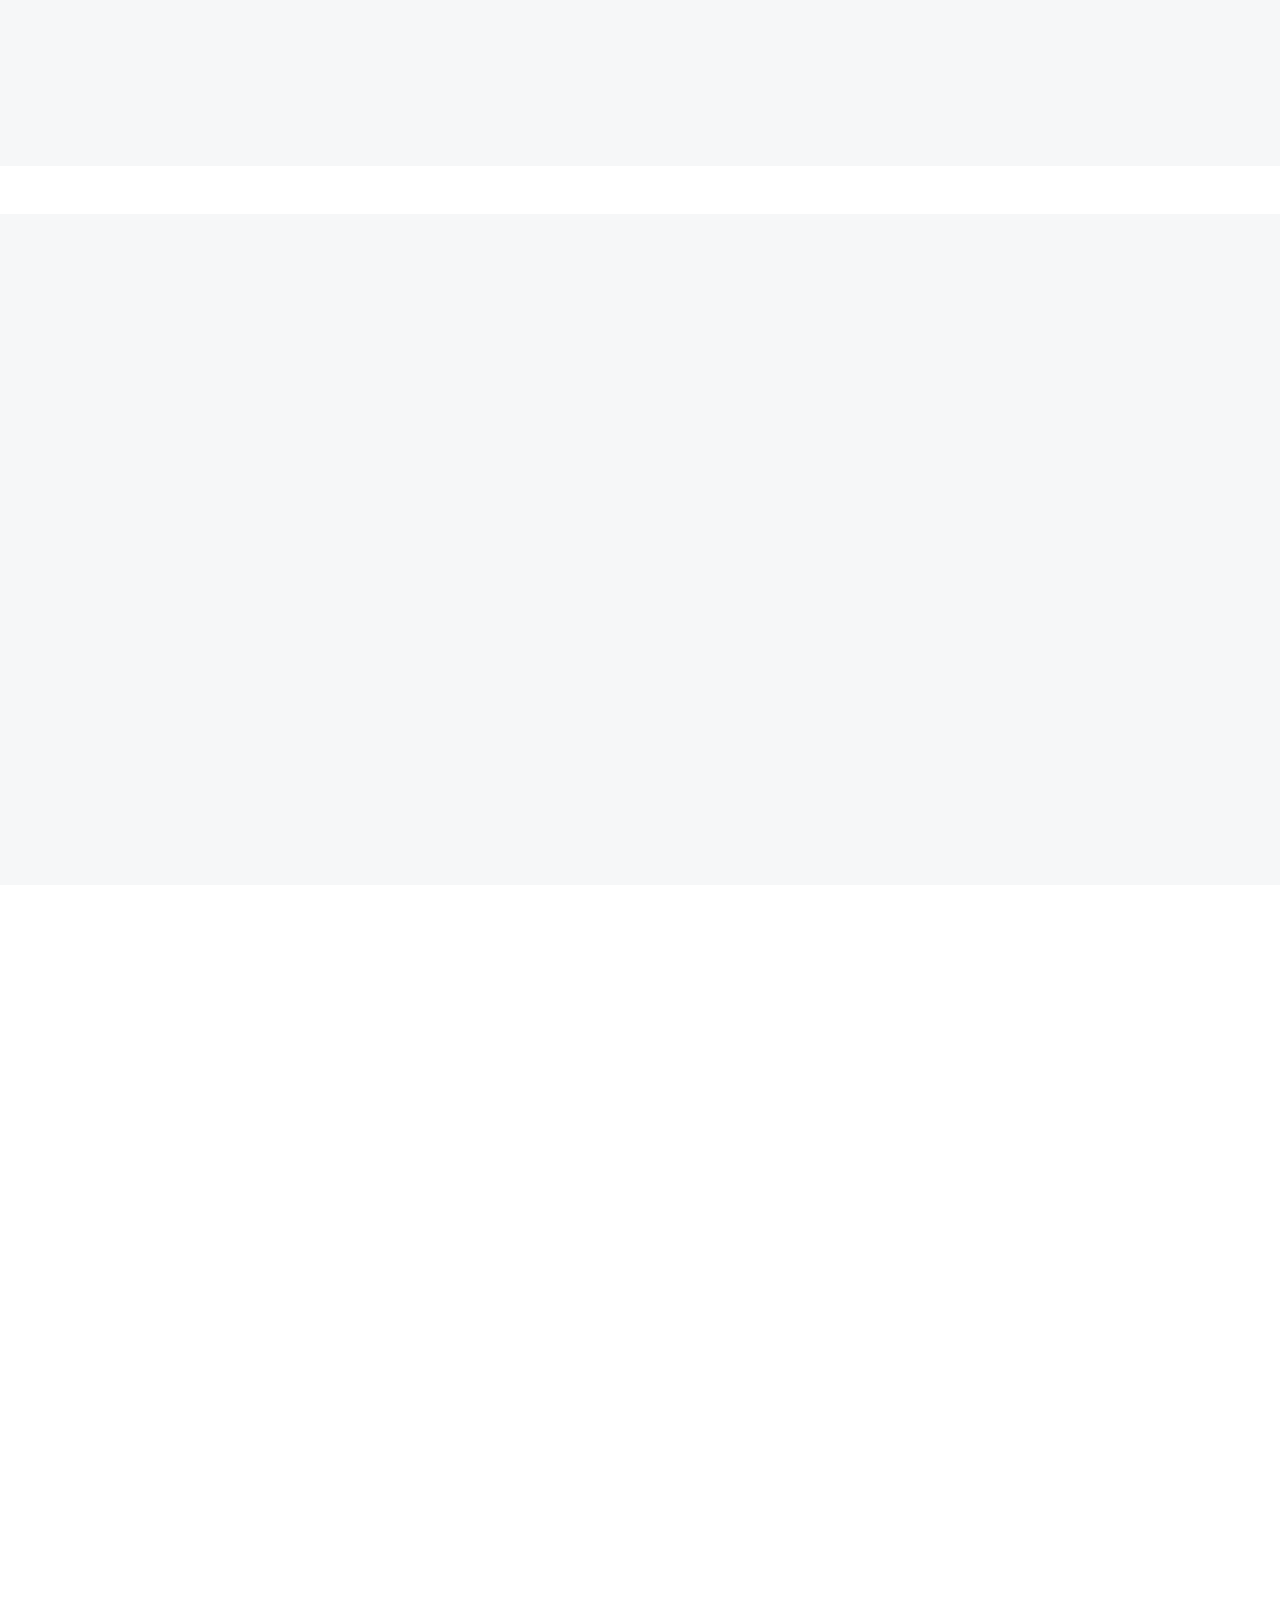
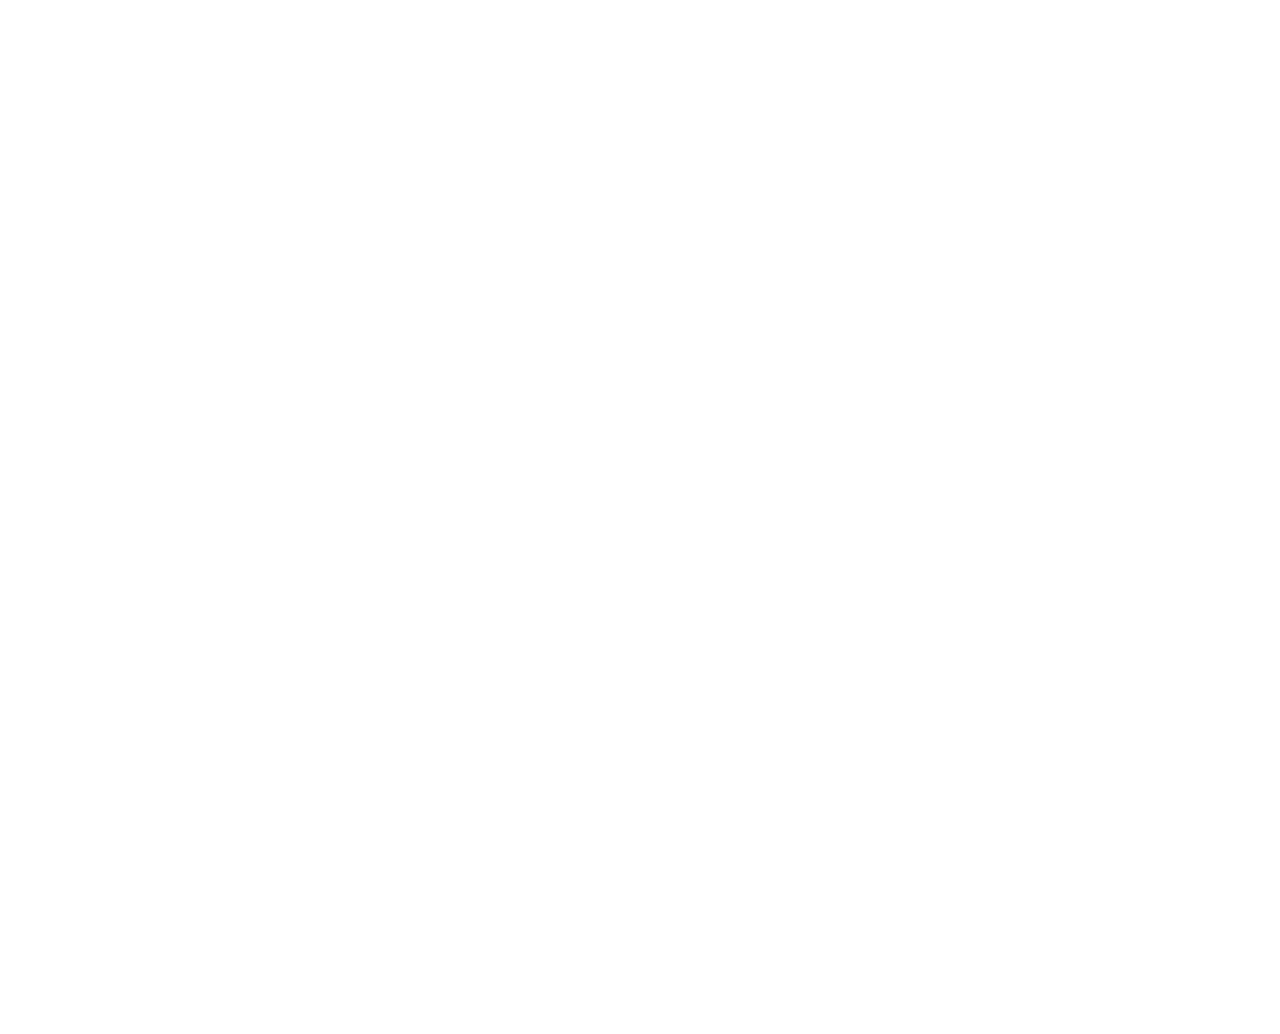
==== commit 833264db: "👌: updated all html pages with company linked-in link" ====
--- a/index.html
+++ b/index.html
@@ -385,7 +385,7 @@
                 providing comprehensive solutions in cloud technologies, IT
                 infrastructure, project management, and print management.
               </p>
-              <h6 class="text-primary">Why choose Us</h6>
+              <!-- <h6 class="text-primary">Why choose Us</h6>
 
               <p>
                 <i class="fa fa-check-circle text-primary me-3"></i>Expertise
@@ -396,7 +396,7 @@
               <p>
                 <i class="fa fa-check-circle text-primary me-3"></i>Commitment
                 to Excellence
-              </p>
+              </p> -->
               <a
                 href="about.html"
                 class="btn btn-primary rounded-pill py-3 px-5 mt-3"
@@ -1107,9 +1107,11 @@
                 ><i class="fab fa-facebook-f"></i
               ></a>
               <a class="btn btn-square btn-outline-light btn-social" href=""
-                ><i class="fab fa-youtube"></i
+                ><i class="fab fa-instagram-square"></i
               ></a>
-              <a class="btn btn-square btn-outline-light btn-social" href=""
+              <a
+                class="btn btn-square btn-outline-light btn-social"
+                href="https://www.linkedin.com/company/viztek-company-ltd/"
                 ><i class="fab fa-linkedin-in"></i
               ></a>
             </div>
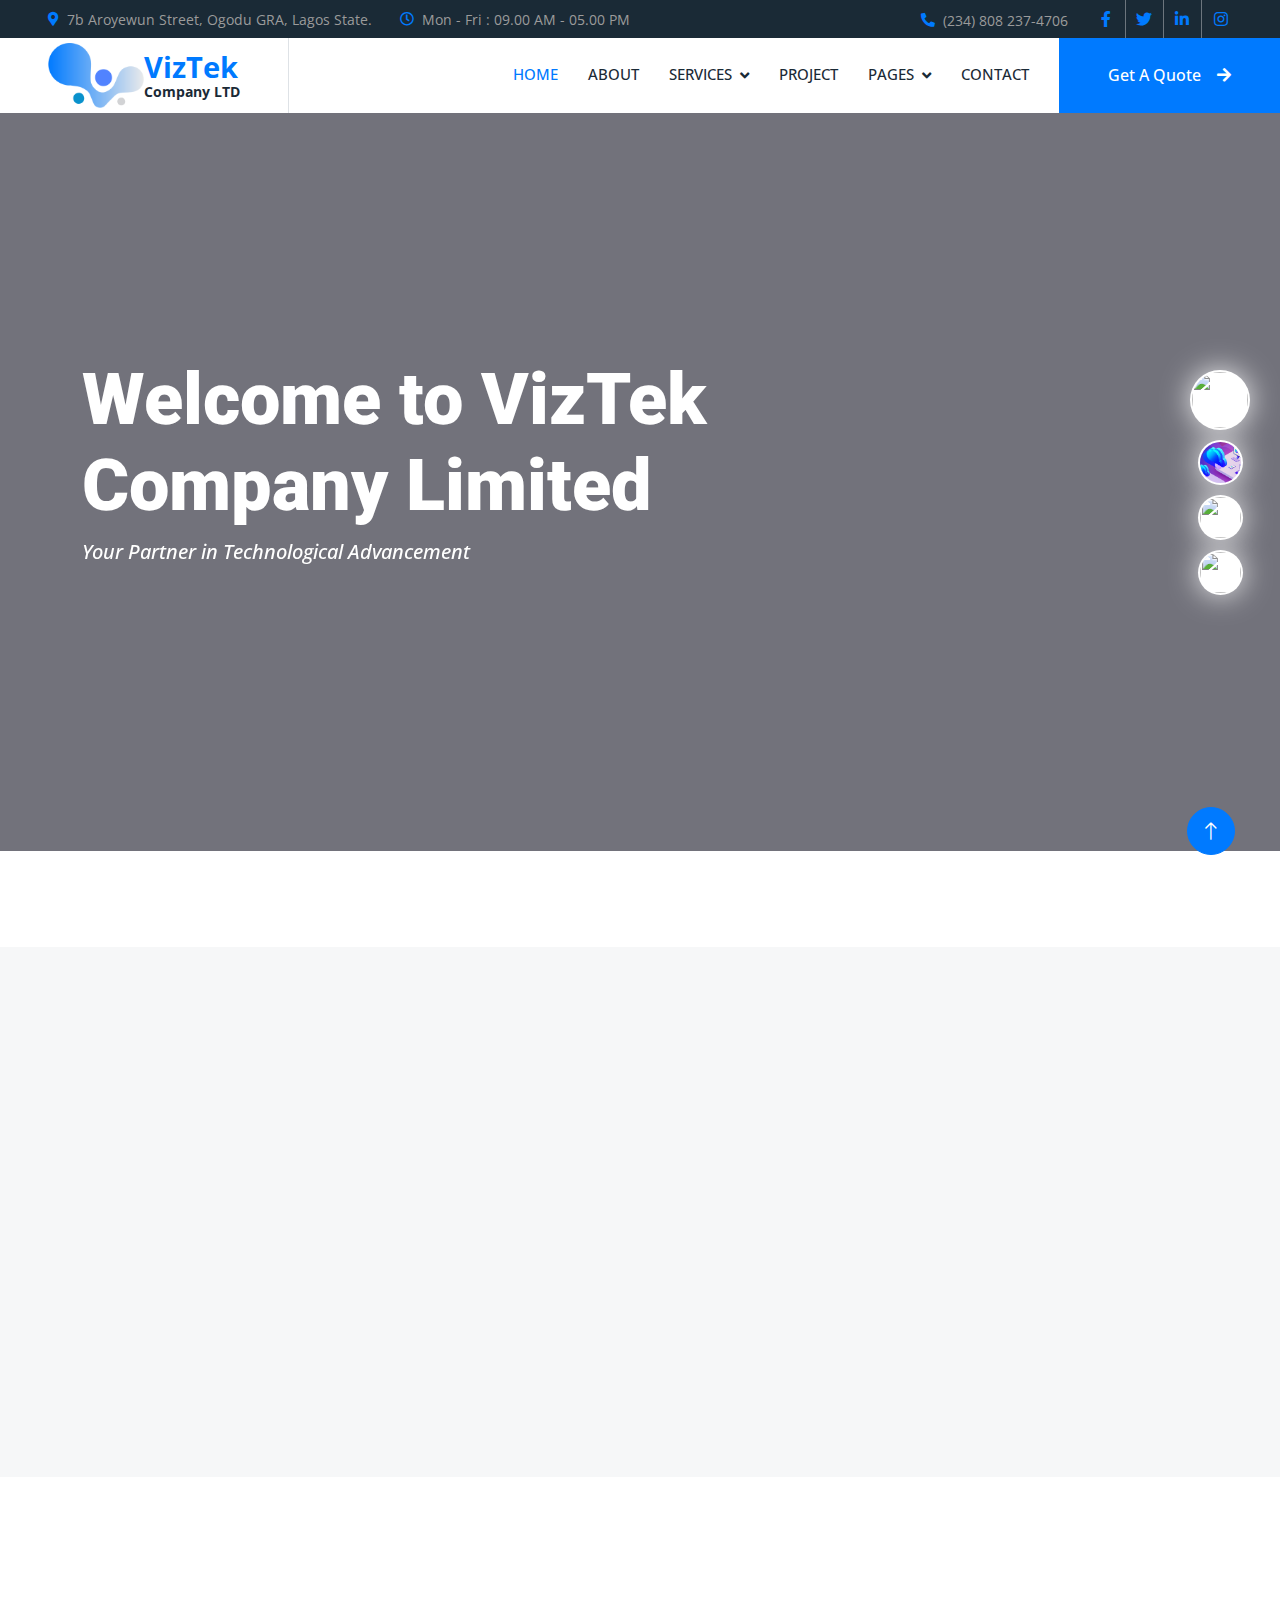
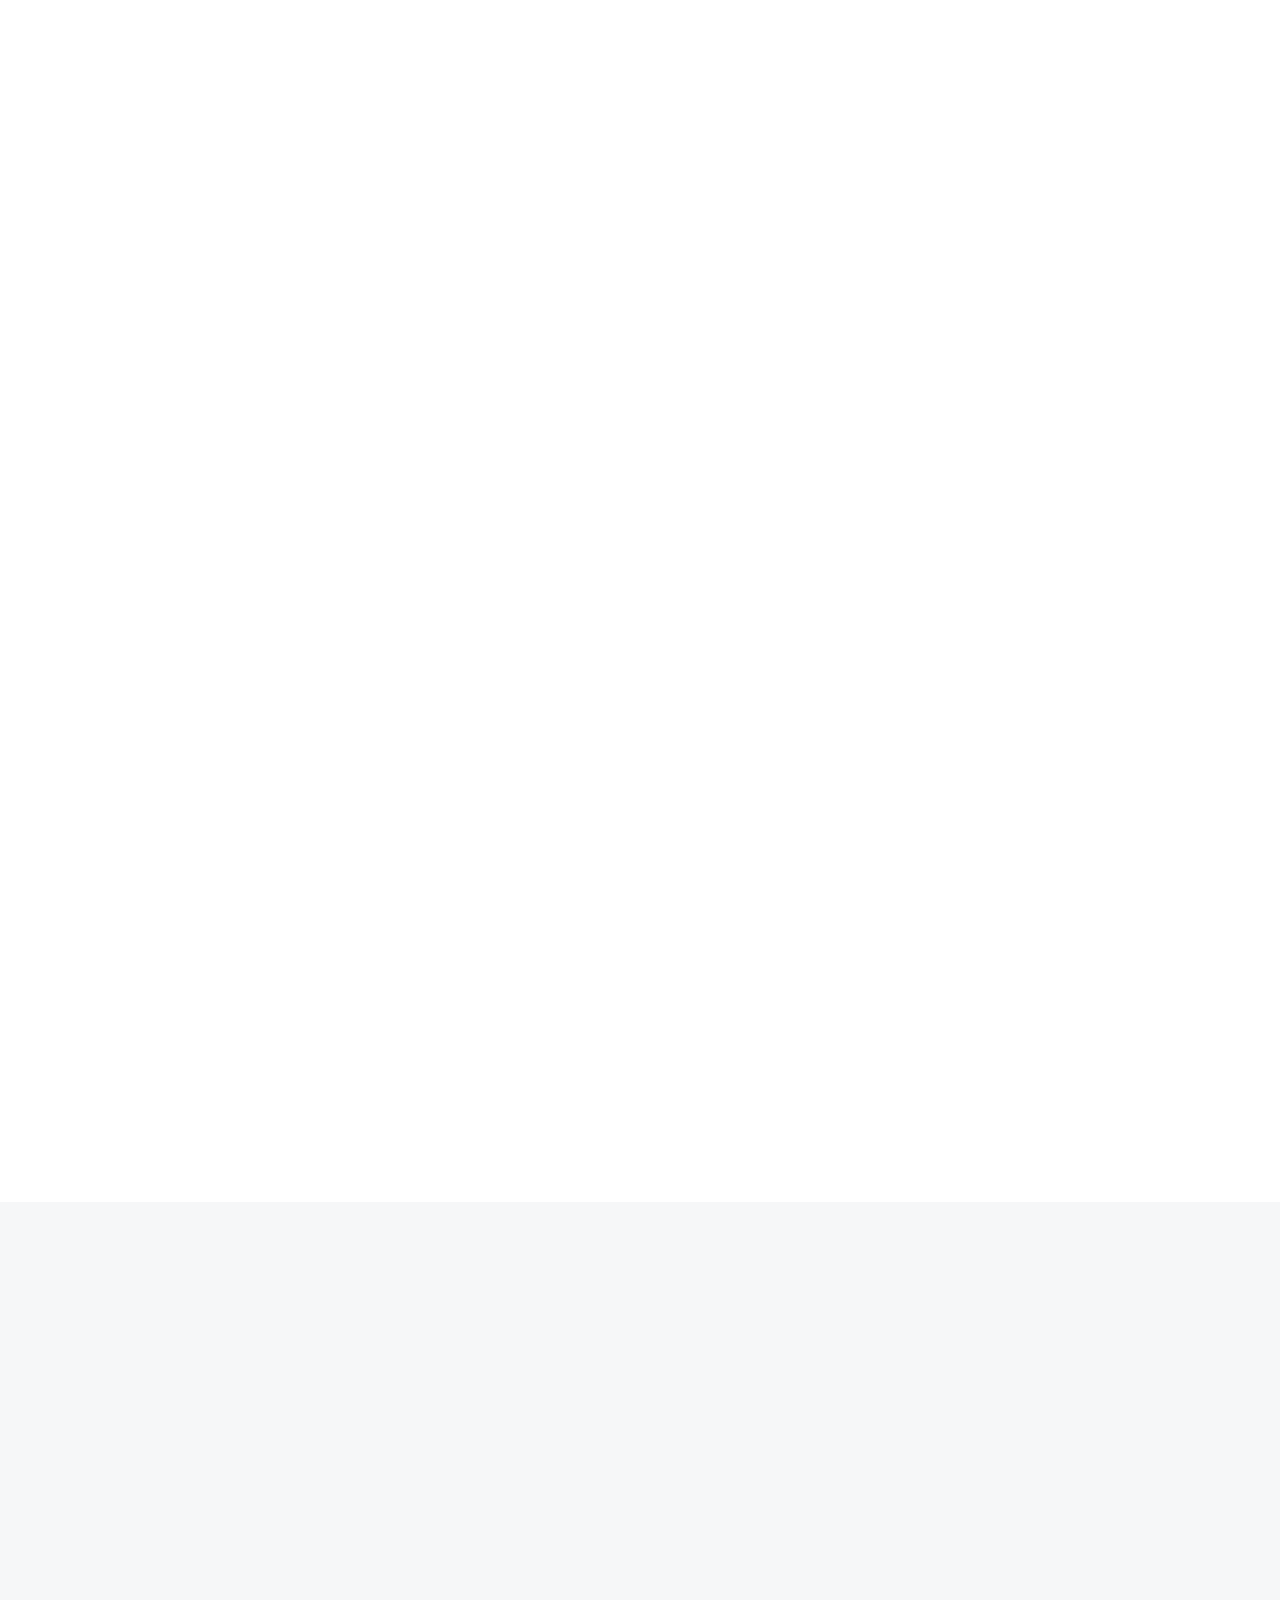
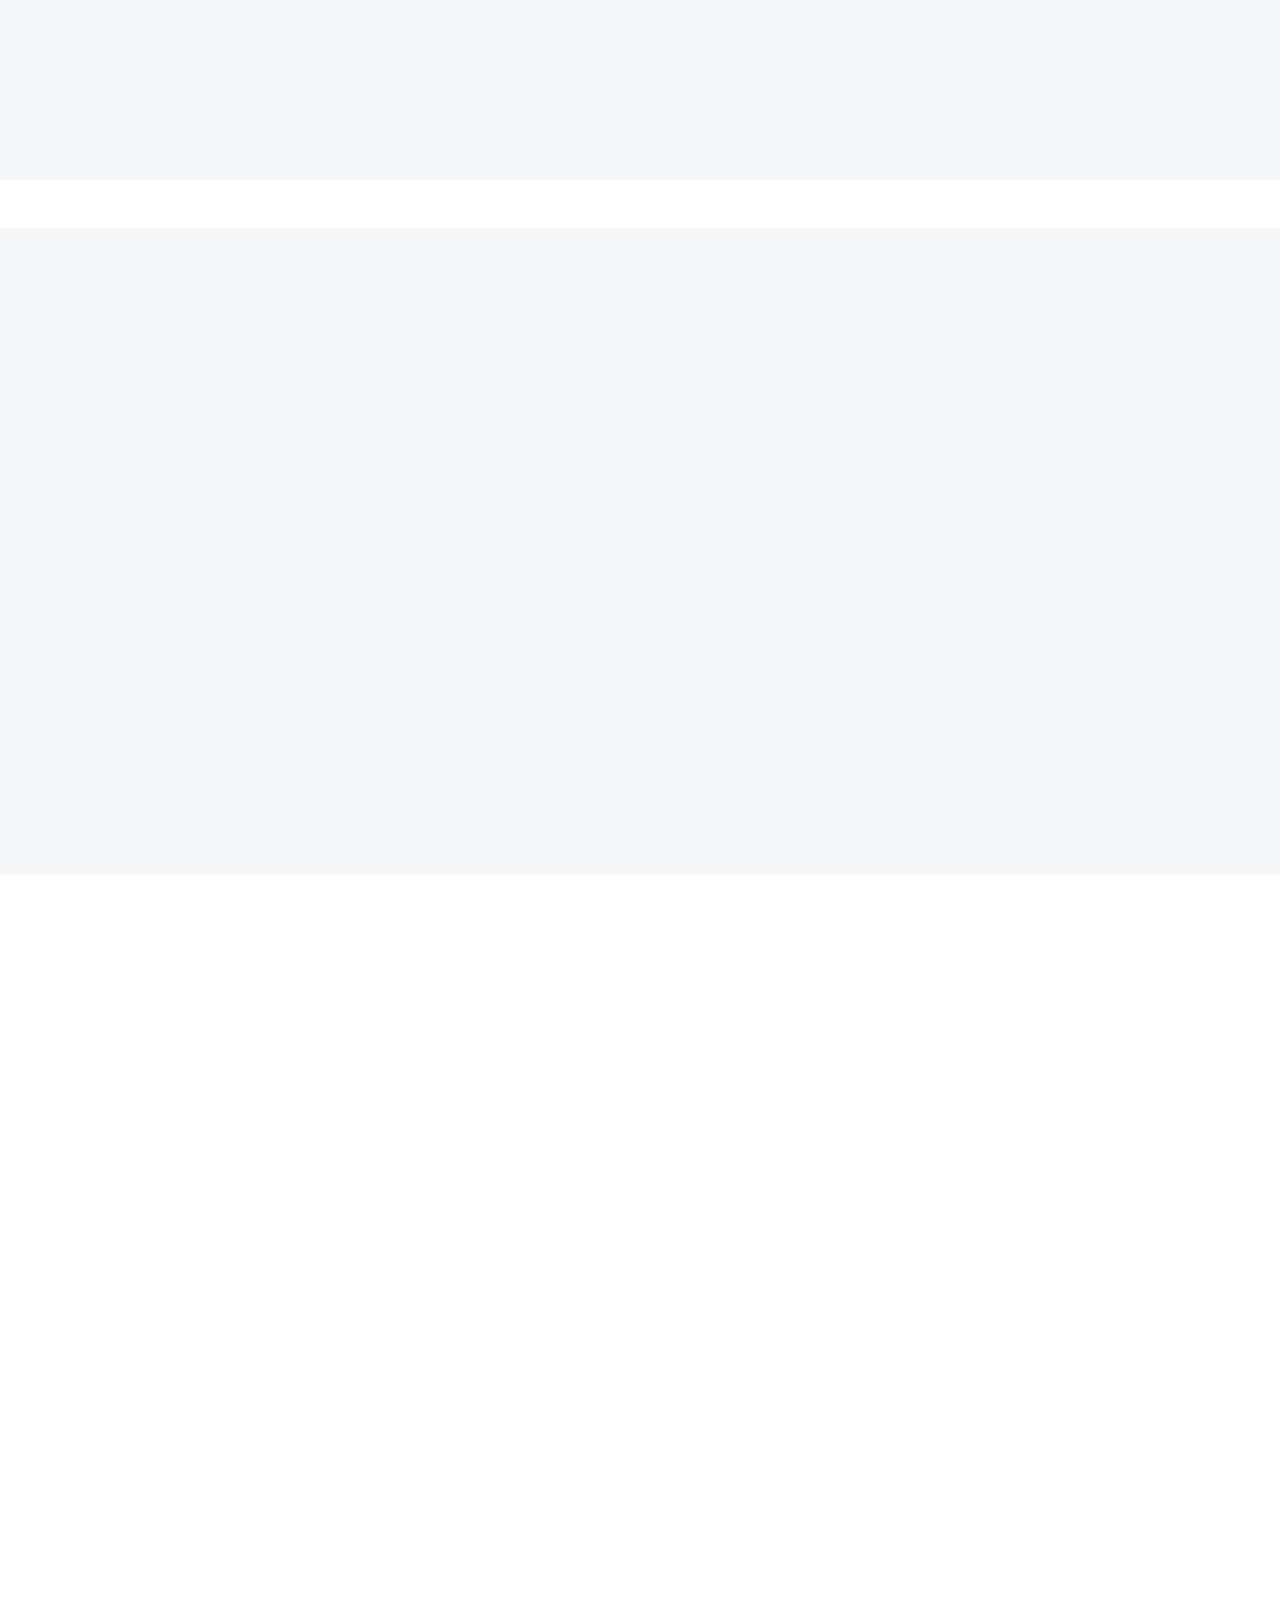
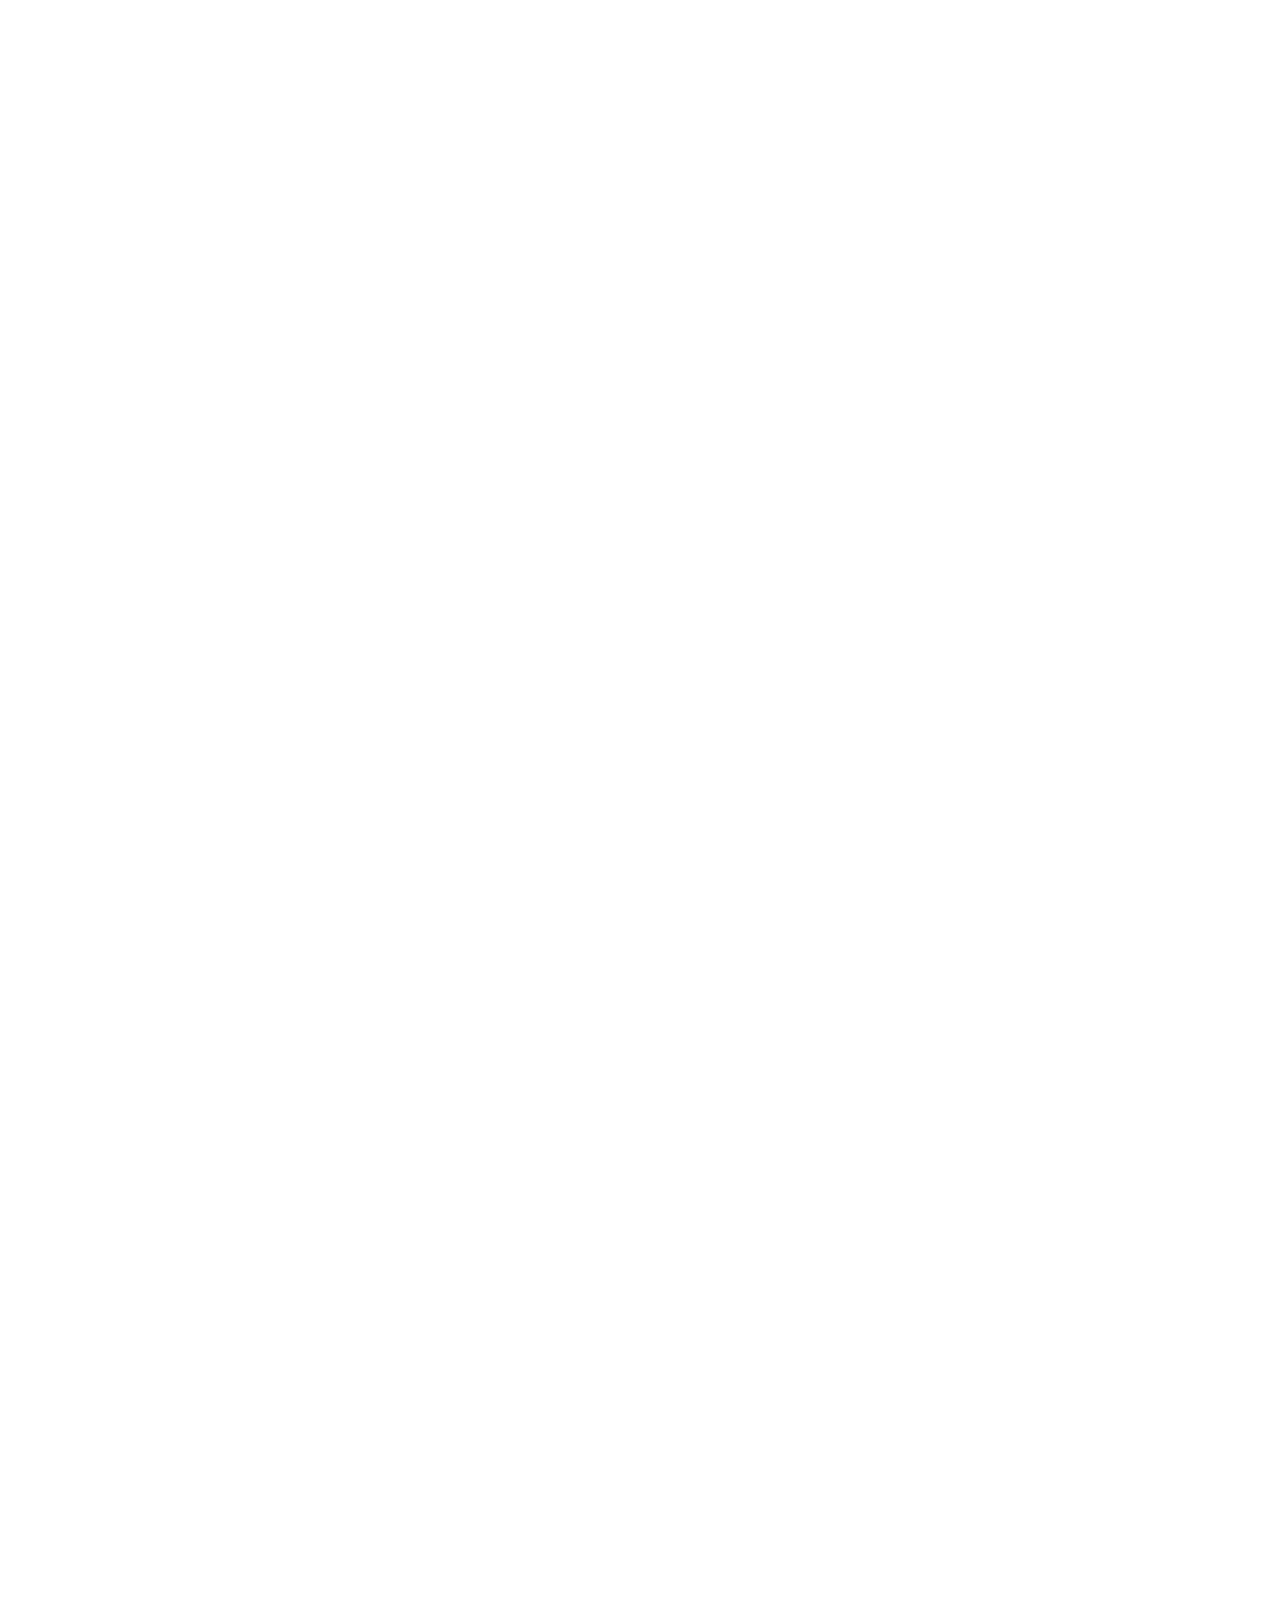
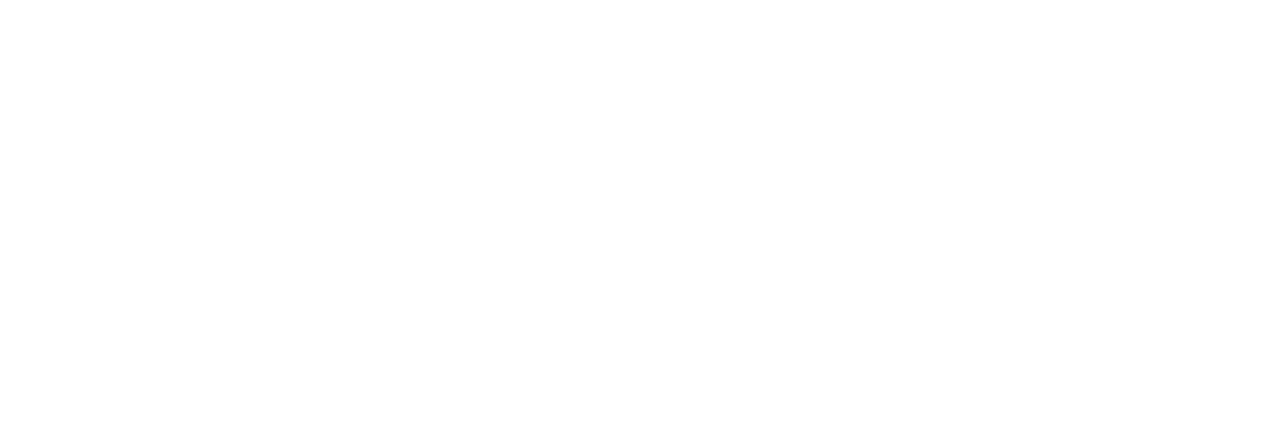
==== commit 3e9ffd02: "👌: updated all html pages and css" ====
--- a/index.html
+++ b/index.html
@@ -94,7 +94,7 @@
         <div class="col-lg-5 px-5 text-end">
           <div class="h-100 d-inline-flex align-items-center me-4">
             <small class="fa fa-phone-alt text-primary me-2"></small>
-            <small>(+234) 808 237-4706</small>
+            <small>(234) 808 237-4706</small>
           </div>
           <div class="h-100 d-inline-flex align-items-center mx-n2">
             <a
@@ -145,7 +145,24 @@
         <div class="navbar-nav ms-auto p-4 p-lg-0">
           <a href="index.html" class="nav-item nav-link active">Home</a>
           <a href="about.html" class="nav-item nav-link">About</a>
-          <a href="service.html" class="nav-item nav-link">Service</a>
+          <div class="nav-item dropdown">
+            <a
+              href="#"
+              class="nav-link dropdown-toggle"
+              data-bs-toggle="dropdown"
+              >Services</a
+            >
+            <div class="dropdown-menu bg-light m-0">
+              <a href="feature.html" class="dropdown-item"
+                >Cloud Technologies & SaaS</a
+              >
+              <a href="quote.html" class="dropdown-item">IT Infrastructure</a>
+              <a href="team.html" class="dropdown-item">Project Management</a>
+              <a href="testimonial.html" class="dropdown-item"
+                >Print Management</a
+              >
+            </div>
+          </div>
           <a href="project.html" class="nav-item nav-link">Project</a>
           <div class="nav-item dropdown">
             <a
@@ -296,7 +313,7 @@
     <!-- Feature Start -->
     <!-- <div class="container-xxl py-5">
       <div class="container">
-        <div class="row g-5">
+        <div class="row">
           <div class="col-md-6 col-lg-3 wow fadeIn" data-wow-delay="0.1s">
             <div class="d-flex align-items-center mb-4">
               <div class="btn-lg-square bg-primary rounded-circle me-3">
@@ -552,13 +569,14 @@
           >
             <div class="p-lg-5 ps-lg-0">
               <h6 class="text-primary">Why Choose Us!</h6>
-              <h1 class="mb-4">
-                Complete Commercial & Residential Solar Systems
-              </h1>
+              <h2 class="mb-4">Our Approach</h2>
               <p class="mb-4 pb-2">
-                Tempor erat elitr rebum at clita. Diam dolor diam ipsum sit.
-                Aliqu diam amet diam et eos. Clita erat ipsum et lorem et sit,
-                sed stet lorem sit clita duo justo erat amet
+                At VizTek Company Limited, we understand that every business is
+                different. That's why we take a collaborative approach to
+                problem-solving, working closely with our clients to understand
+                their goals, challenges, and vision for the future. By combining
+                our expertise with client insights, we develop customized
+                solutions that drive results and foster long-term success.
               </p>
               <div class="row g-4">
                 <div class="col-6">
@@ -616,7 +634,7 @@
             <div class="position-relative h-100">
               <img
                 class="position-absolute img-fluid w-100 h-100"
-                src="img/feature.jpg"
+                src="img/why-choose-us.jpg"
                 style="object-fit: cover"
                 alt=""
               />
@@ -821,7 +839,7 @@
             <div class="position-relative h-100">
               <img
                 class="position-absolute img-fluid w-100 h-100"
-                src="img/quote.jpg"
+                src="img/quotation.jpg"
                 style="object-fit: cover"
                 alt=""
               />
@@ -835,9 +853,8 @@
               <h6 class="text-primary">Free Quote</h6>
               <h1 class="mb-4">Get A Free Quote</h1>
               <p class="mb-4 pb-2">
-                Tempor erat elitr rebum at clita. Diam dolor diam ipsum sit.
-                Aliqu diam amet diam et eos. Clita erat ipsum et lorem et sit,
-                sed stet lorem sit clita duo justo erat amet
+                Experience the VizTek difference: expertise, innovation,
+                dedication. Your partner for success in the digital age.
               </p>
               <form>
                 <div class="row g-3">
@@ -868,9 +885,9 @@
                   <div class="col-12 col-sm-6">
                     <select class="form-select border-0" style="height: 55px">
                       <option selected>Select A Service</option>
-                      <option value="1">Service 1</option>
-                      <option value="2">Service 2</option>
-                      <option value="3">Service 3</option>
+                      <option value="1">IT Infrastructure</option>
+                      <option value="2">Cloud Technology</option>
+                      <option value="3">Printing Management</option>
                     </select>
                   </div>
                   <div class="col-12">
@@ -1005,74 +1022,90 @@
           data-wow-delay="0.1s"
           style="max-width: 600px"
         >
-          <h6 class="text-primary">Testimonial</h6>
-          <h1 class="mb-4">What Our Clients Say!</h1>
+          <h2 class="mb-4">Our Clients</h2>
         </div>
         <div
-          class="owl-carousel testimonial-carousel wow fadeInUp"
+          class="testimonial owl-carousel testimonial-carousel wow fadeInUp"
           data-wow-delay="0.1s"
         >
           <div class="testimonial-item text-center">
             <div class="testimonial-img position-relative">
               <img
-                class="img-fluid rounded-circle mx-auto mb-5"
-                src="img/testimonial-1.jpg"
-              />
-              <div class="btn-square bg-primary rounded-circle">
-                <i class="fa fa-quote-left text-white"></i>
-              </div>
-            </div>
-            <div class="testimonial-text text-center rounded p-4">
-              <p>
-                Clita clita tempor justo dolor ipsum amet kasd amet duo justo
-                duo duo labore sed sed. Magna ut diam sit et amet stet eos sed
-                clita erat magna elitr erat sit sit erat at rebum justo sea
-                clita.
-              </p>
-              <h5 class="mb-1">Client Name</h5>
-              <span class="fst-italic">Profession</span>
+                class="img-fluid mx-auto mb-2"
+                src="img/our-clients/dangote.png"
+              />
             </div>
           </div>
           <div class="testimonial-item text-center">
             <div class="testimonial-img position-relative">
               <img
-                class="img-fluid rounded-circle mx-auto mb-5"
-                src="img/testimonial-2.jpg"
-              />
-              <div class="btn-square bg-primary rounded-circle">
-                <i class="fa fa-quote-left text-white"></i>
-              </div>
-            </div>
-            <div class="testimonial-text text-center rounded p-4">
-              <p>
-                Clita clita tempor justo dolor ipsum amet kasd amet duo justo
-                duo duo labore sed sed. Magna ut diam sit et amet stet eos sed
-                clita erat magna elitr erat sit sit erat at rebum justo sea
-                clita.
-              </p>
-              <h5 class="mb-1">Client Name</h5>
-              <span class="fst-italic">Profession</span>
+                class="img-fluid mx-auto mb-2"
+                src="img/our-clients/HP.png"
+              />
             </div>
           </div>
           <div class="testimonial-item text-center">
             <div class="testimonial-img position-relative">
               <img
-                class="img-fluid rounded-circle mx-auto mb-5"
-                src="img/testimonial-3.jpg"
-              />
-              <div class="btn-square bg-primary rounded-circle">
-                <i class="fa fa-quote-left text-white"></i>
-              </div>
-            </div>
-            <div class="testimonial-text text-center rounded p-4">
-              <p>
-                Clita clita tempor justo dolor ipsum amet kasd amet duo justo
-                duo duo labore sed sed. Magna ut diam sit et amet stet eos sed
-                clita erat magna elitr erat sit sit erat at rebum justo sea
-                clita.
-              </p>
-              <h5 class="mb-1">Client Name</h5>
-              <span class="fst-italic">Profession</span>
+                class="img-fluid mx-auto mb-2"
+                src="img/our-clients/JCKANZ integrated services limited.jpg"
+              />
+            </div>
+          </div>
+          <div class="testimonial-item text-center">
+            <div class="testimonial-img position-relative">
+              <img
+                class="img-fluid mx-auto mb-5"
+                src="img/our-clients/kyocera.png"
+              />
+            </div>
+          </div>
+          <div class="testimonial-item text-center">
+            <div class="testimonial-img position-relative">
+              <img
+                class="img-fluid mx-auto mb-5"
+                src="img/our-clients/microsoft.png"
+              />
+            </div>
+          </div>
+          <div class="testimonial-item text-center">
+            <div class="testimonial-img position-relative">
+              <img
+                class="img-fluid mx-auto mb-5"
+                src="img/our-clients/papercutmf-1024x619.png"
+              />
+            </div>
+          </div>
+          <div class="testimonial-item text-center">
+            <div class="testimonial-img position-relative">
+              <img
+                class="img-fluid mx-auto mb-5"
+                src="img/our-clients/Project Management Insitute Nigeria.png"
+              />
+            </div>
+          </div>
+          <div class="testimonial-item text-center">
+            <div class="testimonial-img position-relative">
+              <img
+                class="img-fluid mx-auto mb-5"
+                src="img/our-clients/Ricoh.png"
+              />
+            </div>
+          </div>
+          <div class="testimonial-item text-center">
+            <div class="testimonial-img position-relative">
+              <img
+                class="img-fluid mx-auto mb-5"
+                src="img/our-clients/SEEPCO1.jpg"
+              />
+            </div>
+          </div>
+          <div class="testimonial-item text-center">
+            <div class="testimonial-img position-relative">
+              <img
+                class="img-fluid mx-auto mb-5"
+                src="img/our-clients/Sharp.png"
+              />
             </div>
           </div>
         </div>
@@ -1086,7 +1119,7 @@
       data-wow-delay="0.1s"
     >
       <div class="container py-5">
-        <div class="row g-5">
+        <div class="row">
           <div class="col-lg-3 col-md-6">
             <h5 class="text-white mb-4">Address</h5>
             <p class="mb-2">
@@ -1094,10 +1127,10 @@
               GRA, Lagos State.
             </p>
             <p class="mb-2">
-              <i class="fa fa-phone-alt me-3"></i>(+234) 808 237-47060
+              <i class="fa fa-phone-alt me-3"></i>(234) 808 237-4706
             </p>
             <p class="mb-2">
-              <i class="fa fa-envelope me-3"></i>info@example.com
+              <i class="fa fa-envelope me-3"></i>info@viztekcompany.com
             </p>
             <div class="d-flex pt-2">
               <a class="btn btn-square btn-outline-light btn-social" href=""
@@ -1107,7 +1140,7 @@
                 ><i class="fab fa-facebook-f"></i
               ></a>
               <a class="btn btn-square btn-outline-light btn-social" href=""
-                ><i class="fab fa-instagram-square"></i
+                ><i class="fab fa-instagram"></i
               ></a>
               <a
                 class="btn btn-square btn-outline-light btn-social"
@@ -1121,35 +1154,16 @@
             <a class="btn btn-link" href="">About Us</a>
             <a class="btn btn-link" href="">Contact Us</a>
             <a class="btn btn-link" href="">Our Services</a>
-            <a class="btn btn-link" href="">Terms & Condition</a>
+            <!-- <a class="btn btn-link" href="">Terms & Condition</a> -->
             <a class="btn btn-link" href="">Support</a>
-          </div>
-          <div class="col-lg-3 col-md-6">
-            <h5 class="text-white mb-4">Project Gallery</h5>
-            <div class="row g-2">
-              <div class="col-4">
-                <img class="img-fluid rounded" src="img/gallery-1.jpg" alt="" />
-              </div>
-              <div class="col-4">
-                <img class="img-fluid rounded" src="img/gallery-2.jpg" alt="" />
-              </div>
-              <div class="col-4">
-                <img class="img-fluid rounded" src="img/gallery-3.jpg" alt="" />
-              </div>
-              <div class="col-4">
-                <img class="img-fluid rounded" src="img/gallery-4.jpg" alt="" />
-              </div>
-              <div class="col-4">
-                <img class="img-fluid rounded" src="img/gallery-5.jpg" alt="" />
-              </div>
-              <div class="col-4">
-                <img class="img-fluid rounded" src="img/gallery-6.jpg" alt="" />
-              </div>
-            </div>
           </div>
           <div class="col-lg-3 col-md-6">
             <h5 class="text-white mb-4">Newsletter</h5>
-            <p>Dolor amet sit justo amet elitr clita ipsum elitr est.</p>
+            <p>
+              Get ready to supercharge your business! We're thrilled to unveil
+              our latest innovations, tailored to fuel your success in today's
+              fast-paced digital world.
+            </p>
             <div class="position-relative mx-auto" style="max-width: 400px">
               <input
                 class="form-control border-0 w-100 py-3 ps-4 pe-5"
@@ -1174,7 +1188,7 @@
             </div>
             <div class="col-md-6 text-center text-md-end">
               <!--/*** This template is free as long as you keep the footer author’s credit link/attribution link/backlink. If you'd like to use the template without the footer author’s credit link/attribution link/backlink, you can purchase the Credit Removal License from "https://htmlcodex.com/credit-removal". Thank you for your support. ***/-->
-              Designed By <a href="https://htmlcodex.com">Segunzeroone</a>
+              Designed By <a href="">generalsmart01</a>
             </div>
           </div>
         </div>
--- a/css/style.css
+++ b/css/style.css
@@ -197,6 +197,12 @@
   background-color: rgba(0, 0, 21, 0.5);
 }
 
+.testimonial > * {
+  display: flex;
+  align-items: center;
+  justify-content: center;
+}
+
 .owl-carousel .owl-carousel-item img {
   height: 85vh;
 }
@@ -270,8 +276,7 @@
 
 .page-header {
   background: linear-gradient(rgba(0, 0, 0, 0.1), rgba(0, 0, 0, 0.1)),
-    url(../img/carousel-1.jpg) center center no-repeat;
-  background-size: cover;
+    url(../img/quote-hero-img.jpg) bottom center no-repeat;
 }
 
 .breadcrumb-item + .breadcrumb-item::before {
@@ -517,7 +522,7 @@
 }
 
 .testimonial-carousel:hover .owl-nav {
-  width: 300px;
+  width: 500px;
   opacity: 1;
 }
 
@@ -535,27 +540,27 @@
 }
 
 .testimonial-carousel .testimonial-img img {
-  width: 100px;
-  height: 100px;
-}
-
-.testimonial-carousel .testimonial-img .btn-square {
+  width: 200px;
+  height: auto;
+}
+
+/* .testimonial-carousel .testimonial-img .btn-square {
   position: absolute;
   bottom: -19px;
   left: 50%;
   transform: translateX(-50%);
-}
-
-.testimonial-carousel .owl-item .testimonial-text {
+} */
+
+/* .testimonial-carousel .owl-item .testimonial-text {
   margin-bottom: 30px;
   box-shadow: 0 0 45px rgba(0, 0, 0, 0.08);
   transform: scale(0.8);
   transition: 0.5s;
-}
-
-.testimonial-carousel .owl-item.center .testimonial-text {
+} */
+
+/* .testimonial-carousel .owl-item.center .testimonial-text {
   transform: scale(1);
-}
+} */
 
 /*** Contact ***/
 @media (min-width: 992px) {
